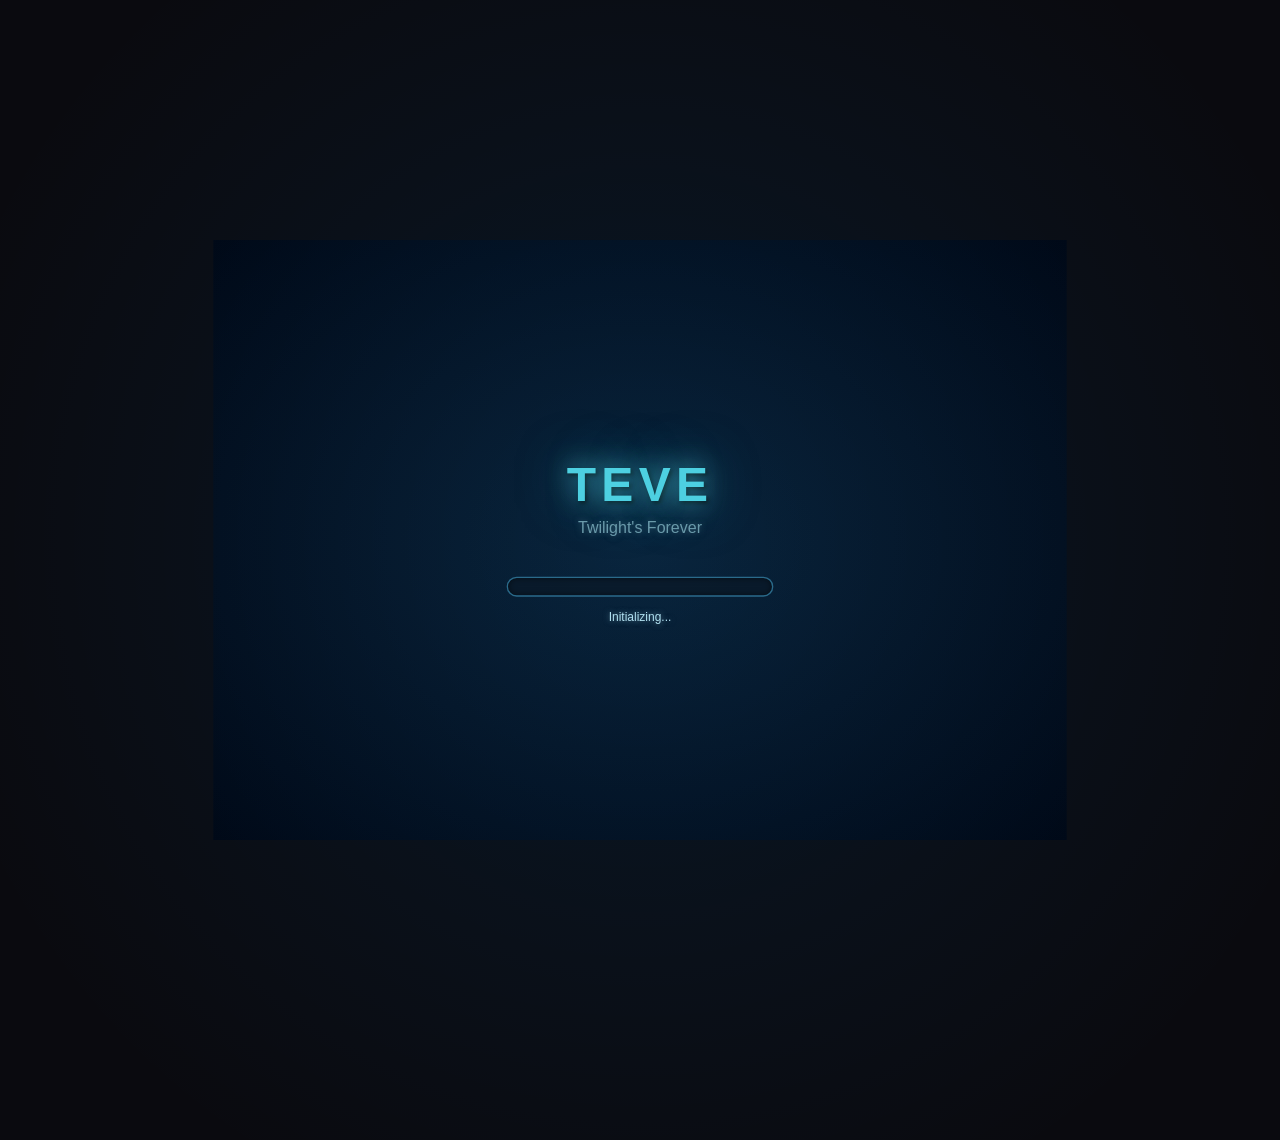
==== index.html @ 59e9733a "Update index.html" ====
<!DOCTYPE html>
<html lang="en">
<head>
    <meta charset="UTF-8">
    <meta name="viewport" content="width=device-width, initial-scale=1.0">
    <title>TEVE - Twilight's Forever</title>
    <link rel="stylesheet" href="styles.css">
</head>
<body>

<!-- Loading Screen -->
<div id="loadingScreen">
    <div class="loadingContent">
        <div class="loadingTitle">TEVE</div>
        <div class="loadingSubtitle">Twilight's Forever</div>
        <div class="loadingBarContainer">
            <div class="loadingBar">
                <div class="loadingFill"></div>
            </div>
            <div class="loadingText">Initializing...</div>
        </div>
        <div class="loadingError" style="display: none;">
            <p>Failed to load game resources.</p>
            <p>Please refresh the page to try again.</p>
        </div>
    </div>
</div>

	<!-- Developer Console -->
<div id="devConsole" style="display: none;">
    <div class="devConsoleHeader">
        <span>Developer Console</span>
        <button class="devConsoleClose" onclick="game.uiManager.toggleDevConsole()">×</button>
    </div>
    <div class="devConsoleOutput" id="devConsoleOutput"></div>
    <div class="devConsoleInputWrapper">
        <span class="devConsolePrompt">></span>
        <input type="text" class="devConsoleInput" id="devConsoleInput" placeholder="Type command..." />
    </div>
</div>

    <div id="gameContainer" style="display: none;">
	    
        <!-- Splash Screen -->
<div id="splashScreen">
    <div class="gameTitle">TEVE</div>
    <div class="splashText">Press any button to continue</div>
</div>

<!-- Main Menu -->
<div id="mainMenuScreen">
    <div class="gameTitleSmall">TEVE</div>
    <div class="worldMap" id="worldMap">
    </div>

    <!-- Trail System Canvas -->
    <canvas id="progressionTrailCanvas"></canvas>

    <!-- Menu Navigation Buttons -->
    <div class="menuNavigation">

        <!-- Stashes Button (top middle) -->
<div class="menuNavButton stashesButton">
    <button class="menuNavPlaceholder" onclick="game.uiManager.showStash()">
        <div class="dungeonTierStarsStatic icon">📦</div>
        <div class="dungeonTierContent">
            <div class="dungeonTierName">New Lights</div>
            <div class="dungeonTierLevel"></div>
        </div>
    </button>
    <img src="https://puzzle-drops.github.io/TEVE/img/menu/stashes_button.png" 
         alt="City of New Lights" 
         class="menuNavImage"
         onclick="game.uiManager.showStash()"
         onerror="this.style.display='none'">
</div>

        <!-- Arena Button (center) -->
<div class="menuNavButton arenaButton">
    <button class="menuNavPlaceholder" onclick="game.uiManager.showArena()">
        <div class="dungeonTierStarsStatic icon">⚔️</div>
        <div class="dungeonTierContent">
            <div class="dungeonTierName">Arena</div>
            <div class="dungeonTierLevel"></div>
        </div>
    </button>
    <img src="https://puzzle-drops.github.io/TEVE/img/menu/arena_button.png" 
         alt="Arena" 
         class="menuNavImage"
         onclick="game.uiManager.showArena()"
         onerror="this.style.display='none'">
</div>
        
        <!-- Heroes Button (bottom middle) -->
<div class="menuNavButton heroesButton">
    <button class="menuNavPlaceholder" onclick="game.uiManager.showHeroes()">
        <div class="dungeonTierStarsStatic icon">👥</div>
        <div class="dungeonTierContent">
            <div class="dungeonTierName">Celestia</div>
            <div class="dungeonTierLevel"></div>
        </div>
    </button>
    <img src="https://puzzle-drops.github.io/TEVE/img/menu/heroes_button.png" 
         alt="Heroes" 
         class="menuNavImage"
         onclick="game.uiManager.showHeroes()"
         onerror="this.style.display='none'">
</div>
	    
<!-- Save/Load Button -->
<div class="menuNavButton saveLoadButton" style="position: fixed; top: 10px; right: 10px;">
    <button class="menuNavPlaceholder" onclick="game.uiManager.showSaveLoad()">
        <div class="dungeonTierStarsStatic icon">💾</div>
        <div class="dungeonTierContent">
            <div class="dungeonTierName"></div>
            <div class="dungeonTierLevel"></div>
        </div>
    </button>
</div>

	<!-- Dungeon Map Orbs -->
<!-- Easy -->
<div class="menuNavButton dungeonOrb0" data-tier="0">
    <button class="menuNavPlaceholder" onclick="game.uiManager.showDungeonBladeScreen('Easy')">
        <div class="dungeonTierStarsStatic normal">★</div>
        <div class="dungeonTierContent">
            <div class="dungeonTierName">Easy</div>
            <div class="dungeonTierLevel">0-50</div>
        </div>
    </button>
    <img src="https://puzzle-drops.github.io/TEVE/img/menu/easy_button.png" 
         alt="Easy" 
         class="menuNavImage"
         onclick="game.uiManager.showDungeonBladeScreen('Easy')"
         onerror="this.style.display='none'">
</div>

<!-- Medium -->
<div class="menuNavButton dungeonOrb1" data-tier="1">
    <button class="menuNavPlaceholder" onclick="game.uiManager.showDungeonBladeScreen('Medium')">
        <div class="dungeonTierStarsStatic normal">★★</div>
        <div class="dungeonTierContent">
            <div class="dungeonTierName">Medium</div>
            <div class="dungeonTierLevel">75-125</div>
        </div>
    </button>
    <img src="https://puzzle-drops.github.io/TEVE/img/menu/medium_button.png" 
         alt="Medium" 
         class="menuNavImage"
         onclick="game.uiManager.showDungeonBladeScreen('Medium')"
         onerror="this.style.display='none'">
</div>

<!-- Hard -->
<div class="menuNavButton dungeonOrb2" data-tier="2">
    <button class="menuNavPlaceholder" onclick="game.uiManager.showDungeonBladeScreen('Hard')">
        <div class="dungeonTierStarsStatic normal">★★★</div>
        <div class="dungeonTierContent">
            <div class="dungeonTierName">Hard</div>
            <div class="dungeonTierLevel">150-200</div>
        </div>
    </button>
    <img src="https://puzzle-drops.github.io/TEVE/img/menu/hard_button.png" 
         alt="Hard" 
         class="menuNavImage"
         onclick="game.uiManager.showDungeonBladeScreen('Hard')"
         onerror="this.style.display='none'">
</div>

<!-- Forsaken -->
<div class="menuNavButton dungeonOrb3" data-tier="3">
    <button class="menuNavPlaceholder" onclick="game.uiManager.showDungeonBladeScreen('Forsaken')">
        <div class="dungeonTierStarsStatic normal">★★★★</div>
        <div class="dungeonTierContent">
            <div class="dungeonTierName">Forsaken</div>
            <div class="dungeonTierLevel">225-275</div>
        </div>
    </button>
    <img src="https://puzzle-drops.github.io/TEVE/img/menu/forsaken_button.png" 
         alt="Forsaken" 
         class="menuNavImage"
         onclick="game.uiManager.showDungeonBladeScreen('Forsaken')"
         onerror="this.style.display='none'">
</div>

<!-- Nightmare -->
<div class="menuNavButton dungeonOrb4" data-tier="4">
    <button class="menuNavPlaceholder" onclick="game.uiManager.showDungeonBladeScreen('Nightmare')">
        <div class="dungeonTierStarsStatic purple">★★★★★</div>
        <div class="dungeonTierContent">
            <div class="dungeonTierName">Nightmare</div>
            <div class="dungeonTierLevel">300-350</div>
        </div>
    </button>
    <img src="https://puzzle-drops.github.io/TEVE/img/menu/nightmare_button.png" 
         alt="Nightmare" 
         class="menuNavImage"
         onclick="game.uiManager.showDungeonBladeScreen('Nightmare')"
         onerror="this.style.display='none'">
</div>

<!-- Hell -->
<div class="menuNavButton dungeonOrb5" data-tier="5">
    <button class="menuNavPlaceholder" onclick="game.uiManager.showDungeonBladeScreen('Hell')">
        <div class="dungeonTierStarsStatic purple">★★★★★★</div>
        <div class="dungeonTierContent">
            <div class="dungeonTierName">Hell</div>
            <div class="dungeonTierLevel">375-425</div>
        </div>
    </button>
    <img src="https://puzzle-drops.github.io/TEVE/img/menu/hell_button.png" 
         alt="Hell" 
         class="menuNavImage"
         onclick="game.uiManager.showDungeonBladeScreen('Hell')"
         onerror="this.style.display='none'">
</div>

<!-- Impossible -->
<div class="menuNavButton dungeonOrb6" data-tier="6">
    <button class="menuNavPlaceholder" onclick="game.uiManager.showDungeonBladeScreen('Impossible')">
        <div class="dungeonTierStarsStatic purple">★★★★★★★</div>
        <div class="dungeonTierContent">
            <div class="dungeonTierName">Impossible</div>
            <div class="dungeonTierLevel">450-500</div>
        </div>
    </button>
    <img src="https://puzzle-drops.github.io/TEVE/img/menu/impossible_button.png" 
         alt="Impossible" 
         class="menuNavImage"
         onclick="game.uiManager.showDungeonBladeScreen('Impossible')"
         onerror="this.style.display='none'">
</div>

<!-- Mythical -->
<div class="menuNavButton dungeonOrb7" data-tier="7">
    <button class="menuNavPlaceholder" onclick="game.uiManager.showDungeonBladeScreen('Mythical')">
        <div class="dungeonTierStarsStatic red">★★★★★★★★</div>
        <div class="dungeonTierContent">
            <div class="dungeonTierName">Mythical</div>
            <div class="dungeonTierLevel">500</div>
        </div>
    </button>
    <img src="https://puzzle-drops.github.io/TEVE/img/menu/mythical_button.png" 
         alt="Mythical" 
         class="menuNavImage"
         onclick="game.uiManager.showDungeonBladeScreen('Mythical')"
         onerror="this.style.display='none'">
</div>

<!-- Divine -->
<div class="menuNavButton dungeonOrb8" data-tier="8">
    <button class="menuNavPlaceholder" onclick="game.uiManager.showDungeonBladeScreen('Divine')">
        <div class="dungeonTierStarsStatic red">★★★★★★★★</div>
        <div class="dungeonTierContent">
            <div class="dungeonTierName">Divine</div>
            <div class="dungeonTierLevel">500</div>
        </div>
    </button>
    <img src="https://puzzle-drops.github.io/TEVE/img/menu/divine_button.png" 
         alt="Divine" 
         class="menuNavImage"
         onclick="game.uiManager.showDungeonBladeScreen('Divine')"
         onerror="this.style.display='none'">
</div>

<!-- Ascended -->
<div class="menuNavButton dungeonOrb9" data-tier="9">
    <button class="menuNavPlaceholder" onclick="game.uiManager.showDungeonBladeScreen('Ascended')">
        <div class="dungeonTierStarsStatic red">★★★★★★★★</div>
        <div class="dungeonTierContent">
            <div class="dungeonTierName">Ascended</div>
            <div class="dungeonTierLevel">500</div>
        </div>
    </button>
    <img src="https://puzzle-drops.github.io/TEVE/img/menu/ascended_button.png" 
         alt="Ascended" 
         class="menuNavImage"
         onclick="game.uiManager.showDungeonBladeScreen('Ascended')"
         onerror="this.style.display='none'">
</div>

<!-- Transcendent -->
<div class="menuNavButton dungeonOrb10" data-tier="10">
    <button class="menuNavPlaceholder" onclick="game.uiManager.showDungeonBladeScreen('Transcendent')">
        <div class="dungeonTierStarsStatic red">★★★★★★★★</div>
        <div class="dungeonTierContent">
            <div class="dungeonTierName">Transcendent</div>
            <div class="dungeonTierLevel">500</div>
        </div>
    </button>
    <img src="https://puzzle-drops.github.io/TEVE/img/menu/transcendent_button.png" 
         alt="Transcendent" 
         class="menuNavImage"
         onclick="game.uiManager.showDungeonBladeScreen('Transcendent')"
         onerror="this.style.display='none'">
</div>

<!-- Twilight -->
<div class="menuNavButton dungeonOrb11" data-tier="11">
    <button class="menuNavPlaceholder" onclick="game.uiManager.showDungeonBladeScreen('Twilight')">
        <div class="dungeonTierStarsStatic red">★★★★★★★★★★</div>
        <div class="dungeonTierContent">
            <div class="dungeonTierName">Twilight</div>
            <div class="dungeonTierLevel">1000</div>
        </div>
    </button>
    <img src="https://puzzle-drops.github.io/TEVE/img/menu/twilight_button.png" 
         alt="Twilight" 
         class="menuNavImage"
         onclick="game.uiManager.showDungeonBladeScreen('Twilight')"
         onerror="this.style.display='none'">
</div>

	    
    </div>
    
</div>

<!-- Dungeon Blade Select Screen -->
<div id="dungeonSelectScreen" class="dungeonSelectScreen">
    <div class="dungeonBladesContainer">
        <div class="dungeonBlade" id="dungeonBlade1" data-index="0">
            <div class="bladeBackdrop"></div>
            <div class="bladeContent">
                <div class="bladeDungeonName"></div>
                <div class="bladeDungeonLevel"></div>
                <div class="bladeDungeonStars"></div>
            </div>
        </div>
        <div class="dungeonBlade" id="dungeonBlade2" data-index="1">
            <div class="bladeBackdrop"></div>
            <div class="bladeContent">
                <div class="bladeDungeonName"></div>
                <div class="bladeDungeonLevel"></div>
                <div class="bladeDungeonStars"></div>
            </div>
        </div>
        <div class="dungeonBlade" id="dungeonBlade3" data-index="2">
            <div class="bladeBackdrop"></div>
            <div class="bladeContent">
                <div class="bladeDungeonName"></div>
                <div class="bladeDungeonLevel"></div>
                <div class="bladeDungeonStars"></div>
            </div>
        </div>
    </div>
</div>

        <!-- Battle Scene -->
<div id="battleScene">
    <div class="battleField">
	    <div class="battleFieldBackground"></div>
                <!-- Party Units -->
                <div class="unitSlot party1" id="party1">
                    <div class="healthBar">
                        <div class="healthFill" style="width: 100%"></div>
                        <div class="healthText">100/100</div>
                    </div>
	            <div class="unit">P1</div>
                    <div class="unitShadow"></div>
                </div>
                <div class="unitSlot party2" id="party2">
                    <div class="unit">P2</div>
                    <div class="healthBar">
                        <div class="healthFill" style="width: 100%"></div>
                        <div class="healthText">100/100</div>
                    </div>
                    <div class="unitShadow"></div>
                </div>
                <div class="unitSlot party3" id="party3">
                    <div class="unit">P3</div>
                    <div class="healthBar">
                        <div class="healthFill" style="width: 100%"></div>
                        <div class="healthText">100/100</div>
                    </div>
                    <div class="unitShadow"></div>
                </div>
                <div class="unitSlot party4" id="party4">
                    <div class="unit">P4</div>
                    <div class="healthBar">
                        <div class="healthFill" style="width: 100%"></div>
                        <div class="healthText">100/100</div>
                    </div>
                    <div class="unitShadow"></div>
                </div>
                <div class="unitSlot party5" id="party5">
                    <div class="unit">P5</div>
                    <div class="healthBar">
                        <div class="healthFill" style="width: 100%"></div>
                        <div class="healthText">100/100</div>
                    </div>
                    <div class="unitShadow"></div>
                </div>

                <!-- Enemy Units -->
                <div class="unitSlot enemy1" id="enemy1">
                    <div class="unit">E1</div>
                    <div class="healthBar">
                        <div class="healthFill" style="width: 100%"></div>
                        <div class="healthText">67/67</div>
                    </div>
                    <div class="unitShadow"></div>
                </div>
                <div class="unitSlot enemy2" id="enemy2" style="display: none;">
                    <div class="unit">E2</div>
                    <div class="healthBar">
                        <div class="healthFill" style="width: 100%"></div>
                        <div class="healthText">50/50</div>
                    </div>
                    <div class="unitShadow"></div>
                </div>
                <div class="unitSlot enemy3" id="enemy3" style="display: none;">
                    <div class="unit">E3</div>
                    <div class="healthBar">
                        <div class="healthFill" style="width: 100%"></div>
                        <div class="healthText">50/50</div>
                    </div>
                    <div class="unitShadow"></div>
                </div>
                <div class="unitSlot enemy4" id="enemy4" style="display: none;">
                    <div class="unit">E4</div>
                    <div class="healthBar">
                        <div class="healthFill" style="width: 100%"></div>
                        <div class="healthText">50/50</div>
                    </div>
                    <div class="unitShadow"></div>
                </div>
                <div class="unitSlot enemy5" id="enemy5" style="display: none;">
                    <div class="unit">E5</div>
                    <div class="healthBar">
                        <div class="healthFill" style="width: 100%"></div>
                        <div class="healthText">50/50</div>
                    </div>
                    <div class="unitShadow"></div>
                </div>
            </div>

<div class="battleLog" id="battleLog">
    Battle started!<br>
</div>
<div class="autoToggleContainer">
    <label style="color: #b0e0f0;">
        <input type="checkbox" id="autoModeToggle" onchange="game.toggleAutoBattleInBattle(this.checked)">
        Auto Battle
    </label>
    <label style="color: #b0e0f0; margin-left: 20px;">
        <input type="checkbox" id="autoReplayToggle" onchange="game.toggleAutoReplay(this.checked)">
        Auto Replay
    </label>
</div>

<div class="battleUI">
    <div class="abilityPanel" id="abilityPanel">
    </div>
</div>
            <button class="exitBattleButton" onclick="game.exitBattle()">Exit Battle</button>
        </div>

        <!-- Heroes Screen -->
        <div id="heroesScreen">
            <div class="heroPanel">
                <div class="heroPortrait" id="heroPortrait">
                    <img src="" alt="Hero" style="display: none;">
                </div>
                <div class="heroStats">
                    <div class="heroTabs">
                        <button class="tabButton active" onclick="game.uiManager.showHeroTab('info')">Info</button>
                        <button class="tabButton" onclick="game.uiManager.showHeroTab('gear')">Gear</button>
                        <button class="tabButton" onclick="game.uiManager.showHeroTab('skills')">Skills</button>
                        <button class="tabButton" onclick="game.uiManager.showHeroTab('promote')">Promote</button>
                        <button class="tabButton" onclick="game.uiManager.showHeroTab('log')">Log</button>
                    </div>
                    <div class="tabContent" id="heroContent">
                        <!-- Content will be dynamically generated -->
                    </div>
                </div>
            </div>
            <div class="heroList" id="heroList">
                <!-- Hero thumbnails will be dynamically generated -->
            </div>
            <button class="backButton" onclick="game.uiManager.showMainMenu()">Back</button>
        </div>

        <!-- Stash Screen -->
<div id="stashScreen">
    <h1 class="stashTitle">City of New Lights</h1>
    <div class="stashContainer">
        <!-- Left NPC Button -->
        <button class="npcButton npcButtonLeft" onclick="game.handleNPCClick('arnold')">
            <img src="https://puzzle-drops.github.io/TEVE/img/npc/arnold_city_1.png" alt="Arnold" />
        </button>
        
        <!-- Center Content Wrapper -->
        <div class="stashCenterContent">
            <!-- Stash Grid -->
            <div class="stashGrid" id="stashList">
                <!-- Stash grid will be dynamically generated -->
            </div>
            
            <!-- Collection Log Button -->
            <button class="collectionLogButton" onclick="game.uiManager.showCollectionLog()">
                <span style="font-size: 24px; margin-right: 10px;">📖</span>
                Collection Log
            </button>
        </div>
        
        <!-- Right NPC Button -->
        <button class="npcButton npcButtonRight" onclick="game.handleNPCClick('squeaky')">
            <img src="https://puzzle-drops.github.io/TEVE/img/npc/squeaky_city_1.png" alt="Squeaky" />
        </button>
    </div>
    <button class="backButton" onclick="game.uiManager.showMainMenu()">Back</button>
</div>

        <!-- Party Select Screen -->
        <div id="partySelectScreen">
	    <div class="partySelectBattlefield"></div>
            <div class="partySelectContainer">
                <div class="partySelectHeader">
                    <div class="dungeonTitle" id="dungeonName">Satyrs</div>
                </div>
                <div class="battlePreview">
    <!-- Records Section (NEW) -->
    <div style="display: flex; flex-direction: column; align-items: center; margin-right: 140px">
        <div class="rewardsLabel">
            <span class="rewardsLabelText">Records</span>
        </div>
        <div class="rewardsContent" id="recordsContent">
            <div class="rewardStats">
                <div class="rewardStat">
                    <span class="recordIcon">⏱️</span>
                    <span id="dungeonBestTime">--:--</span>
                </div>
                <div class="rewardStat">
                    <span class="recordIcon">🏆</span>
                    <span id="dungeonCompletions">0</span>
                </div>
                <div class="rewardStat">
                    <span class="recordIcon">📖</span>
                    <span id="dungeonCollectionPercent">0%</span>
                </div>
            </div>
        </div>
    </div>

    <div style="display: flex; flex-direction: column; align-items: center;">
        <div class="partyLabel">
            <span class="partyLabelText">My Party</span>
        </div>
        <div class="partyFormation" id="partyFormation">
            <div class="partySlot" data-slot="0">
                <div class="slotPlaceholder">⬡</div>
            </div>
            <div class="partySlot" data-slot="1">
                <div class="slotPlaceholder">⬡</div>
            </div>
            <div class="partySlot" data-slot="2">
                <div class="slotPlaceholder">⬡</div>
            </div>
            <div class="partySlot" data-slot="3">
                <div class="slotPlaceholder">⬡</div>
            </div>
            <div class="partySlot" data-slot="4">
                <div class="slotPlaceholder">⬡</div>
            </div>
        </div>
    </div>
    
    <div class="vsText">VS</div>
    
    <div style="display: flex; flex-direction: column; align-items: center;">
        <div id="waveNavigation" class="waveNavigation">
            <button class="waveArrow" onclick="game.uiManager.navigateWave('prev')">←</button>
            <span class="waveText">Wave 1/1</span>
            <button class="waveArrow" onclick="game.uiManager.navigateWave('next')">→</button>
        </div>
        <div class="enemyFormation" id="enemyFormation">
            <div class="enemySlot" data-slot="0">
                <div class="slotPlaceholder">⬡</div>
            </div>
            <div class="enemySlot" data-slot="1">
                <div class="slotPlaceholder">⬡</div>
            </div>
            <div class="enemySlot" data-slot="2">
                <div class="slotPlaceholder">⬡</div>
            </div>
            <div class="enemySlot" data-slot="3">
                <div class="slotPlaceholder">⬡</div>
            </div>
            <div class="enemySlot" data-slot="4">
                <div class="slotPlaceholder">⬡</div>
            </div>
        </div>
    </div>
        
<div style="display: flex; flex-direction: column; align-items: center; margin-left: 140px">
        <div class="rewardsLabel">
            <span class="rewardsLabelText">Rewards</span>
        </div>
        <div class="rewardsContent" id="rewardsContent">
            <div class="rewardStats">
                <div class="rewardStat">
                    <span class="goldIcon">💰</span>
                    <span id="dungeonGoldReward">0</span>
                </div>
                <div class="rewardStat">
                    <span class="expIcon">✨</span>
                    <span id="dungeonExpReward">0 EXP</span>
                </div>
            </div>
            <div class="rewardItemsGrid" id="rewardItemsGrid">
                <!-- Items will be dynamically added here -->
            </div>
        </div>
    </div>
</div>
<!-- End of battlePreview -->

		    
                
                <div class="heroSelectArea">
                    <div class="heroSelectList" id="heroSelectList">
                        <!-- Hero thumbnails will be generated here -->
                    </div>
                    <div class="actionButtons">
    <!-- Autosell Button -->
<div class="autosellButtonContainer" id="autosellButtonContainer" style="display: none;">
    <button class="autosellButton" onclick="game.uiManager.showAutosellSettings()">
        <span class="autosellText">Autosell</span>
        <label class="autosellToggle" onclick="event.stopPropagation()">
            <input type="checkbox" id="autosellToggleSwitch" 
                   onchange="game.autosell.enabled = this.checked; game.autosell.saveSettings()">
            <span class="toggleSlider"></span>
        </label>
        <span class="autosellPresetText" id="autosellPresetText">Basic preset</span>
    </button>
</div>
    
    <div class="autoTogglesPartySelect">
        <label style="color: #b0e0f0; font-weight: bold;">
            <input type="checkbox" id="autoBattleToggle" onchange="game.toggleAutoBattle(this.checked)">
            Auto Battle
        </label>
        <label style="color: #b0e0f0; font-weight: bold;">
            <input type="checkbox" id="autoReplayToggleParty" onchange="game.toggleAutoReplay(this.checked)">
            Auto Replay
        </label>
    </div>
                        <button class="startBattleBtn" id="startBattleBtn" disabled onclick="game.startBattle()">
                            ⚔️ Start
                        </button>
                        <button class="cancelBtn" onclick="game.closePartySelect()">
                            Cancel
                        </button>
                    </div>
		</div>
            </div>
        </div>

        <!-- Hero Info Popup -->
        <div id="heroInfoPopup" class="heroInfoPopup">
            <div class="heroInfoHeader">
                <div class="heroInfoTitle" id="popupHeroName">Hero Name</div>
                <button class="closeInfoBtn" onclick="game.uiManager.closeHeroInfo()">×</button>
            </div>
            <div class="heroInfoContent">
                <div class="heroInfoStats">
                    <div id="popupStats"></div>
                    <div class="abilityList">
                        <div id="popupAbilities"></div>
                    </div>
                </div>
                <div class="heroInfoGear">
                    <div id="popupGear"></div>
                </div>
            </div>
        </div>

        <!-- Battle Results Popup -->
        <div id="battleResultsPopup" class="battleResultsPopup">
            <div class="resultsHeader">
                <div class="resultsTitle" id="resultsTitle">Victory!</div>
                <div class="dungeonInfo" id="dungeonInfo">Defeated Satyrs in 02:45</div>
            </div>
            
            <div class="heroResultsSection">
    <div class="heroResultsGrid" id="heroResultsGrid">
        <!-- Hero results will be generated here -->
    </div>
</div>
            <div class="battleResultsButtons">
    <button class="replayBtn" onclick="game.replayBattle()">Replay</button>
    <button class="mapBtn" onclick="game.returnToMap()">Continue</button>
</div>
        </div>

	    <!-- Arena Results Popup -->
<div id="arenaResultsPopup" class="arenaResultsPopup">
    <div class="arenaResultsHeader">
        <div class="arenaResultsTitle">Arena Results</div>
        <div class="arenaMatchInfo" id="arenaMatchInfo">Spar Mode - Time: 00:00</div>
    </div>
    <div class="arenaStatsContainer">
        <div class="arenaTeamStats" id="playerTeamStats">
            <h3>Your Team</h3>
            <!-- Stats grid here -->
        </div>
        <div class="arenaTeamStats" id="enemyTeamStats">
            <h3>Enemy Team</h3>
            <!-- Stats grid here -->
        </div>
    </div>
    <div class="arenaResultsButtons">
        <button class="rematchBtn" onclick="game.rematchArena()">Rematch</button>
        <button class="continueBtn" onclick="game.continueFromArena()">Continue</button>
    </div>
</div>
        
        <!-- Individual Stash Screen -->
        <div id="individualStashScreen" class="individualStashScreen">
            <div class="stashHeader">
                <h2 id="stashFamilyName">Acolyte Stash</h2>
                <div class="stashGold">
                    <span class="goldIcon">💰</span>
                    <span id="stashGoldAmount">0</span>
                </div>
            </div>
            <div class="stashInventory" id="stashInventory">
                <!-- Items will be displayed here -->
            </div>
            <button class="backButton" onclick="game.uiManager.showStash()">Back</button>
        </div>
    
<!-- Arena Screen -->
<div id="arenaScreen" class="arenaScreen">
    <h1 class="arenaTitle">Arena</h1>
    <div class="arenaContainer">
        <!-- Left NPC Button (Bob) -->
        <button class="npcButton npcButtonLeft" onclick="game.handleNPCClick('bob')">
            <img src="https://puzzle-drops.github.io/TEVE/img/npc/bob_colo_1.png" alt="Bob" />
        </button>
        
        <!-- Center Content -->
        <div class="arenaCenterContent">
            <div class="arenaModeButtons">
                <button class="arenaModeButton" onclick="console.log('PvP not implemented yet')">
                    <span class="arenaModeTitle">PvP</span>
                    <span class="arenaModeSubtitle">Challenge other players</span>
                </button>
                <button class="arenaModeButton" onclick="game.arena.enterSparMode()">
                    <span class="arenaModeTitle">Spar</span>
                    <span class="arenaModeSubtitle">Practice against AI teams</span>
                </button>
            </div>
        </div>
    </div>
    <button class="backButton" onclick="game.uiManager.showMainMenu()">Back</button>
</div>

<!-- Save/Load Screen -->
<div id="saveLoadScreen" class="saveLoadScreen">
    <h1 class="saveLoadTitle">Save / Load Game</h1>
    
    <div class="saveSlotContainer">
    <div id="saveSlot1" class="saveSlot">
        <div class="slotNumber">
            <div>Slot 1</div>
            <span class="defaultIndicator" style="display: none;">[Default]</span>
        </div>
        <div class="slotInfo">
            <div class="slotEmpty">Empty</div>
        </div>
        <div class="slotActions">
            <button class="saveButton" onclick="saveManager.saveToSlot(1)">Save</button>
            <button class="loadButton" onclick="saveManager.loadFromSlot(1)" disabled>Load</button>
            <button class="deleteButton" onclick="game.uiManager.deleteSaveSlot(1)" disabled>Delete</button>
            <button class="exportButton" onclick="saveManager.exportSave(1)" disabled>Export</button>
            <button class="defaultButton" onclick="game.uiManager.toggleDefaultSlot(1)" disabled>Set Default</button>
        </div>
    </div>
    
    <div id="saveSlot2" class="saveSlot">
        <div class="slotNumber">
            <div>Slot 2</div>
            <span class="defaultIndicator" style="display: none;">[Default]</span>
        </div>
        <div class="slotInfo">
            <div class="slotEmpty">Empty</div>
        </div>
        <div class="slotActions">
            <button class="saveButton" onclick="saveManager.saveToSlot(2)">Save</button>
            <button class="loadButton" onclick="saveManager.loadFromSlot(2)" disabled>Load</button>
            <button class="deleteButton" onclick="game.uiManager.deleteSaveSlot(2)" disabled>Delete</button>
            <button class="exportButton" onclick="saveManager.exportSave(2)" disabled>Export</button>
            <button class="defaultButton" onclick="game.uiManager.toggleDefaultSlot(2)" disabled>Set Default</button>
        </div>
    </div>
    
    <div id="saveSlot3" class="saveSlot">
        <div class="slotNumber">
            <div>Slot 3</div>
            <span class="defaultIndicator" style="display: none;">[Default]</span>
        </div>
        <div class="slotInfo">
            <div class="slotEmpty">Empty</div>
        </div>
        <div class="slotActions">
            <button class="saveButton" onclick="saveManager.saveToSlot(3)">Save</button>
            <button class="loadButton" onclick="saveManager.loadFromSlot(3)" disabled>Load</button>
            <button class="deleteButton" onclick="game.uiManager.deleteSaveSlot(3)" disabled>Delete</button>
            <button class="exportButton" onclick="saveManager.exportSave(3)" disabled>Export</button>
            <button class="defaultButton" onclick="game.uiManager.toggleDefaultSlot(3)" disabled>Set Default</button>
        </div>
    </div>
</div>
    
    <div class="saveLoadActions">
    <label class="importLabel">
        Import Save: 
        <input type="file" id="importSaveFile" accept=".sav" onchange="game.uiManager.handleImportSave(event)">
    </label>
</div>
    
    <button class="backButton" onclick="game.uiManager.showMainMenu()">Back</button>
</div>

<!-- Save Notification -->
<div id="saveNotification" class="saveNotification"></div>
	    
<!-- Collection Log Screen -->
<div id="collectionLogScreen" class="collectionLogScreen">
    <div class="collectionHeader">
        <h1>Collection Log</h1>
        <div class="collectionProgress">
            <div class="collectionProgressText" id="collectionProgressText">0/0 collected</div>
            <div class="collectionProgressBar">
                <div class="collectionProgressFill" id="collectionProgressFill"></div>
                <div class="collectionProgressPercent" id="collectionProgressPercent">0%</div>
            </div>
        </div>
    </div>
    <div class="collectionContentWrapper">
        <div class="tierSidebar" id="tierSidebar">
            <!-- Tier buttons will be generated here -->
        </div>
        <div class="collectionContent" id="collectionContent">
            <!-- Dungeon collections will be generated here -->
        </div>
    </div>
    <button class="backButton" onclick="game.uiManager.showStash()">Back</button>
</div>

<!-- Blur Overlay -->
<div id="refinementOverlay" class="refinementOverlay"></div>

<!-- Item Refinement Popup -->
<div id="itemRefinementPopup" class="itemRefinementPopup">
    <div class="refinementHeader">
        <div class="refinementTitle">Refine Item</div>
        <div class="refinementCost">
            <span class="goldIcon">💰</span>
            <span id="refinementGoldCost">0</span>
        </div>
    </div>
    
    <div class="refinementContent">
        <div class="refinementColumns" id="refinementColumns">
            <div class="refinementColumn">
                <div class="refinementColumnLabel">Current Item</div>
                <div class="refinementItemDisplay" id="currentItemDisplay"></div>
            </div>
            
            <div class="refinementArrow" id="refinementArrow">→</div>
            
            <div class="refinementColumn" id="previewColumn">
                <div class="refinementColumnLabel">After Refinement</div>
                <div class="refinementItemDisplay" id="previewItemDisplay"></div>
                <div class="refinementExplanation" id="refinementExplanation"></div>
            </div>
        </div>
        
        <div class="refinementResult" id="refinementResult" style="display: none;">
            <div class="refinementColumnLabel" id="refinementResultLabel">Current Item</div>
            <div class="refinementItemDisplay" id="refinedItemDisplay"></div>
            <div class="refinedItemSlot" id="refinedItemSlot"></div>
        </div>
    </div>
    
    <div class="refinementButtons" id="refinementButtons">
        <button class="refinementButton refineBtn" onclick="game.confirmRefinement()">Refine Item</button>
        <button class="refinementButton cancelBtn" onclick="game.cancelRefinement()">Cancel</button>
    </div>
    
    <div class="refinementButtons" id="refinementCloseButton" style="display: none;">
        <button class="refinementButton closeBtn" onclick="game.uiManager.closeRefinementPopup()">Close</button>
    </div>
</div>

<!-- NPC Dialogue System -->
<div id="npcDialogueOverlay" class="npcDialogueOverlay" style="display: none;">
    <div class="npcDialogueContainer">
        <div class="npcPortrait">
            <img id="npcPortraitImage" src="" alt="NPC">
        </div>
        <div class="npcDialogueBox">
            <div class="npcDialogueText" id="npcDialogueText"></div>
            <div class="npcDialogueContinue" id="npcDialogueContinue" style="display: none;">Click to continue...</div>
        </div>
    </div>
</div>


</div>
	
<!-- Collection Complete Popup -->
<div id="collectionCompletePopup" class="collectionCompletePopup">
    <div class="collectionCompleteContent">
        <div class="collectionCompleteTitle">Collection log slot completed!</div>
        <div class="collectionCompleteItem" id="collectionCompleteItem">
            <!-- Item will be shown here -->
        </div>
        <div class="collectionCompleteInfo" id="collectionCompleteInfo">
            <!-- Hero info and timestamp -->
        </div>
    </div>
</div>

    <!-- Confirmation Modal -->
    <div id="confirmModal" class="confirmModal">
        <div class="confirmContent">
            <div class="confirmText" id="confirmText"></div>
            <div class="confirmCost" id="confirmCost"></div>
            <div class="confirmButtons">
                <button class="confirmBtn confirmYes" onclick="game.confirmPromotion()">Yes</button>
                <button class="confirmBtn confirmNo" onclick="game.uiManager.cancelPromotion()">No</button>
            </div>
        </div>
    </div>

<!-- Sell Confirmation Modal -->
<div id="sellConfirmModal" class="confirmModal">
    <div class="confirmContent">
        <div class="confirmText" id="sellConfirmText"></div>
        <div class="confirmCost" id="sellConfirmDetails"></div>
        <div class="confirmButtons">
            <button class="confirmBtn confirmYes" onclick="game.confirmSell()">Yes</button>
            <button class="confirmBtn confirmNo" onclick="game.cancelSell()">No</button>
        </div>
    </div>
</div>
	
<!-- Load only the loading manager and viewport scaler initially -->
<script src="loadingManager.js"></script>
<script src="viewportScaler.js"></script>
<script>
    // Initialize viewport scaler immediately
    window.viewportScaler.init();
</script>
<script>
	
    // Global managers
    let spellManager;
    let unitData;
    let dungeonData;
    let itemData;
    let arenaData;

// Initialize game after loading data
window.addEventListener('DOMContentLoaded', async () => {
    // Viewport scaler is already initialized before this
    
    const loadSuccess = await loadGameData();
    
    if (loadSuccess) {
        // Initialize dev console after scripts are loaded
        window.devConsole = new DevConsole();
        
        // Create game instance
        window.game = new Game();

        // Initialize save manager
saveManager.init(game);

// Try to auto-load default save (will always set a default slot)
const autoLoaded = saveManager.autoLoadDefaultSave();

// If we auto-loaded, show notification
if (autoLoaded) {
    // The notification is already handled in loadFromSlot
    console.log('Successfully auto-loaded save');
} else {
    // No save was loaded, but we now have a default slot set
    console.log(`Ready for new game in slot ${saveManager.currentSlot}`);
}

// Always show splash screen, whether auto-loaded or not
const splashHandler = (e) => {
    if (game.currentScreen === 'splashScreen') {
        e.preventDefault();
        document.removeEventListener('keydown', splashHandler);
        document.removeEventListener('click', splashHandler);
        game.uiManager.showMainMenu();
    }
};

// Show splash screen on start
setTimeout(() => {
    game.uiManager.showSplashScreen();
    document.addEventListener('keydown', splashHandler);
    document.addEventListener('click', splashHandler);
}, 100);
            
        }
        
        // Add global escape key handler
        document.addEventListener('keydown', (e) => {
            if (e.key === 'Escape') {
                // Close hero info popup if open
                const heroInfoPopup = document.getElementById('heroInfoPopup');
                if (heroInfoPopup && heroInfoPopup.style.display === 'block') {
                    game.uiManager.closeHeroInfo();
                    e.preventDefault();
                    return;
                }

                // Close item context menu if open
                const contextMenu = document.getElementById('itemContextMenu');
                if (contextMenu) {
                    game.uiManager.closeItemContextMenu();
                    e.preventDefault();
                    return;
                }
                
                // Close confirmation modal if open
                const confirmModal = document.getElementById('confirmModal');
                if (confirmModal && confirmModal.style.display === 'flex') {
                    game.uiManager.cancelPromotion();
                    e.preventDefault();
                    return;
                }

// Close refinement popup if open
const refinementPopup = document.getElementById('itemRefinementPopup');
if (refinementPopup && refinementPopup.style.display === 'block') {
    game.uiManager.closeRefinementPopup();
    e.preventDefault();
    return;
}

// Close sell confirmation modal if open
const sellConfirmModal = document.getElementById('sellConfirmModal');
if (sellConfirmModal && sellConfirmModal.style.display === 'flex') {
    game.cancelSell();
    e.preventDefault();
    return;
}

// Close autosell settings overlay if open
const autosellOverlay = document.getElementById('autosellOverlay');
if (autosellOverlay) {
    game.uiManager.closeAutosellSettings();
    e.preventDefault();
    return;
}

                // Close collection complete popup if open
                const collectionPopup = document.getElementById('collectionCompletePopup');
                if (collectionPopup && collectionPopup.style.display === 'block') {
                    collectionPopup.style.display = 'none';
                    // Remove the click handler
                    if (collectionPopup._closeHandler) {
                        collectionPopup.removeEventListener('click', collectionPopup._closeHandler);
                        collectionPopup._closeHandler = null;
                    }
                    // Show next popup if any
                    game.uiManager.showNextCollectionPopup();
                    e.preventDefault();
                    return;
                }
		    
// Close unit details popup if open
const unitDetailsPopup = document.getElementById('unitDetailsPopup');
if (unitDetailsPopup) {
    unitDetailsPopup.remove();
    e.preventDefault();
    return;
}
		    
		    // Close bestiary if open
const bestiaryOverlay = document.getElementById('bestiaryOverlay');
if (bestiaryOverlay) {
    game.tutorial.closeBestiary();
    e.preventDefault();
    return;
}
		    
                // Clear targeting in battle if active
                if (game.currentBattle && game.currentBattle.targetingState) {
                    game.currentBattle.clearTargeting();
                    e.preventDefault();
                    return;
                }
                
// Navigate between screens based on current screen
switch(game.currentScreen) {
    case 'mainMenuScreen':
        game.uiManager.showSplashScreen();
        // Re-add the splash screen event handlers
        const splashHandler = (e) => {
            if (game.currentScreen === 'splashScreen') {
                e.preventDefault();
                document.removeEventListener('keydown', splashHandler);
                document.removeEventListener('click', splashHandler);
                game.uiManager.showMainMenu();
            }
        };
        document.addEventListener('keydown', splashHandler);
        document.addEventListener('click', splashHandler);
        e.preventDefault();
        break;
    case 'dungeonSelectScreen':
        game.uiManager.closeDungeonSelect();
        e.preventDefault();
        break;
    case 'individualStashScreen':
        game.uiManager.showStash();
        e.preventDefault();
        break;
    case 'partySelectScreen':
        game.closePartySelect();
        e.preventDefault();
        break;
    case 'stashScreen':
        game.uiManager.showMainMenu();
        e.preventDefault();
        break;
    case 'heroesScreen':
        game.uiManager.showMainMenu();
        e.preventDefault();
        break;
    case 'collectionLogScreen':
        game.uiManager.showStash();
        e.preventDefault();
        break;
    case 'arenaScreen':
        game.uiManager.showMainMenu();
        e.preventDefault();
        break;
    case 'saveLoadScreen':
        game.uiManager.showMainMenu();
        e.preventDefault();
        break;
}
            }
        });

	    // Add this after the escape key handler
document.addEventListener('keydown', (e) => {
    // Ctrl+S or Cmd+S for quick save
    if ((e.ctrlKey || e.metaKey) && e.key === 's') {
        e.preventDefault();
        
        // Only allow saving if not in battle and game is initialized
        if (game && game.currentScreen !== 'battleScene' && saveManager.currentSlot) {
            saveManager.saveToSlot(saveManager.currentSlot);
        } else if (game && !saveManager.currentSlot) {
            // If no current slot, go to save screen
            game.uiManager.showSaveLoad();
        }
    }
});
        
        // Global Alt key handler for both item and ability tooltips
        let altKeyPressed = false;
        let currentHoveredAbility = null;
        let currentHoveredUnit = null;
        let currentHoveredSource = null; // 'battle' or 'popup'

        document.addEventListener('keydown', (e) => {
            if (e.key === 'Alt' && !altKeyPressed) {
                e.preventDefault(); // Prevent default Alt key behavior
                altKeyPressed = true;
                
                // Update item tooltip if visible
                const itemTooltip = document.getElementById('itemTooltipDiv');
                if (itemTooltip && itemTooltip.style.display === 'block' && itemTooltip._currentItem) {
                    if (itemTooltip._isComparison && itemTooltip._equippedItem) {
    // Rebuild comparison tooltip with max values
    let tooltipHTML = '<div style="display: flex; gap: 20px;">';
    tooltipHTML += '<div style="flex: 1;">';
    tooltipHTML += '<div style="text-align: center; color: #6a9aaa; margin-bottom: 10px; font-size: 14px;">New Item</div>';
    
    // Get new item tooltip with comparison indicators
    let newItemTooltip = itemTooltip._currentItem.getTooltip(true);
    newItemTooltip = game.uiManager.addComparisonIndicators(newItemTooltip, itemTooltip._currentItem, itemTooltip._equippedItem);
    tooltipHTML += newItemTooltip;
    
    tooltipHTML += '</div>';
    tooltipHTML += '<div style="width: 1px; background: #2a6a8a; margin: 0 10px;"></div>';
    tooltipHTML += '<div style="flex: 1;">';
    tooltipHTML += '<div style="text-align: center; color: #6a9aaa; margin-bottom: 10px; font-size: 14px;">Currently Equipped</div>';
    tooltipHTML += itemTooltip._equippedItem.getTooltip(true);
    tooltipHTML += '</div>';
    tooltipHTML += '</div>';
    itemTooltip.innerHTML = tooltipHTML;
} else {
                        itemTooltip.innerHTML = itemTooltip._currentItem.getTooltip(true);
                    }
                }
                
                // Update ability tooltip if visible
                const abilityTooltip = document.getElementById('abilityTooltip');
                if (abilityTooltip && abilityTooltip.style.display === 'block' && currentHoveredAbility && currentHoveredUnit) {
                    let unit = currentHoveredUnit;
                    // If it's from battle, get the source unit for proper calculations
                    if (currentHoveredSource === 'battle' && currentHoveredUnit.source) {
                        unit = currentHoveredUnit.source;
                    }
                    const tooltipHtml = game.uiManager.formatAbilityTooltip(currentHoveredAbility, currentHoveredAbility.level, unit, true);
                    abilityTooltip.innerHTML = tooltipHtml;
                }
                
                // Update skill description if on skills tab
                if (game.currentScreen === 'heroesScreen' && game.uiManager.currentTab === 'skills' && game.uiManager.currentSkillIndex !== undefined) {
                    const hero = game.heroes[game.uiManager.selectedHero];
                    const skill = hero.abilities[game.uiManager.currentSkillIndex];
                    const desc = document.getElementById('skillDescription');
                    if (desc && skill) {
                        desc.innerHTML = game.uiManager.formatAbilityTooltip(skill, skill.level, hero, true);
                    }
                }
            }
        });

        document.addEventListener('keyup', (e) => {
            if (e.key === 'Alt' && altKeyPressed) {
                altKeyPressed = false;
                
                // Update item tooltip without max values
                const itemTooltip = document.getElementById('itemTooltipDiv');
                if (itemTooltip && itemTooltip.style.display === 'block' && itemTooltip._currentItem) {
                    if (itemTooltip._isComparison && itemTooltip._equippedItem) {
    // Rebuild comparison tooltip without max values
    let tooltipHTML = '<div style="display: flex; gap: 20px;">';
    tooltipHTML += '<div style="flex: 1;">';
    tooltipHTML += '<div style="text-align: center; color: #6a9aaa; margin-bottom: 10px; font-size: 14px;">New Item</div>';
    
    // Get new item tooltip with comparison indicators
    let newItemTooltip = itemTooltip._currentItem.getTooltip(false);
    newItemTooltip = game.uiManager.addComparisonIndicators(newItemTooltip, itemTooltip._currentItem, itemTooltip._equippedItem);
    tooltipHTML += newItemTooltip;
    
    tooltipHTML += '</div>';
    tooltipHTML += '<div style="width: 1px; background: #2a6a8a; margin: 0 10px;"></div>';
    tooltipHTML += '<div style="flex: 1;">';
    tooltipHTML += '<div style="text-align: center; color: #6a9aaa; margin-bottom: 10px; font-size: 14px;">Currently Equipped</div>';
    tooltipHTML += itemTooltip._equippedItem.getTooltip(false);
    tooltipHTML += '</div>';
    tooltipHTML += '</div>';
    itemTooltip.innerHTML = tooltipHTML;
} else {
                        itemTooltip.innerHTML = itemTooltip._currentItem.getTooltip(false);
                    }
                }
                
                // Update ability tooltip without formula
                const abilityTooltip = document.getElementById('abilityTooltip');
                if (abilityTooltip && abilityTooltip.style.display === 'block' && currentHoveredAbility && currentHoveredUnit) {
                    let unit = currentHoveredUnit;
                    // If it's from battle, get the source unit for proper calculations
                    if (currentHoveredSource === 'battle' && currentHoveredUnit.source) {
                        unit = currentHoveredUnit.source;
                    }
                    const tooltipHtml = game.uiManager.formatAbilityTooltip(currentHoveredAbility, currentHoveredAbility.level, unit, false);
                    abilityTooltip.innerHTML = tooltipHtml;
                }
                
                // Update skill description if on skills tab
if (game.currentScreen === 'heroesScreen' && game.uiManager.currentTab === 'skills' && game.uiManager.currentSkillIndex !== undefined) {
    const hero = game.heroes[game.uiManager.selectedHero];
    const skill = hero.abilities[game.uiManager.currentSkillIndex];
    const desc = document.getElementById('skillDescription');
    if (desc && skill) {
        desc.innerHTML = game.uiManager.formatAbilityTooltip(skill, skill.level, hero, false);
    }
}
            }
        });

        // Store references when hovering abilities for Alt key updates
        document.addEventListener('mouseover', (e) => {
            // Check if hovering over an ability in battle panel
            const battleAbility = e.target.closest('#abilityPanel .ability');
            if (battleAbility && game.currentBattle && game.currentBattle.currentUnit) {
                const unit = game.currentBattle.currentUnit;
                const abilityIndex = Array.from(battleAbility.parentNode.children).indexOf(battleAbility);
                const ability = unit.abilities.filter(a => !a.passive)[abilityIndex];
                if (ability) {
                    currentHoveredAbility = ability;
                    currentHoveredUnit = unit;
                    currentHoveredSource = 'battle';
                }
                return;
            }
            
            // Check if hovering over ability in unit popup
            const popupAbility = e.target.closest('.abilityIconSmall');
            if (popupAbility) {
                const abilityIndex = parseInt(popupAbility.getAttribute('data-ability-index'));
                const heroType = popupAbility.getAttribute('data-hero-type');
                
                // Get the hero/enemy from the popup
                const popupTitle = document.getElementById('popupHeroName').textContent;
                let unit = null;
                
                if (heroType === 'hero') {
                    // Extract hero name from popup title (format: "Lv.X ClassName ♂/♀ | HeroName")
                    const namePart = popupTitle.split('|')[1];
                    if (namePart) {
                        const heroName = namePart.trim();
                        unit = game.heroes.find(h => h.name === heroName);
                    }
                    
                    // If not found by name, try to find by the context of which screen we're on
                    if (!unit && (game.currentScreen === 'heroesScreen' || game.currentScreen === 'partySelectScreen')) {
                        // Check if the popup is showing for a specific hero we just clicked
                        const popup = document.getElementById('heroInfoPopup');
                        if (popup && popup._currentHero) {
                            unit = popup._currentHero;
                        }
                    }
                } else if (heroType === 'enemy') {
                    // For enemies, check if we're in battle or party select
                    if (game.currentBattle) {
                        // Find enemy in current battle
                        const allUnits = [...game.currentBattle.party, ...game.currentBattle.enemies];
                        const battleUnit = allUnits.find(u => popupTitle.includes(u.name));
                        if (battleUnit && battleUnit.source) {
                            unit = battleUnit.source;
                        }
                    } else if (game.dungeonWaves) {
                        // In party select, find enemy in preview waves
                        const enemyName = popupTitle.split('Lv.')[1]?.split(' ').slice(1).join(' ').trim();
                        if (enemyName) {
                            // Find enemy in current preview wave
                            const currentWaveEnemies = game.dungeonWaves[game.uiManager.currentPreviewWave];
                            unit = currentWaveEnemies.find(e => e.name === enemyName);
                        }
                    }
                }
                
                if (unit && unit.abilities && unit.abilities[abilityIndex]) {
                    currentHoveredAbility = unit.abilities[abilityIndex];
                    currentHoveredUnit = unit;
                    currentHoveredSource = 'popup';
                }
            }
        });

        // Clear references when not hovering
        document.addEventListener('mouseout', (e) => {
            const battleAbility = e.target.closest('#abilityPanel .ability');
            const popupAbility = e.target.closest('.abilityIconSmall');
            
            if ((battleAbility && !battleAbility.contains(e.relatedTarget)) ||
                (popupAbility && !popupAbility.contains(e.relatedTarget))) {
                currentHoveredAbility = null;
                currentHoveredUnit = null;
                currentHoveredSource = null;
            }
        });

// Add resize handler for trail canvas
window.addEventListener('resize', () => {
    if (game && game.uiManager) {
        // Small delay to ensure viewport scale is updated first
        setTimeout(() => {
            game.uiManager.resizeTrailCanvas();
        }, 10);
    }
});

	    
        // Disable right-click context menu globally
        document.addEventListener('contextmenu', (e) => {
            e.preventDefault();
            return false;
        });
    });

	
	
</script>
</body>
</html>
---- styles.css ----
/* Viewport Scaling System */
body {
    margin: 0;
    padding: 0;
    overflow: hidden;
    background-color: #000; /* Black bars for letterboxing */
    display: flex;
    justify-content: center;
    align-items: center;
    min-height: 100vh;
}

#gameContainer {
    width: 1920px;
    height: 1080px;
    position: relative;
    transform-origin: center center;
    background-color: #0a1a2a; /* Your game's background color */
    display: none; /* Keep it hidden initially */
}

/* Ensure loading screen also respects the viewport */
#loadingScreen {
    position: absolute;
    top: 0;
    left: 0;
    width: 1920px;
    height: 1080px;
    background-color: #0a1a2a;
    z-index: 10000;
    display: flex; /* Make it flex for centering content */
    justify-content: center;
    align-items: center;
}

/* Loading Screen */
#loadingScreen {
    position: fixed;
    top: 0;
    left: 0;
    width: 100vw;
    height: 100vh;
    background: radial-gradient(ellipse at center, #0a1929 0%, #000511 100%);
    display: flex;
    align-items: center;
    justify-content: center;
    z-index: 9999;
}

#loadingScreen::before {
    content: '';
    position: absolute;
    top: -50%;
    left: -50%;
    width: 200%;
    height: 200%;
    background: radial-gradient(circle at center, rgba(0, 150, 255, 0.1) 0%, transparent 70%);
    animation: pulse 4s ease-in-out infinite;
    pointer-events: none;
}

.loadingContent {
    text-align: center;
    position: relative;
    z-index: 1;
}

.loadingTitle {
    font-size: 72px;
    font-weight: bold;
    color: #4dd0e1;
    text-shadow: 
        0 0 40px rgba(77, 208, 225, 0.8),
        0 0 80px rgba(77, 208, 225, 0.5),
        3px 3px 6px rgba(0,0,0,0.9);
    margin-bottom: 10px;
    letter-spacing: 8px;
    animation: loadingPulse 2s ease-in-out infinite;
}

.loadingSubtitle {
    font-size: 24px;
    color: #6a9aaa;
    margin-bottom: 60px;
    text-shadow: 0 0 10px rgba(106, 154, 170, 0.5);
}

@keyframes loadingPulse {
    0%, 100% { opacity: 0.8; }
    50% { opacity: 1; }
}

.loadingBarContainer {
    width: 400px;
    margin: 0 auto;
}

.loadingBar {
    width: 100%;
    height: 30px;
    background: rgba(10, 25, 41, 0.8);
    border: 2px solid #2a6a8a;
    border-radius: 15px;
    overflow: hidden;
    box-shadow: inset 0 0 10px rgba(0,0,0,0.5);
}

.loadingFill {
    height: 100%;
    width: 0%;
    background: linear-gradient(90deg, #4dd0e1 0%, #2a9aaa 100%);
    box-shadow: 0 0 20px rgba(77, 208, 225, 0.5);
    transition: width 0.3s ease;
}

.loadingText {
    margin-top: 20px;
    font-size: 18px;
    color: #b0e0f0;
    text-shadow: 0 0 10px rgba(176, 224, 240, 0.5);
}

.loadingError {
    margin-top: 40px;
    padding: 20px;
    background: rgba(138, 42, 42, 0.3);
    border: 2px solid #aa5a5a;
    border-radius: 4px;
}

.loadingError p {
    color: #ff4444;
    margin: 10px 0;
    font-size: 18px;
}

/* Death Animation */
@keyframes unitDeath {
    0% {
        opacity: 1;
        transform: scale(1) rotate(0deg);
        filter: grayscale(0%) brightness(1);
    }
    50% {
        opacity: 0.7;
        transform: scale(0.9) rotate(-5deg);
        filter: grayscale(50%) brightness(0.7);
    }
    100% {
        opacity: 0;
        transform: scale(0.7) rotate(-10deg) translateY(20px);
        filter: grayscale(100%) brightness(0.3);
    }
}

.unit.dying {
    animation: unitDeath 0.8s ease-out forwards;
}

* {
    margin: 0;
    padding: 0;
    box-sizing: border-box;
}

body {
    font-family: Arial, sans-serif;
    background: #0a0a0f;
    color: #e0e0e0;
    overflow: hidden;
    user-select: none;
}

#gameContainer {
    width: 100vw;
    height: 100vh;
    display: flex;
    flex-direction: column;
}

/* Main Menu */
#mainMenu {
    display: flex;
    flex-direction: column;
    justify-content: center;
    align-items: center;
    height: 100%;
    background: radial-gradient(ellipse at center, #0a1929 0%, #000511 100%);
    position: relative;
    overflow: hidden;
}

#mainMenu::before {
    content: '';
    position: absolute;
    top: -50%;
    left: -50%;
    width: 200%;
    height: 200%;
    background: radial-gradient(circle at center, rgba(0, 150, 255, 0.1) 0%, transparent 70%);
    animation: pulse 4s ease-in-out infinite;
}

@keyframes pulse {
    0%, 100% { opacity: 0.5; transform: scale(1); }
    50% { opacity: 1; transform: scale(1.1); }
}

.gameTitle {
    font-size: 72px;
    font-weight: bold;
    color: #4dd0e1;
    text-shadow: 
        0 0 40px rgba(77, 208, 225, 0.8),
        0 0 80px rgba(77, 208, 225, 0.5),
        3px 3px 6px rgba(0,0,0,0.9);
    margin-bottom: 60px;
    letter-spacing: 8px;
    z-index: 1;
}

.menuButtons {
    display: flex;
    gap: 20px;
    z-index: 1;
}

.menuButton {
    padding: 20px 40px;
    font-size: 24px;
    background: linear-gradient(135deg, #0a2e4a 0%, #0f3f5f 100%);
    border: 2px solid #2a6a8a;
    color: #b0e0f0;
    cursor: pointer;
    transition: all 0.3s;
    text-shadow: 0 0 10px rgba(176, 224, 240, 0.5);
    box-shadow: 
        0 0 20px rgba(42, 106, 138, 0.5),
        inset 0 0 20px rgba(42, 106, 138, 0.2);
}

.menuButton:hover {
    background: linear-gradient(135deg, #0f3f5f 0%, #1a5a7a 100%);
    border-color: #4dd0e1;
    transform: translateY(-2px);
    box-shadow: 
        0 5px 30px rgba(77, 208, 225, 0.5),
        inset 0 0 30px rgba(77, 208, 225, 0.3);
    text-shadow: 0 0 20px rgba(77, 208, 225, 0.8);
}

#battleScene {
    display: none;
    height: 100%;
    background: #0a0f1a;
    position: relative;
    overflow: hidden; /* Hide the parts of background that extend beyond */
}

.battleFieldBackground {
    position: absolute;
    width: 110%;
    height: 110%;
    left: -5%;
    top: -8%;
    background-image: url('https://puzzle-drops.github.io/TEVE/img/fields/arena.png');
    background-size: cover;
    background-position: bottom center;
    background-repeat: no-repeat;
    background-color: #0a0f1a; /* Fallback color */
    z-index: 0;
}

.battleField {
    position: absolute;
    width: 100%;
    height: 100%;
    top: 0%; /* Default position as failsafe */
    z-index: 1; /* Ensure battlefield is above background */
    transition: top 3s cubic-bezier(0.4, 0, 0.2, 1); /* Smooth 3-second animation */
}

/* Wave counter styling */
.waveCounter {
    position: absolute;
    top: 63px;
    left: 50%;
    transform: translateX(-50%);
    padding: 10px 20px;
    background: rgba(10, 25, 41, 0.9);
    border: 1px solid #2a6a8a;
    color: #4dd0e1;
    font-size: 24px;
    font-weight: bold;
    box-shadow: 0 0 15px rgba(42, 106, 138, 0.5);
    text-align: center;
    min-width: 200px;
    z-index: 10;
}

.waveCounter .battleTimerText {
    font-size: 22px;
    color: #b0e0f0;
    margin-bottom: 4px;
}

.waveCounter .waveText {
    font-size: 24px;
    text-shadow: 0 0 10px rgba(77, 208, 225, 0.5);
}

.dungeonNameDisplay {
    position: absolute;
    top: 5px;
    left: 50%;
    transform: translateX(-50%);
    padding: 10px 20px;
    background: rgba(10, 25, 41, 0.9);
    border: 1px solid #2a6a8a;
    color: #4dd0e1;
    font-size: 28px;
    font-weight: bold;
    box-shadow: 0 0 15px rgba(42, 106, 138, 0.5);
    text-shadow: 0 0 10px rgba(77, 208, 225, 0.5);
    min-width: 200px;
    text-align: center;
    z-index: 10;
}

.automaticModeDisplay {
    position: absolute;
    top: 145px;
    left: 50%;
    transform: translateX(-50%);
    padding: 10px 20px;
    background: rgba(10, 25, 41, 0.9);
    border: 1px solid #2a6a8a;
    color: #4dd0e1;
    font-size: 18px;
    font-weight: bold;
    box-shadow: 0 0 15px rgba(42, 106, 138, 0.5);
    text-align: center;
    min-width: 200px;
}

.autoModeTitle {
    font-size: 20px;
    margin-bottom: 8px;
    text-shadow: 0 0 10px rgba(77, 208, 225, 0.5);
}

.autoModeTime {
    font-size: 24px;
    margin-bottom: 8px;
    color: #b0e0f0;
}

.autoModeCompletions {
    font-size: 16px;
    color: #6a9aaa;
}

/* Centered stash family name in hero gear panel */
#heroContent h3 {
    text-align: center;
    margin-bottom: 20px;
}

/* Center stash family names in stash screen */
.individualStashScreen .stashHeader h2 {
    text-align: center;
    width: 100%;
}

.heroResult.green {
    border-color: #00ff88;
    box-shadow: 0 0 15px rgba(0, 255, 136, 0.4);
}

.heroResult.blue {
    border-color: #4dd0e1;
    box-shadow: 0 0 15px rgba(77, 208, 225, 0.4);
}

.heroResult.purple {
    border-color: #d896ff;
    box-shadow: 0 0 15px rgba(216, 150, 255, 0.4);
}

.heroResult.red {
    border-color: #ff4444;
    box-shadow: 0 0 20px rgba(255, 68, 68, 0.5);
}

/* Make item slots in battle results clickable for tooltip */
.heroResult .itemSlot {
    position: relative;
    cursor: pointer;
    overflow: visible;
}

.heroResult .itemSlot:hover {
    transform: scale(1.05);
}

/* Gold reward styling in battle results */
.heroResult.green .itemSlot {
    border: 2px solid #00ff88;
    box-shadow: 0 0 15px rgba(0, 255, 136, 0.4);
}

.heroResult.blue {
    border-color: #00c3ff; /* Changed from #4dd0e1 */
    box-shadow: 0 0 20px rgba(0, 195, 255, 0.5);
}

.heroResult.blue .itemSlot {
    border: 2px solid #00c3ff; /* Changed from #4dd0e1 */
    box-shadow: 0 0 20px rgba(0, 195, 255, 0.5);
}

.heroResult.purple .itemSlot {
    border: 2px solid #d896ff;
    box-shadow: 0 0 15px rgba(216, 150, 255, 0.4);
}

.heroResult.red .itemSlot {
    border: 2px solid #ff4444;
    box-shadow: 0 0 20px rgba(255, 68, 68, 0.5);
}

.heroResult.golden .itemSlot {
    border: 2px solid #ffd700;
    box-shadow: 0 0 15px rgba(255, 215, 0, 0.5);
}

.heroResult .itemSlot.golden:hover {
    box-shadow: 0 0 25px rgba(255, 215, 0, 0.7);
}

/* Gold image in item slots */
.itemSlot.golden img {
    filter: drop-shadow(0 0 5px rgba(255, 215, 0, 0.5));
}

/* Gold rarity items - 5 star perfect items */
.stashItemSlot.gold {
    border-color: #ffd700;
    box-shadow: 0 0 20px rgba(255, 215, 0, 0.7);
}

.gearItem.gold {
    border: 2px solid #ffd700;
    box-shadow: 0 0 20px rgba(255, 215, 0, 0.7);
}

.heroResult.gold {
    border-color: #ffd700;
    box-shadow: 0 0 25px rgba(255, 215, 0, 0.8);
}

.itemTooltip.gold .itemName {
    color: #ffd700;
    text-shadow: 0 0 10px rgba(255, 215, 0, 0.8);
}

/* Item stars matching rarity colors */
.itemStars.green {
    color: #00ff88;
    text-shadow: 
        0 0 4px rgba(0, 0, 0, 0.9),
        1px 1px 2px rgba(0, 0, 0, 1),
        -1px -1px 2px rgba(0, 0, 0, 1);
}

.itemStars.blue {
    color: #00c3ff;
    text-shadow: 
        0 0 4px rgba(0, 0, 0, 0.9),
        1px 1px 2px rgba(0, 0, 0, 1),
        -1px -1px 2px rgba(0, 0, 0, 1);
}

.itemStars.purple {
    color: #d896ff;
    text-shadow: 
        0 0 4px rgba(0, 0, 0, 0.9),
        1px 1px 2px rgba(0, 0, 0, 1),
        -1px -1px 2px rgba(0, 0, 0, 1);
}

.itemStars.red {
    color: #ff4444;
    text-shadow: 
        0 0 4px rgba(0, 0, 0, 0.9),
        1px 1px 2px rgba(0, 0, 0, 1),
        -1px -1px 2px rgba(0, 0, 0, 1);
}

.itemStars.gold {
    color: #ffd700;
    text-shadow: 
        0 0 8px rgba(255, 215, 0, 0.9),
        0 0 15px rgba(255, 215, 0, 0.6);
}

/* Ensure item tooltip has higher max-height */
.itemTooltip {
    min-width: 200px;
    max-width: 250px;
    max-height: 600px;
    overflow-y: auto;
}

.stashItemSlot img,
.gearItem img,
.itemSlot img {
    max-width: 100%;
    max-height: 100%;
    object-fit: contain;
}

/* Refined item asterisk */
.itemRefined {
    position: absolute;
    top: 2px;
    left: 2px;
    font-size: 16px;
    font-weight: bold;
    color: #fff;
    text-shadow: 
        0 0 4px rgba(0, 0, 0, 0.9),
        1px 1px 2px rgba(0, 0, 0, 1),
        -1px -1px 2px rgba(0, 0, 0, 1);
    z-index: 2;
}

/* Battle Results Popup */
.battleResultsPopup {
    display: none;
    position: fixed;
    top: 50%;
    left: 50%;
    transform: translate(-50%, -50%);
    background: linear-gradient(135deg, #0a1929 0%, #0a0f1a 100%);
    border: 3px solid #2a6a8a;
    padding: 30px;
    z-index: 1003;
    box-shadow: 0 0 50px rgba(0, 0, 0, 0.9);
    min-width: 900px;  /* Increased from 700px */
    max-width: 1100px; /* Increased from 900px */
    max-height: 80vh;
    overflow-y: auto;
}

.resultsHeader {
    text-align: center;
    margin-bottom: 20px;
    padding-bottom: 20px;
}

.resultsTitle {
    font-size: 36px;
    margin-bottom: 10px;
    text-shadow: 0 0 20px rgba(77, 208, 225, 0.5);
}

.resultsTitle.victory {
    color: #00ff88;
}

.resultsTitle.defeat {
    color: #ff4444;
}

.dungeonInfo {
    font-size: 20px;
    color: #6a9aaa;
}

.heroResultsGrid {
    display: flex;
    gap: 15px;
    justify-content: center;
    flex-wrap: wrap;
}

.heroResultsSection {
    margin-top: 20px;
}

.heroResult {
    background: rgba(10, 25, 41, 0.8);
    border: 2px solid #2a6a8a;
    padding: 15px;
    width: 160px;
    text-align: center;
    position: relative;
}

.heroResult.dead {
    opacity: 0.6;
    border-color: #8a2a2a;
}

.heroResultThumb {
    width: 100px;
    height: 100px;
    margin: 0 auto 10px;
    position: relative;
}

.heroResultThumb img {
    width: 100%;
    height: 100%;
    image-rendering: pixelated;
}

.heroResultName {
    font-size: 12px;
    color: #6a9aaa;
    margin-bottom: 5px;
}

.heroResultClass {
    font-size: 14px;
    color: #b0e0f0;
    margin-bottom: 10px;
}

.expGainBar {
    width: 100%;
    height: 20px;
    background: rgba(10, 25, 41, 0.8);
    border: 1px solid #2a6a8a;
    margin-bottom: 5px;
    position: relative;
}

.expGainFill {
    height: 100%;
    background: linear-gradient(90deg, #4dd0e1 0%, #2a9aaa 100%);
    transition: width 1s ease-out;
}

.expGainText {
    position: absolute;
    width: 100%;
    text-align: center;
    line-height: 20px;
    font-size: 11px;
    color: #fff;
    text-shadow: 1px 1px 2px rgba(0,0,0,0.8);
}

.itemSlot {
    width: 64px;
    height: 64px;
    background: rgba(10, 25, 41, 0.8);
    border: 1px solid #2a6a8a;
    margin: 15px auto 5px;
}

/* Battle Results Buttons Container */
.battleResultsButtons {
    display: flex;
    justify-content: center;
    gap: 20px;
    margin: 30px auto 0;
}

/* Update the existing closeResultsBtn to be replayBtn */
.replayBtn {
    padding: 15px 40px;
    background: linear-gradient(135deg, #4dd0e1 0%, #2a9aaa 100%);
    border: none;
    color: #0a1929;
    font-size: 20px;
    font-weight: bold;
    cursor: pointer;
    box-shadow: 0 0 20px rgba(77, 208, 225, 0.5);
    transition: all 0.3s;
}

.replayBtn:hover {
    background: linear-gradient(135deg, #6de0f1 0%, #4dd0e1 100%);
    box-shadow: 0 0 30px rgba(109, 224, 241, 0.7);
}

/* New Map button styles */
.mapBtn {
    padding: 15px 40px;
    background: linear-gradient(135deg, #8a2a8a 0%, #5a1a5a 100%);
    border: none;
    color: #ffffff;
    font-size: 20px;
    font-weight: bold;
    cursor: pointer;
    box-shadow: 0 0 20px rgba(138, 42, 138, 0.5);
    transition: all 0.3s;
}

.mapBtn:hover {
    background: linear-gradient(135deg, #aa4aaa 0%, #8a2a8a 100%);
    box-shadow: 0 0 30px rgba(170, 74, 170, 0.7);
}

/* Gold in hero screen */
.goldDisplay {
    position: absolute;
    top: 15px;
    right: 20px;
    font-size: 24px;
    color: #ffd700;
    text-shadow: 0 0 10px rgba(255, 215, 0, 0.5);
    display: flex;
    align-items: center;
    gap: 10px;
}

.goldIcon {
    font-size: 28px;
}

.goldAmount {
    font-weight: bold;
}

.unit {
    width: 100%;
    border-radius: 50%;
    display: flex;
    align-items: center;
    justify-content: center;
    font-size: 14px;
    margin: 5px 0 0 0;
    position: absolute;
    bottom: 0;
}

.unitShadow {
    position: absolute;
    top: 92%;
    left: 50%;
    transform: translateX(-50%);
    width: 55%;
    height: 32px;
    background: rgba(0, 0, 0, 0.3);
    border-radius: 50%;
    filter: blur(3px);
    z-index: 0;
}

.healthBar {
    width: 100%;
    height: 24px;
    top: -15px;
    background: #0a1929;
    border: 1px solid #2a6a8a;
    position: relative;
    box-shadow: inset 0 0 10px rgba(0,0,0,0.5);
}

.healthFill {
    position: absolute;
    height: 100%;
    background: linear-gradient(90deg, #00ff88 0%, #00cc66 100%);
    transition: width 0.3s;
    box-shadow: 0 0 10px rgba(0, 255, 136, 0.5);
}

.healthText {
    position: absolute;
    width: 100%;
    text-align: center;
    font-size: 24px;
    line-height: 20px;
    text-shadow: 1px 1px 2px rgba(0,0,0,0.8);
}

/* Party positions - more horizontal spacing */
.party1 { left: 30%; top: 56%; }
.party2 { left: 18%; top: 40%; }
.party3 { left: 14%; top: 70%; }
.party4 { left: 6%; top: 35%; }
.party5 { left: 2%; top: 65%; }

/* Enemy positions - mirrored */
.enemy1 { right: 30%; top: 56%; }
.enemy2 { right: 18%; top: 40%; }
.enemy3 { right: 14%; top: 70%; }
.enemy4 { right: 6%; top: 35%; }
.enemy5 { right: 2%; top: 65%; }

/* Battle UI */
.battleUI {
    position: absolute;
    bottom: 0;
    left: 0;
    right: 0;
    height: auto;
    display: flex;
    justify-content: space-between;
    align-items: flex-end;
    padding: 20px;
    pointer-events: none;
}

.battleUI > * {
    pointer-events: auto;
}

.levelIndicator {
    position: absolute;
    left: 24px;
    top: -20px;
    width: 44px;
    height: 44px;
    background: radial-gradient(circle, #1a4a6a 0%, #0a2a4a 100%);
    border: 2px solid #2a6a8a;
    border-radius: 50%;
    display: flex;
    flex-direction: column;
    align-items: center;
    justify-content: center;
    box-shadow: 
        0 0 15px rgba(42, 106, 138, 0.5),
        inset 0 0 10px rgba(0,0,0,0.5);
    z-index: 5;
    transition: all 0.3s;
}

.levelIndicator:hover {
    border-color: #4dd0e1;
    box-shadow: 
        0 0 25px rgba(77, 208, 225, 0.7),
        inset 0 0 15px rgba(77, 208, 225, 0.3);
    transform: scale(1.1);
}
.levelNumber {
    font-size: 20px;
    font-weight: bold;
    color: #4dd0e1;
    text-shadow: 0 0 10px rgba(77, 208, 225, 0.5);
    line-height: 1;
    margin-bottom: -2px;
}

.levelIndicator .levelStars {
    font-size: 14px;
    font-weight: bold;
    letter-spacing: -2px;
    text-shadow: 
        0 0 3px rgba(0, 0, 0, 0.9),
        1px 1px 1px rgba(0, 0, 0, 1);
    line-height: 1;
    margin-top: 0px;
}

.levelIndicator .levelStars.awakened {
    color: #d896ff;
}

.levelIndicator .levelStars.normal,
.levelIndicator .levelStars {
    color: #ffd700;
}

.levelIndicator .levelStars.purple {
    color: #d896ff;
}

.levelIndicator .levelStars.red {
    color: #ff4444;
}

.unitSlot img {
        width: 256px;
	max-height: 256px;
	position: relative;
	top: 4px;
	z-index: 1;
}

.unitSlot .healthBar {
	left: 60px;
	width: 65%;
	top: -15px;
}

.unitSlot .actionBar {
    position: absolute;
    top: 9px;
    left: 60px;
    width: 65%;
    height: 10px;
    background: #0a1929;
    border: 1px solid #2a6a8a;
    margin: 0;
    z-index: 4;
}

.unitSlot .actionFill {
    height: 100%;
    background: linear-gradient(90deg, rgb(77, 208, 225) 0%, rgb(42, 154, 170) 100%);
    transition: width 0.1s;
    box-shadow: rgb(77, 208, 225) 0px 0px 10px;
}

.actionBar {
    margin-top: 0 !important;
}

.autoToggleContainer {
    position: absolute;
    bottom: 20px;
    left: 50%;
    transform: translateX(-50%);
    padding: 10px 20px;
    background: rgba(10, 25, 41, 0.9);
    border: 1px solid #2a6a8a;
    color: #4dd0e1;
    font-size: 28px;
    font-weight: bold;
    box-shadow: 0 0 15px rgba(42, 106, 138, 0.5);
    text-shadow: 0 0 10px rgba(77, 208, 225, 0.5);
    display: flex;
    gap: 20px;
    z-index: 11;
}

.autoToggleContainer label {
    display: flex;
    align-items: center;
    gap: 5px;
    cursor: pointer;
}

.autoToggleContainer input[type="checkbox"] {
    width: 20px;
    height: 20px;
    cursor: pointer;
}

.battleLog {
    position: absolute;
    top: 5px;
    right: 5px;
    width: 600px;
    height: 200px;
    background: rgba(10, 25, 41, 0.9);
    border: 1px solid #2a6a8a;
    padding: 10px;
    overflow-y: auto;
    font-size: 18px;
    box-shadow: inset 0 0 20px rgba(0,0,0,0.5);
    z-index: 10;
}

.exitBattleButton {
    position: absolute;
    top: 5px;
    left: 5px;
    padding: 10px 20px;
    background: rgba(10, 25, 41, 0.9);
    border: 1px solid #2a6a8a;
    color: #4dd0e1;
    font-size: 28px;
    font-weight: bold;
    cursor: pointer;
    box-shadow: 0 0 15px rgba(42, 106, 138, 0.5);
    text-shadow: 0 0 10px rgba(77, 208, 225, 0.5);
    transition: all 0.3s;
    z-index: 10;
}

.exitBattleButton:hover {
    background: rgba(42, 106, 138, 0.5);
    border-color: #4dd0e1;
    box-shadow: 0 0 20px rgba(77, 208, 225, 0.7);
}

.unitSlot {
    position: absolute;
    width: 256px;
    height: 284px;
    display: flex;
    flex-direction: column;
    align-items: center;
    justify-content: flex-start;
}
.ability {
    width: 114px;
    height: 114px;
    background: radial-gradient(circle, #1a4a6a 0%, #0a2a4a 100%);
    border: 2px solid #2a6a8a;
    display: flex;
    align-items: center;
    justify-content: center;
    cursor: pointer;
    position: relative;
    box-shadow: 0 0 20px rgba(42, 106, 138, 0.5);
    transition: all 0.3s;
}

.ability:hover {
    border-color: #4dd0e1;
    box-shadow: 0 0 30px rgba(77, 208, 225, 0.7);
    transform: translateY(-2px);
}

.ability.onCooldown {
    opacity: 0.5;
    cursor: not-allowed;
    background: radial-gradient(circle, #1a2a3a 0%, #0a1a2a 100%);
}

.cooldownText {
    position: absolute;
    bottom: 5px;
    right: 5px;
    font-size: 36px;
    color: white;
    text-shadow: 1px 1px 2px rgba(0,0,0,0.8);
}

.partyLabel {
    display: flex;
    align-items: center;
    justify-content: center;
    margin-bottom: 15px;
    background: rgba(10, 25, 41, 0.8);
    border: 1px solid #2a6a8a;
    padding: 10px 20px;
    border-radius: 4px;
    box-shadow: 0 0 15px rgba(42, 106, 138, 0.3);
    min-width: 180px; /* Match the wave navigation width */
}

.partyLabelText {
    font-size: 20px;
    color: #4dd0e1;
    text-shadow: 0 0 10px rgba(77, 208, 225, 0.5);
    text-align: center;
}

/* Wave Navigation */
.waveNavigation {
    display: flex;
    align-items: center;
    gap: 20px;
    margin-bottom: 15px;
    background: rgba(10, 25, 41, 0.8);
    border: 1px solid #2a6a8a;
    padding: 10px 20px;
    border-radius: 4px;
    box-shadow: 0 0 15px rgba(42, 106, 138, 0.3);
}

.waveText {
    font-size: 20px;
    color: #4dd0e1;
    text-shadow: 0 0 10px rgba(77, 208, 225, 0.5);
    min-width: 100px;
    text-align: center;
}

.waveArrow {
    background: linear-gradient(135deg, #0a2e4a 0%, #0f3f5f 100%);
    border: 1px solid #2a6a8a;
    color: #b0e0f0;
    font-size: 24px;
    width: 40px;
    height: 20px;
    cursor: pointer;
    transition: all 0.3s;
    display: flex;
    align-items: center;
    justify-content: center;
    box-shadow: 0 0 10px rgba(42, 106, 138, 0.3);
}

.waveArrow:hover {
    background: linear-gradient(135deg, #0f3f5f 0%, #1a5a7a 100%);
    border-color: #4dd0e1;
    box-shadow: 0 0 20px rgba(77, 208, 225, 0.5);
    transform: scale(1.1);
}

.waveArrow:active {
    transform: scale(0.95);
}

/* Updated Stash Grid Layout */
.stashGrid {
    display: grid;
    grid-template-columns: repeat(3, 1fr);
    grid-template-rows: repeat(3, 1fr);
    gap: 20px;
    max-width: 800px;
    margin: 0 auto;
    margin-top: 48px;
}

/* Heroes Screen */
#heroesScreen {
    display: none;
    height: 100%;
    background: linear-gradient(135deg, #0a1929 0%, #0a0f1a 100%);
    padding: 20px;
}

.heroPanel {
    display: flex;
    height: 75%;
    gap: 20px;
    margin-bottom: 20px;
}

.heroPortrait {
    width: 30%;
    height: 100%;
    background: radial-gradient(circle, #1a4a6a 0%, #0a2a4a 100%);
    border: 2px solid #2a6a8a;
    display: flex;
    align-items: center;
    justify-content: center;
    overflow: hidden;
    box-shadow: 0 0 30px rgba(42, 106, 138, 0.5);
    background-size: cover;
    background-position: center;
    background-repeat: no-repeat;
    position: relative;
}

.heroPortraitShadow {
    position: absolute;
    bottom: 15%;
    left: 50%;
    transform: translateX(-50%);
    width: 40%;
    height: 60px;
    background: rgba(0, 0, 0, 0.4);
    border-radius: 50%;
    filter: blur(8px);
    z-index: 1; /* Above background but below image */
    pointer-events: none;
}

.heroPortrait img {
    width: 512px;
    height: 512px;
    image-rendering: pixelated;
    object-fit: contain;
    position: relaive;
    z-index: 2;
}

.heroStats {
    flex: 1;
    background: rgba(10, 25, 41, 0.8);
    border: 1px solid #2a6a8a;
    padding: 0;
    display: flex;
    flex-direction: column;
    box-shadow: 0 0 20px rgba(0,0,0,0.5);
	width: 70%;
}

.heroTabs {
    display: flex;
    background: rgba(10, 15, 26, 0.9);
    border-bottom: 1px solid #2a6a8a;
}

.tabButton {
    padding: 15px 30px;
    background: transparent;
    border: none;
    border-right: 1px solid #2a6a8a;
    cursor: pointer;
    color: #6a9aaa;
    font-size: 24px;
    transition: all 0.3s;
}

.tabButton:hover {
    background: rgba(42, 106, 138, 0.3);
    color: #b0e0f0;
}

.tabButton.active {
    background: rgba(42, 106, 138, 0.5);
    color: #4dd0e1;
    text-shadow: 0 0 10px rgba(77, 208, 225, 0.5);
}

.tabContent {
    padding: 20px;
    overflow-y: auto;
    flex: 1;
}

#abilityTooltip {
    position: fixed;
    background: rgba(10, 15, 26, 0.95);
    border: 2px solid #2a6a8a;
    padding: 16px;
    border-radius: 4px;
    z-index: 1002;
    max-width: 400px;
    box-shadow: 0 0 20px rgba(0,0,0,0.8);
    pointer-events: none;
}

.abilityPanel {
    display: flex;
    gap: 10px;
    align-items: center;
    justify-content: flex-end;
    margin-bottom: 0px;
    margin-left: 0;
    margin-right: 160px;
    width: auto;
    position: absolute;
    bottom: 20px;
    left: auto;
    right: 20px;
    z-index: 10;
}

.statLine {
    display: flex;
    justify-content: flex-start;
    gap: 20px;
    margin: 10px 0;
    font-size: 24px;
}

.statName {
    color: #4dd0e1;
    min-width: 160px;
}

.statValue {
    color: #b0e0f0;
}

.statBonus {
    color: #00ff88;
    text-shadow: 0 0 10px rgba(0, 255, 136, 0.5);
}

.heroName {
    font-size: 48px;
    color: #4dd0e1;
    text-shadow: 0 0 20px rgba(77, 208, 225, 0.5);
}

.classStars {
    color: #ffd700;
    text-shadow: 0 0 10px rgba(255, 215, 0, 0.5);
}

.expBar {
    background: rgba(10, 25, 41, 0.8);
    height: 30px;
    border: 1px solid #2a6a8a;
    position: relative;
    box-shadow: inset 0 0 10px rgba(0,0,0,0.5);
}

.expFill {
    background: linear-gradient(90deg, #0066cc 0%, #0099ff 100%);
    height: 100%;
    transition: width 0.3s;
    box-shadow: 0 0 10px rgba(0, 153, 255, 0.5);
}

.expFill.maxLevel {
    background: linear-gradient(90deg, #d896ff 0%, #a855f7 100%);
    box-shadow: 0 0 10px rgba(216, 150, 255, 0.5);
}

.expText {
    position: absolute;
    width: 100%;
    text-align: center;
    line-height: 30px;
    color: #b0e0f0;
    text-shadow: 1px 1px 2px rgba(0,0,0,0.8);
}

.heroList {
    height: 180px;
    display: flex;
    gap: 10px;
    overflow-x: auto;
    overflow-y: hidden;
    padding: 10px;
    background: rgba(10, 25, 41, 0.8);
    border: 1px solid #2a6a8a;
    scroll-behavior: smooth;
    -webkit-overflow-scrolling: touch;
    box-shadow: inset 0 0 20px rgba(0,0,0,0.5);
}

.heroThumb {
    width: 140px;
    height: 140px;
    background: radial-gradient(circle, #1a4a6a 0%, #0a2a4a 100%);
    border: 2px solid #2a6a8a;
    cursor: pointer;
    flex-shrink: 0;
    display: flex;
    flex-direction: column;
    align-items: center;
    justify-content: flex-end;
    padding: 2px;
    transition: all 0.2s;
    box-shadow: 0 0 15px rgba(42, 106, 138, 0.3);
    position: relative;
    overflow: hidden;
}

.heroThumb:hover {
    border-color: #4dd0e1;
    background: radial-gradient(circle, #2a5a7a 0%, #1a3a5a 100%);
    box-shadow: 0 0 20px rgba(77, 208, 225, 0.5);
}

.heroThumb.selected {
    border-color: #ffd700;
    background: radial-gradient(circle, #2a5a7a 0%, #1a3a5a 100%);
    box-shadow: 0 0 25px rgba(255, 215, 0, 0.5);
}

.heroThumb img {
    width: 100%;
    height: 100%;
    image-rendering: pixelated;
}

.thumbClass {
    font-size: 14px;
    color: #b0e0f0;
    margin-top: 2px;
    line-height: 1;
    white-space: nowrap;
}

.thumbName {
    font-size: 13px;
    color: #6a9aaa;
    line-height: 1;
    white-space: nowrap;
}

.thumbLevel {
    position: absolute;
    bottom: 2px;
    right: 4px;
    font-size: 16px;
    font-weight: bold;
    color: #fff;
    text-shadow: 
        0 0 4px rgba(0, 0, 0, 0.9),
        1px 1px 2px rgba(0, 0, 0, 1),
        -1px -1px 2px rgba(0, 0, 0, 1);
}

.thumbStars {
    position: absolute;
    bottom: 2px;
    left: 4px;
    font-size: 16px; 
    font-weight: bold;
    letter-spacing: -5px;
    text-shadow: 
        0 0 4px rgba(0, 0, 0, 0.9),
        1px 1px 2px rgba(0, 0, 0, 1),
        -1px -1px 2px rgba(0, 0, 0, 1);
}
.thumbStars.awakened {
    color: #d896ff;
}

.thumbStars.normal {
    color: #ffd700;
}

.promoteArrowThumb {
    position: absolute;
    top: 2px;
    left: 4px;
    font-size: 16px;
    font-weight: bold;
    text-shadow: 
        0 0 4px rgba(0, 0, 0, 0.9),
        1px 1px 2px rgba(0, 0, 0, 1),
        -1px -1px 2px rgba(0, 0, 0, 1);
}

.promoteArrowThumb.normal {
    color: #ffd700;
}

.promoteArrowThumb.awaken {
    color: #d896ff;
}

/* Confirmation Modal */
.confirmModal {
    display: none;
    position: fixed;
    top: 0;
    left: 0;
    width: 100%;
    height: 100%;
    background: rgba(0, 0, 0, 0.8);
    z-index: 1000;
    justify-content: center;
    align-items: center;
}

.confirmContent {
    background: linear-gradient(135deg, #0a1929 0%, #0a0f1a 100%);
    border: 2px solid #2a6a8a;
    padding: 30px;
    text-align: center;
    box-shadow: 0 0 30px rgba(77, 208, 225, 0.3);
    min-width: 440px;
    max-width: fit-content;
}

.confirmText {
    font-size: 18px;
    color: #b0e0f0;
    margin-bottom: 15px;
}

.confirmCost {
    font-size: 16px;
    color: #ffd700;
    margin-bottom: 20px;
    display: flex;
    align-items: center;
    justify-content: center;
    gap: 5px;
}

.confirmButtons {
    display: flex;
    gap: 20px;
    justify-content: center;
}

.confirmBtn {
    padding: 10px 30px;
    font-size: 16px;
    border: none;
    cursor: pointer;
    transition: all 0.3s;
    font-weight: bold;
}

.confirmYes {
    background: linear-gradient(135deg, #4dd0e1 0%, #2a9aaa 100%);
    color: #0a1929;
    box-shadow: 0 0 15px rgba(77, 208, 225, 0.5);
}

.confirmYes:hover {
    background: linear-gradient(135deg, #6de0f1 0%, #4dd0e1 100%);
    box-shadow: 0 0 20px rgba(109, 224, 241, 0.7);
}

.confirmNo {
    background: linear-gradient(135deg, #8a4a4a 0%, #6a2a2a 100%);
    color: #fff;
    box-shadow: 0 0 15px rgba(138, 74, 74, 0.5);
}

.confirmNo:hover {
    background: linear-gradient(135deg, #aa5a5a 0%, #8a3a3a 100%);
    box-shadow: 0 0 20px rgba(170, 90, 90, 0.7);
}

/* Skills Tab */
.skillsContainer {
    display: flex;
    gap: 20px;
    flex-wrap: wrap;
}

.skillBox {
    width: 114px;
    height: 114px;
    background: radial-gradient(circle, #1a4a6a 0%, #0a2a4a 100%);
    border: 2px solid #2a6a8a;
    display: flex;
    flex-direction: column;
    align-items: center;
    justify-content: center;
    cursor: pointer;
    position: relative;
    padding: 5px;
    box-shadow: 0 0 15px rgba(42, 106, 138, 0.3);
    transition: all 0.3s;
}

.skillBox:hover {
    border-color: #4dd0e1;
    box-shadow: 0 0 25px rgba(77, 208, 225, 0.5);
    transform: translateY(-2px);
}

/* Selected skill styling */
.skillBox.selected {
    border-color: #4dd0e1;
    box-shadow: 0 0 25px rgba(77, 208, 225, 0.5);
    transform: translateY(-2px);
}

/* Ensure hover still works on non-selected skills */
.skillBox:not(.selected):hover {
    border-color: #4dd0e1;
    box-shadow: 0 0 25px rgba(77, 208, 225, 0.5);
    transform: translateY(-2px);
}

.skillBox img {
    width: 100px;
    height: 100px;
    image-rendering: pixelated;
}

.skillDescription {
    margin-top: 20px;
    padding: 20px;
    background: rgba(10, 25, 41, 0.8);
    border: 1px solid #2a6a8a;
    min-height: 100px;
    box-shadow: inset 0 0 20px rgba(0,0,0,0.5);
}

/* Promote Tab */
.promoteContent {
    text-align: center;
    padding: 10px;
}

.promoteArrowPanelArrow {
    font-size: 48px;
    margin: 20px 0;
    color: #4dd0e1;
    text-shadow: 0 0 20px rgba(77, 208, 225, 0.5);
}

.classCard {
    background: rgba(10, 25, 41, 0.8);
    border: 2px solid #2a6a8a;
    padding: 14px;
    margin: 20px auto;
    width: 240px;
    position: relative;
    box-shadow: 0 0 20px rgba(42, 106, 138, 0.3);
}

.classCard h2 {
    margin: 0;
}

.classCard h3 {
    margin: 5px 0;
    font-size: 16px;
    color: #6a9aaa;
}

.classCard p {
    margin: 0 0 10px 0;
    font-size: 14px;
    color: #6a9aaa;
}

.classCard img {
    width: 80px;
    height: 80px;
    image-rendering: pixelated;
}

.promoteOptions {
    display: flex;
    justify-content: center;
    gap: 20px;
    margin-top: 2px;
    flex-wrap: wrap;
}

.promoteOptionsVillager {
    display: grid;
    grid-template-columns: repeat(4, 1fr);
    gap: 20px;
    margin-top: 2px;
    max-width: 1000px;
    margin-left: auto;
    margin-right: auto;
}

.promoteButton {
    padding: 15px 40px;
    background: linear-gradient(135deg, #4dd0e1 0%, #2a9aaa 100%);
    border: none;
    color: #0a1929;
    font-size: 18px;
    cursor: pointer;
    margin-top: 20px;
    box-shadow: 0 0 20px rgba(77, 208, 225, 0.5);
    transition: all 0.3s;
    text-shadow: 1px 1px 2px rgba(255,255,255,0.3);
    font-weight: bold;
}

.promoteButton:hover {
    background: linear-gradient(135deg, #6de0f1 0%, #4dd0e1 100%);
    box-shadow: 0 0 30px rgba(109, 224, 241, 0.7);
    transform: translateY(-2px);
}

.promoteButton:disabled,
.promoteButton.disabled {
    background: #1a3a4a !important;
    cursor: not-allowed !important;
    box-shadow: none !important;
    color: #6a9aaa !important;
}

.promoteButton.disabled:hover {
    background: #1a3a4a !important;
    cursor: not-allowed !important;
    box-shadow: none !important;
    transform: none !important;
}

/* Item tooltip stability - prevent child elements from interfering */
.itemContainer .itemRefined,
.itemContainer .itemStars,
.itemContainer .itemLevel,
.itemContainer .itemQuality {
    pointer-events: none;
}

/* Ensure containers remain interactive */
.stashItemSlot {
    cursor: pointer;
    pointer-events: auto;
}

.gearItem {
    cursor: pointer;
    pointer-events: auto;
}

.itemContainer {
    pointer-events: auto;
}

.itemContainer img {
    pointer-events: auto;
}

/* Item visual indicators */
.itemContainer {
    position: relative;
    width: 100%;
    height: 100%;
}

.itemStars {
    position: absolute;
    bottom: 0px;
    left: 0px;
    font-size: 12px;
    font-weight: bold;
    letter-spacing: -3px;
    text-shadow: 
        0 0 4px rgba(0, 0, 0, 0.9),
        1px 1px 2px rgba(0, 0, 0, 1),
        -1px -1px 2px rgba(0, 0, 0, 1);
    z-index: 2;
}

.itemStars.golden {
    color: #ffd700;
}

.itemStars.red {
    color: #ff4444;
}

.itemLevel {
    position: absolute;
    bottom: 0px;
    right: 0px;
    font-size: 12px;
    font-weight: bold;
    color: #fff;
    text-shadow: 
        0 0 4px rgba(0, 0, 0, 0.9),
        1px 1px 2px rgba(0, 0, 0, 1),
        -1px -1px 2px rgba(0, 0, 0, 1);
    z-index: 2;
}

.itemQuality {
    position: absolute;
    top: 2px;
    right: 2px;
    font-size: 11px;
    font-weight: bold;
    color: #fff;
    z-index: 2;
}

/* Gear Tab */
.gearSlot {
    background: rgba(10, 25, 41, 0.8);
    border: 1px solid #2a6a8a;
    padding: 0;
    text-align: center;
    box-shadow: inset 0 0 10px rgba(0,0,0,0.5);
    width: 64px;
    height: 64px;
    position: relative;
    overflow: hidden;
}

.gearLabel {
    position: absolute;
    top: 50%;
    left: 50%;
    transform: translate(-50%, -50%);
    font-size: 14px;
    color: #6a9aaa;
    margin: 0;
    z-index: 0;
}

.gearItem {
    position: absolute;
    top: 0;
    left: 0;
    width: 100%;
    height: 100%;
    display: flex;
    align-items: center;
    justify-content: center;
    z-index: 1;
    background: rgba(10, 25, 41, 0.95);
    cursor: pointer;
}

.gearGrid {
    display: grid;
    grid-template-columns: 1fr 1fr;
    gap: 10px 10px;
    margin-top: 39px;
}

/* Gear item image containers */
.gearItem.green {
    border: 2px solid #00ff88;
    box-shadow: 0 0 10px rgba(0, 255, 136, 0.3);
}

.gearItem.blue {
    border: 2px solid #00c3ff; /* Changed from #4dd0e1 */
    box-shadow: 0 0 15px rgba(0, 195, 255, 0.5);
}

.gearItem.purple {
    border: 2px solid #d896ff;
    box-shadow: 0 0 10px rgba(216, 150, 255, 0.3);
}

.gearItem.red {
    border: 2px solid #ff4444;
    box-shadow: 0 0 15px rgba(255, 68, 68, 0.5);
}

.gearItem img {
    width: 100%;
    height: 100%;
    image-rendering: pixelated;
    object-fit: contain;
}
/* Party Select Screen */
#partySelectScreen {
    display: none;
    height: 100vh;
    background: linear-gradient(135deg, #0a1929 0%, #0a0f1a 100%);
    position: relative;
    overflow: hidden;
}

.partySelectContainer {
    height: 100%;
    display: flex;
    flex-direction: column;
}

.partySelectHeader {
    background: linear-gradient(to bottom, rgb(42, 106, 138) 0%, rgb(10, 25, 41) 100%);
    padding: 20px;
    text-align: center;
    border-bottom: 2px solid #2a6a8a;
}

/* Party Select Background */
.partySelectBattlefield {
    position: absolute;
    width: 110%;
    height: 110%;
    top: 0%;
    left: -5%;
    background-size: cover;
    background-position: bottom center;
    background-repeat: no-repeat;
    background-color: #0a0f1a; /* Fallback color */
    z-index: 0; /* Ensure it's behind everything */
}

/* Make sure the container is above the background */
.partySelectContainer {
    position: relative;
    z-index: 1;
}

.dungeonTitle {
    font-size: 48px;
    color: #4dd0e1;
    text-shadow: 0 0 20px rgba(77, 208, 225, 0.5);
    margin-bottom: 10px;
}

.battlePreview {
    flex: 1;
    display: flex;
    align-items: flex-start;
    justify-content: center;
    gap: 60px;
    padding: 40px;
    padding-top: 200px;
    background: rgba(10, 15, 26, 0.35);
}

.partyFormation {
    display: grid;
    grid-template-columns: repeat(3, 120px);
    grid-template-rows: repeat(2, 120px);
    gap: 15px;
}

.partySlot {
    background: rgba(10, 25, 41, 0.75);
    border: 2px solid #2a6a8a;
    border-radius: 8px;
    display: flex;
    align-items: center;
    justify-content: center;
    cursor: pointer;
    transition: all 0.3s;
    position: relative;
}

/* Fix ONLY the party and enemy slot images - not thumbnails */
.partySlot > div > div:first-child > img,
.enemySlot > div > div:first-child > img {
    width: 60px;
    height: 60px;
    image-rendering: pixelated;
    object-fit: contain; /* This maintains aspect ratio */
}

/* Fix stars ONLY in party slots - not touching heroThumb */
.partySlot .thumbStars {
    bottom: -2px !important;
    left: -2px !important;
    font-size: 10px !important;
    letter-spacing: -3px !important;
}

/* Fix level ONLY in party slots - not touching heroThumb */
.partySlot .thumbLevel {
    bottom: -2px !important;
    right: -2px !important;
    font-size: 10px !important;
}

/* Enemy slots already use different classes (enemyStars, enemyLevel) so they're safe */

.partySlot:nth-child(1) {
    grid-column: 1;
    grid-row: 1;
}

.partySlot:nth-child(2) {
    grid-column: 2;
    grid-row: 1;
}

.partySlot:nth-child(3) {
    grid-column: 3;
    grid-row: 1;
}

.partySlot:nth-child(4) {
    grid-column: 1;
    grid-row: 2;
}

.partySlot:nth-child(5) {
    grid-column: 2;
    grid-row: 2;
}

.partySlot.filled {
    background: rgba(42, 106, 138, 0.5);
    border-color: #4dd0e1;
    overflow: hidden;
}

.slotPlaceholder {
    font-size: 48px;
    color: #2a6a8a;
    opacity: 0.5;
}

.vsText {
    font-size: 48px;
    color: #ffd700;
    text-shadow: 
        0 0 30px rgba(255, 215, 0, 0.8),
        0 2px 4px rgba(0, 0, 0, 0.8);
    font-weight: bold;
    padding-top: 160px;
}

.heroSelectArea {
    background: rgb(10, 25, 41);
    border-top: 2px solid #2a6a8a;
    padding: 20px;
    display: flex;
    gap: 20px;
    align-items: center;
}

.heroSelectList {
    flex: 1;
    display: flex;
    gap: 10px;
    overflow-x: auto;
    padding: 10px 0;
}

.selectableHero {
    position: relative;
    transition: all 0.3s;
}

.selectableHero .heroThumb {
    /* Inherits all styles from regular heroThumb */
}

.selectableHero.selected {
    opacity: 0.5;
}

.selectableHero.selected::after {
    content: '✓';
    position: absolute;
    top: 50%;
    left: 50%;
    transform: translate(-50%, -50%);
    font-size: 36px;
    color: #00ff88;
    text-shadow: 
        0 0 10px rgba(0, 255, 136, 0.8),
        0 2px 4px rgba(0, 0, 0, 0.8);
    font-weight: bold;
    z-index: 10;
}

/* Enemy Formation - matches party formation */
.enemyFormation {
    display: grid;
    grid-template-columns: repeat(3, 120px);
    grid-template-rows: repeat(2, 120px);
    gap: 15px;
}

.enemySlot {
    background: rgba(10, 25, 41, 0.75);
    border: 2px solid #2a6a8a;
    border-radius: 8px;
    display: flex;
    align-items: center;
    justify-content: center;
    cursor: pointer;
    transition: all 0.3s;
    position: relative;
}

.enemySlot:nth-child(1) {
    grid-column: 1;
    grid-row: 1;
}

.enemySlot:nth-child(2) {
    grid-column: 2;
    grid-row: 1;
}

.enemySlot:nth-child(3) {
    grid-column: 3;
    grid-row: 1;
}

.enemySlot:nth-child(4) {
    grid-column: 1;
    grid-row: 2;
}

.enemySlot:nth-child(5) {
    grid-column: 2;
    grid-row: 2;
}

.enemySlot.filled {
    background: rgba(138, 42, 42, 0.5);
    border-color: #aa5a5a;
    overflow: hidden;
}

.enemySlot.filled:hover {
    transform: scale(1.05);
    box-shadow: 0 0 20px rgba(170, 90, 90, 0.3);
    background: rgba(170, 74, 74, 0.5);
    cursor: pointer;
}

.enemySlot:hover {
    transform: scale(1.05);
    box-shadow: 0 0 20px rgba(170, 90, 90, 0.3);
}

/* Enemy stars with different colors based on level */
.enemyStars {
    position: absolute;
    bottom: 0px;
    left: 2px;
    font-size: 12px;
    font-weight: bold;
    letter-spacing: -5px;
    text-shadow: 
        0 0 4px rgba(0, 0, 0, 0.9),
        1px 1px 2px rgba(0, 0, 0, 1),
        -1px -1px 2px rgba(0, 0, 0, 1);
}

.enemyStars.normal {
    color: #ffd700;
}

.enemyStars.purple {
    color: #d896ff;
}

.enemyStars.red {
    color: #ff4444;
}

/* Enemy level display */
.enemyLevel {
    position: absolute;
    bottom: 0px;
    right: 2px;
    font-size: 12px;
    font-weight: bold;
    color: #fff;
    text-shadow: 
        0 0 4px rgba(0, 0, 0, 0.9),
        1px 1px 2px rgba(0, 0, 0, 1),
        -1px -1px 2px rgba(0, 0, 0, 1);
}

/* Enemy name display */
.enemyName {
    font-size: 11px;
    color: #ff9999;
    line-height: 1;
    margin-top: 2px;
}

.actionButtons {
    display: flex;
    flex-direction: column;
    gap: 10px;
}

.autoTogglesPartySelect {
    display: flex;
    gap: 20px;
    justify-content: center;
    padding: 10px;
    background: rgba(10, 25, 41, 0.9);
    border: 1px solid #2a6a8a;
    font-size: 16px;
}

.autoTogglesPartySelect label {
    display: flex;
    align-items: center;
    gap: 5px;
    cursor: pointer;
}

.autoTogglesPartySelect input[type="checkbox"] {
    width: 18px;
    height: 18px;
    cursor: pointer;
}

.startBattleBtn {
    padding: 15px 40px;
    background: linear-gradient(135deg, #4dd0e1 0%, #2a9aaa 100%);
    border: none;
    color: #0a1929;
    font-size: 20px;
    font-weight: bold;
    cursor: pointer;
    box-shadow: 0 0 20px rgba(77, 208, 225, 0.5);
    transition: all 0.3s;
    display: flex;
    align-items: center;
    justify-content: center;
    gap: 10px;
    width: 100%;
    text-align: center;
}

.startBattleBtn:hover {
    background: linear-gradient(135deg, #6de0f1 0%, #4dd0e1 100%);
    box-shadow: 0 0 30px rgba(109, 224, 241, 0.7);
    transform: translateY(-2px);
}

.startBattleBtn:disabled {
    background: #1a3a4a;
    cursor: not-allowed;
    box-shadow: none;
    color: #6a9aaa;
}

.cancelBtn {
    padding: 15px 40px;
    background: linear-gradient(135deg, #8a4a4a 0%, #6a2a2a 100%);
    border: none;
    color: #fff;
    font-size: 18px;
    cursor: pointer;
    box-shadow: 0 0 15px rgba(138, 74, 74, 0.5);
    transition: all 0.3s;
}

.cancelBtn:hover {
    background: linear-gradient(135deg, #aa5a5a 0%, #8a3a3a 100%);
    box-shadow: 0 0 20px rgba(170, 90, 90, 0.7);
}

/* Hero Info Popup */
.heroInfoPopup {
    display: none;
    position: fixed;
    top: 50%;
    left: 50%;
    transform: translate(-50%, -50%);
    background: linear-gradient(135deg, #0a1929 0%, #0a0f1a 100%);
    border: 3px solid #2a6a8a;
    padding: 20px;
    z-index: 1001;
    box-shadow: 0 0 50px rgba(0, 0, 0, 0.8);
    min-width: 800px;
}

.heroInfoHeader {
    display: flex;
    justify-content: space-between;
    align-items: center;
    margin-bottom: 20px;
    padding-bottom: 10px;
    border-bottom: 1px solid #2a6a8a;
}

.heroInfoTitle {
    font-size: 24px;
    color: #4dd0e1;
}

.closeInfoBtn {
    background: none;
    border: none;
    color: #6a9aaa;
    font-size: 24px;
    cursor: pointer;
    transition: color 0.3s;
}

.closeInfoBtn:hover {
    color: #b0e0f0;
}

.heroInfoContent {
    display: flex;
    gap: 30px;
}

.heroInfoStats {
    flex: 1;
}

/* Hero Info Popup Gear Grid */
.heroInfoGear .gearGrid {
    display: grid;
    grid-template-columns: 1fr 1fr;
    gap: 10px 10px;
    margin-top: 0px;
    max-width: 138px;
}

.heroInfoGear .gearSlot {
    background: rgba(10, 25, 41, 0.8);
    border: 1px solid #2a6a8a;
    padding: 0;
    text-align: center;
    box-shadow: inset 0 0 10px rgba(0,0,0,0.5);
    width: 64px;
    height: 64px;
    position: relative;
    overflow: hidden;
}

.heroInfoGear .gearLabel {
    position: absolute;
    top: 50%;
    left: 50%;
    transform: translate(-50%, -50%);
    font-size: 14px;
    color: #6a9aaa;
    margin: 0;
    z-index: 0;
}

.heroInfoGear .gearItem {
    position: absolute;
    top: 0;
    left: 0;
    width: 100%;
    height: 100%;
    display: flex;
    align-items: center;
    justify-content: center;
    z-index: 1;
    background: rgba(10, 25, 41, 0.95);
    cursor: pointer;
}

.statRow {
    display: flex;
    justify-content: space-between;
    margin: 8px 0;
    font-size: 16px;
    min-width: 200px;
}

.statLabel {
    color: #6a9aaa;
}

.statValue {
    color: #b0e0f0;
}

.abilityList {
    margin-top: 10px;
    padding-top: 10px;
    border-top: 1px solid #2a6a8a;
}

.abilityItem {
    margin: 10px 0;
    padding: 10px;
    background: rgba(10, 25, 41, 0.5);
    border: 1px solid #2a6a8a;
}

.abilityIconSmall {
    width: 73px;
    height: 73px;
    border: 1px solid #2a6a8a;
    border-radius: 3px;
    cursor: pointer;
    transition: all 0.2s;
    position: relative;
    display: flex;
    align-items: center;
    justify-content: center;
}

.abilityIconSmall img {
    position: relative !important;
    z-index: 2;
}

.abilityIconSmall:hover {
    border-color: #4dd0e1;
    box-shadow: 0 0 10px rgba(77, 208, 225, 0.5);
}

/* Drag and Drop styles */
.partySlot.dragover {
    background: rgba(77, 208, 225, 0.3);
    border-color: #6de0f1;
    box-shadow: 0 0 20px rgba(109, 224, 241, 0.5);
}

.partySlot.dragging {
    opacity: 0.5;
}

.backButton {
    position: absolute;
    top: 20px;
    left: 20px;
    padding: 12px 24px;
    background: linear-gradient(135deg, #0a2e4a 0%, #0f3f5f 100%);
    border: 1px solid #2a6a8a;
    cursor: pointer;
    color: #b0e0f0;
    font-size: 24px;
    transition: all 0.3s;
    box-shadow: 0 0 15px rgba(42, 106, 138, 0.3);
}

.backButton:hover {
    background: linear-gradient(135deg, #0f3f5f 0%, #1a5a7a 100%);
    border-color: #4dd0e1;
    box-shadow: 0 0 20px rgba(77, 208, 225, 0.5);
}

/* Dungeons Screen */
#dungeonsScreen {
    display: none;
    height: 100vh;
    background: #0a0f1a;
    position: relative;
    overflow: hidden;
}

.worldMap {
    position: absolute;
    width: 100%;
    height: 105%;
    top: -5%;
    background-image: url('https://puzzle-drops.github.io/TEVE/img/menu/map.png');
    background-size: cover;
    background-position: center;
    background-repeat: no-repeat;
    filter: brightness(0.8) contrast(1.1);
}

.mapOrb {
    position: absolute;
    width: 40px;
    height: 40px;
    background: radial-gradient(circle, rgba(42, 106, 138, 0.9), rgba(26, 74, 106, 0.9));
    border: 3px solid #4dd0e1;
    border-radius: 50%;
    cursor: pointer;
    display: flex;
    align-items: center;
    justify-content: center;
    font-size: 24px;
    font-weight: bold;
    color: #b0e0f0;
    transition: all 0.3s;
    box-shadow: 
        0 0 30px rgba(77, 208, 225, 0.5),
        inset 0 0 20px rgba(77, 208, 225, 0.3);
    text-shadow: 0 0 10px rgba(176, 224, 240, 0.8);
}

.mapOrb:hover {
    transform: scale(1.1);
    border-color: #6de0f1;
    box-shadow: 
        0 0 40px rgba(109, 224, 241, 0.7),
        inset 0 0 30px rgba(109, 224, 241, 0.5);
}

.mapOrb.selected {
    border-color: #ffd700;
    box-shadow: 
        0 0 50px rgba(255, 215, 0, 0.7),
        inset 0 0 30px rgba(255, 215, 0, 0.4);
}

/* Dungeon tier colors */
.mapOrb.easy { background: radial-gradient(circle, rgba(42, 138, 74, 0.9), rgba(26, 106, 42, 0.9)); }
.mapOrb.hard { background: radial-gradient(circle, rgba(138, 138, 42, 0.9), rgba(106, 106, 26, 0.9)); }
.mapOrb.nightmare { background: radial-gradient(circle, rgba(106, 42, 138, 0.9), rgba(74, 26, 106, 0.9)); }
.mapOrb.hell { background: radial-gradient(circle, rgba(138, 42, 42, 0.9), rgba(106, 26, 26, 0.9)); }
.mapOrb.impossible { background: radial-gradient(circle, rgba(138, 42, 138, 0.9), rgba(106, 26, 106, 0.9)); }
.mapOrb.mythical { background: radial-gradient(circle, rgba(42, 106, 138, 0.9), rgba(26, 74, 106, 0.9)); }
.mapOrb.divine { background: radial-gradient(circle, rgba(138, 138, 42, 0.9), rgba(106, 106, 26, 0.9)); }
.mapOrb.ascended { background: radial-gradient(circle, rgba(170, 74, 170, 0.9), rgba(138, 42, 138, 0.9)); }
.transcendent { background: radial-gradient(circle, rgba(170, 170, 170, 0.9), rgba(138, 138, 138, 0.9)); }

.dungeonTierTitle {
    font-size: 24px;
    color: #4dd0e1;
    margin-bottom: 20px;
    padding-bottom: 10px;
    border-bottom: 2px solid #2a6a8a;
    text-shadow: 0 0 20px rgba(77, 208, 225, 0.5);
}

.dungeonItem {
    background: rgba(10, 25, 41, 0.8);
    border: 1px solid #2a6a8a;
    padding: 15px;
    margin-bottom: 10px;
    cursor: pointer;
    transition: all 0.3s;
    box-shadow: 0 0 15px rgba(0,0,0,0.5);
}

.dungeonItem:hover {
    background: rgba(42, 106, 138, 0.4);
    border-color: #4dd0e1;
    box-shadow: 0 0 20px rgba(77, 208, 225, 0.3);
}

.dungeonItem.expanded {
    background: rgba(42, 106, 138, 0.5);
    border-color: #4dd0e1;
}

.dungeonHeader {
    display: flex;
    justify-content: space-between;
    align-items: center;
}

.dungeonName {
    font-size: 16px;
    color: #b0e0f0;
}

.dungeonLevel {
    font-size: 16px;
    color: #6a9aaa;
}

/* Dungeon Blade Select Screen */
.dungeonSelectScreen {
    display: none;
    position: fixed;
    top: 0;
    left: 0;
    width: 100vw;
    height: 100vh;
    background: #0a0f1a;
    z-index: 100;
}

.dungeonBladesContainer {
    display: flex;
    width: 100%;
    height: 100%;
}

.dungeonBlade {
    flex: 1;
    position: relative;
    cursor: pointer;
    overflow: hidden;
    transition: all 0.3s ease;
    border-right: 2px solid rgba(42, 106, 138, 0.5);
}

.dungeonBlade:last-child {
    border-right: none;
}

.dungeonBlade:hover {
    transform: scale(1.02);
    box-shadow: 
        inset 0 0 100px rgba(77, 208, 225, 0.3),
        0 0 50px rgba(77, 208, 225, 0.5);
    z-index: 10;
}

.bladeBackdrop {
    position: absolute;
    top: 0;
    left: 0;
    width: 100%;
    height: 100%;
    background-size: cover;
    background-position: center;
    background-repeat: no-repeat;
    filter: brightness(0.7);
    transition: all 0.3s ease;
}

.dungeonBlade:hover .bladeBackdrop {
    filter: brightness(0.9);
    transform: scale(1.05);
}

.bladeContent {
    position: absolute;
    bottom: 10%;
    left: 50%;
    transform: translateX(-50%);
    text-align: center;
    z-index: 2;
    background: rgba(10, 15, 26, 0.9);
    padding: 30px 40px;
    border: 2px solid #2a6a8a;
    border-radius: 4px;
    box-shadow: 0 0 30px rgba(0, 0, 0, 0.8);
    width: 700px;
}

.bladeDungeonName {
    font-size: 32px;
    color: #4dd0e1;
    font-weight: bold;
    text-shadow: 
        0 0 20px rgba(77, 208, 225, 0.8),
        0 0 40px rgba(77, 208, 225, 0.5),
        0 2px 4px rgba(0, 0, 0, 1);
    margin-bottom: 10px;
}

.bladeDungeonLevel {
    font-size: 24px;
    color: #b0e0f0;
    margin-bottom: 10px;
}

.bladeDungeonStars {
    font-size: 28px;
    font-weight: bold;
    letter-spacing: -2px;
}

.bladeDungeonStars.normal {
    color: #ffd700;
    text-shadow: 
        0 0 10px rgba(255, 215, 0, 0.8),
        0 0 20px rgba(255, 215, 0, 0.5),
        0 2px 4px rgba(0, 0, 0, 1);
}

.bladeDungeonStars.purple {
    color: #d896ff;
    text-shadow: 
        0 0 10px rgba(216, 150, 255, 0.8),
        0 0 20px rgba(216, 150, 255, 0.5),
        0 2px 4px rgba(0, 0, 0, 1);
}

.bladeDungeonStars.red {
    color: #ff4444;
    text-shadow: 
        0 0 10px rgba(255, 68, 68, 0.8),
        0 0 20px rgba(255, 68, 68, 0.5),
        0 2px 4px rgba(0, 0, 0, 1);
}

.dungeonBlade.disabled {
    opacity: 0.5;
    cursor: not-allowed;
}

.dungeonBlade.disabled:hover {
    transform: none;
    box-shadow: none;
}

/* Stash Screen */
#stashScreen {
    display: none;
    height: 100vh;
    background: linear-gradient(135deg, #0a1929 0%, #0a0f1a 100%);
    padding: 40px;
    overflow-y: auto;
}

/* Stash Container with NPCs */
.stashContainer {
    display: flex;
    justify-content: center;
    align-items: flex-start;
    gap: 40px;
    margin-top: 40px;
}

/* Stash Center Content Wrapper */
.stashCenterContent {
    display: flex;
    flex-direction: column;
    gap: 20px;
    max-width: 800px;
}

/* NPC Buttons */
.npcButton {
    width: 530px;
    height: 795px;
    padding: 0;
    background: transparent;
    border: none;
    cursor: pointer;
    transition: all 0.3s;
    position: relative;
    overflow: hidden;
}

.npcButton img {
    width: 100%;
    height: 100%;
    object-fit: cover;
    transition: all 0.3s;
}

.npcButton:hover img {
    transform: scale(1.02);
    filter: brightness(1.1);
}

.npcButton:active img {
    transform: scale(0.98);
}

/* Add a subtle glow on hover */
.npcButton::before {
    content: '';
    position: absolute;
    top: 0;
    left: 0;
    right: 0;
    bottom: 0;
    background: radial-gradient(circle at center, transparent 60%, rgba(77, 208, 225, 0.2) 100%);
    opacity: 0;
    transition: opacity 0.3s;
    pointer-events: none;
}

.npcButton:hover::before {
    opacity: 1;
}

.stashTitle {
    font-size: 36px;
    color: #4dd0e1;
    margin-bottom: 30px;
    text-align: center;
    text-shadow: 0 0 30px rgba(77, 208, 225, 0.5);
}

.stashItem {
    background: rgba(10, 25, 41, 0.8);
    border: 2px solid #2a6a8a;
    padding: 30px 20px;
    cursor: pointer;
    transition: all 0.3s;
    display: flex;
    flex-direction: column;
    align-items: center;
    gap: 15px;
    box-shadow: 0 0 20px rgba(0,0,0,0.5);
    height: 160px;
    width: 254px;
    position: relative;
    overflow: hidden;
}

/* Add a semi-transparent overlay to ensure text readability */
.stashItem::before {
    content: '';
    position: absolute;
    top: 0;
    left: 0;
    right: 0;
    bottom: 0;
    background: rgba(10, 25, 41, 0.7);
    z-index: 0;
}

/* Ensure content appears above the overlay */
.stashItem .stashIcon,
.stashItem .stashName {
    position: relative;
    z-index: 1;
}

.stashItem:hover {
    border-color: #4dd0e1;
    transform: translateY(-5px);
    box-shadow: 0 0 30px rgba(77, 208, 225, 0.4);
}

.stashItem:hover::before {
    background: rgba(42, 106, 138, 0.6);
}


.stashIcon {
    width: 60px;
    height: 60px;
    background: radial-gradient(circle, #1a4a6a 0%, #0a2a4a 100%);
    border: 2px solid #2a6a8a;
    border-radius: 8px;
    display: flex;
    align-items: center;
    justify-content: center;
    font-size: 32px;
    box-shadow: inset 0 0 20px rgba(0,0,0,0.5);
}

.stashName {
    font-size: 18px;
    color: #b0e0f0;
    text-shadow: 0 0 10px rgba(176, 224, 240, 0.5);
    text-align: center;
}

/* Spell cast animation */
@keyframes spellCast {
    0% {
        opacity: 0;
        transform: translateX(-50%) translateY(30px) scale(0.7);
        filter: blur(2px);
    }
    20% {
        opacity: 1;
        transform: translateX(-50%) translateY(-15px) scale(1.2);
        filter: blur(0);
    }
    30% {
        transform: translateX(-50%) translateY(-20px) scale(1.15);
    }
    80% {
        opacity: 1;
        transform: translateX(-50%) translateY(-25px) scale(1);
    }
    100% {
        opacity: 0;
        transform: translateX(-50%) translateY(-45px) scale(0.9);
        filter: blur(1px);
    }
}

.spellText {
    position: absolute;
    top: 40%;
    left: 50%;
    transform: translateX(-50%);
    text-align: center;
    font-size: 28px;
    font-weight: bold;
    text-transform: uppercase;
    white-space: nowrap;
    letter-spacing: 1px;
    animation: buffDebuffFastRise 1.5s ease-out forwards;
    z-index: 15;
    pointer-events: none;
    -webkit-text-stroke: 2px rgba(0, 0, 0, 0.7);
    text-stroke: 2px rgba(0, 0, 0, 0.7);
}
/* Buff/Debuff text - smaller than spell text */
.buffDebuffText {
    position: absolute;
    top: 40%;
    left: 50%;
    transform: translateX(-50%);
    text-align: center;
    font-size: 20px;
    font-weight: bold;
    text-transform: uppercase;
    white-space: nowrap;
    letter-spacing: 1px;
    animation: buffDebuffFastRise 1.5s ease-out forwards;
    z-index: 15;
    pointer-events: none;
    -webkit-text-stroke: 2px rgba(0, 0, 0, 0.7);
    text-stroke: 2px rgba(0, 0, 0, 0.7);
}

.buffDebuffText.buff {
    color: #00c3ff;
    text-shadow: 
        0 0 10px rgba(0, 195, 255, 1),
        0 0 20px rgba(0, 195, 255, 0.9),
        0 0 30px rgba(0, 195, 255, 0.8),
        0 0 40px rgba(0, 195, 255, 0.7),
        0 0 50px rgba(0, 195, 255, 0.6),
        0 0 60px rgba(0, 150, 255, 0.5),
        0 0 80px rgba(0, 150, 255, 0.4),
        0 2px 4px rgba(0, 0, 0, 1),
        0 4px 8px rgba(0, 0, 0, 0.8);
}

.buffDebuffText.debuff {
    color: #ff4444;
    text-shadow: 
        0 0 10px rgba(255, 68, 68, 1),
        0 0 20px rgba(255, 68, 68, 0.9),
        0 0 30px rgba(255, 68, 68, 0.8),
        0 0 40px rgba(255, 68, 68, 0.7),
        0 0 50px rgba(255, 68, 68, 0.6),
        0 0 60px rgba(255, 0, 0, 0.5),
        0 0 80px rgba(255, 0, 0, 0.4),
        0 2px 4px rgba(0, 0, 0, 1),
        0 4px 8px rgba(0, 0, 0, 0.8);
}

/* Fast Rise - Quick movement to avoid overlap */
@keyframes buffDebuffFastRise {
    0% {
        opacity: 0;
        transform: translateX(-50%) translateY(20px) scale(0.7);
    }
    15% {
        opacity: 1;
        transform: translateX(-50%) translateY(-20px) scale(1);
    }
    100% {
        opacity: 0;
        transform: translateX(-50%) translateY(-100px) scale(0.8);
    }
}

/* Enhanced spell text colors with multi-layer glows */
.spellText.damage-physical {
    color: #ff8800;
    text-shadow: 
        /* Inner glow */
        0 0 10px rgba(255, 136, 0, 1),
        0 0 20px rgba(255, 136, 0, 0.9),
        0 0 30px rgba(255, 136, 0, 0.8),
        0 0 40px rgba(255, 136, 0, 0.7),
        0 0 50px rgba(255, 136, 0, 0.6),
        /* Outer dramatic glow */
        0 0 60px rgba(255, 100, 0, 0.5),
        0 0 80px rgba(255, 100, 0, 0.4),
        /* Black shadow for depth */
        0 2px 4px rgba(0, 0, 0, 1),
        0 4px 8px rgba(0, 0, 0, 0.8);
}

.spellText.damage-magical {
    color: #d896ff;
    text-shadow: 
        0 0 10px rgba(216, 150, 255, 1),
        0 0 20px rgba(216, 150, 255, 0.9),
        0 0 30px rgba(216, 150, 255, 0.8),
        0 0 40px rgba(216, 150, 255, 0.7),
        0 0 50px rgba(216, 150, 255, 0.6),
        0 0 60px rgba(180, 100, 255, 0.5),
        0 0 80px rgba(180, 100, 255, 0.4),
        0 2px 4px rgba(0, 0, 0, 1),
        0 4px 8px rgba(0, 0, 0, 0.8);
}

.spellText.damage-pure {
    color: #ffffff;
    text-shadow: 
        0 0 10px rgba(255, 255, 255, 1),
        0 0 20px rgba(255, 255, 255, 0.9),
        0 0 30px rgba(255, 255, 255, 0.8),
        0 0 40px rgba(220, 220, 255, 0.7),
        0 0 50px rgba(220, 220, 255, 0.6),
        0 0 60px rgba(200, 200, 255, 0.5),
        0 0 80px rgba(200, 200, 255, 0.4),
        0 2px 4px rgba(0, 0, 0, 1),
        0 4px 8px rgba(0, 0, 0, 0.8);
}

.spellText.heal {
    color: #00ff88;
    text-shadow: 
        0 0 10px rgba(0, 255, 136, 1),
        0 0 20px rgba(0, 255, 136, 0.9),
        0 0 30px rgba(0, 255, 136, 0.8),
        0 0 40px rgba(0, 255, 136, 0.7),
        0 0 50px rgba(0, 255, 136, 0.6),
        0 0 60px rgba(0, 255, 100, 0.5),
        0 0 80px rgba(0, 255, 100, 0.4),
        0 2px 4px rgba(0, 0, 0, 1),
        0 4px 8px rgba(0, 0, 0, 0.8);
}

.spellText.shield {
    color: #ffd700;
    text-shadow: 
        0 0 10px rgba(255, 215, 0, 1),
        0 0 20px rgba(255, 215, 0, 0.9),
        0 0 30px rgba(255, 215, 0, 0.8),
        0 0 40px rgba(255, 215, 0, 0.7),
        0 0 50px rgba(255, 215, 0, 0.6),
        0 0 60px rgba(255, 200, 0, 0.5),
        0 0 80px rgba(255, 200, 0, 0.4),
        0 2px 4px rgba(0, 0, 0, 1),
        0 4px 8px rgba(0, 0, 0, 0.8);
}

.spellText.buff {
    color: #00c3ff;
    text-shadow: 
        0 0 10px rgba(0, 195, 255, 1),
        0 0 20px rgba(0, 195, 255, 0.9),
        0 0 30px rgba(0, 195, 255, 0.8),
        0 0 40px rgba(0, 195, 255, 0.7),
        0 0 50px rgba(0, 195, 255, 0.6),
        0 0 60px rgba(0, 150, 255, 0.5),
        0 0 80px rgba(0, 150, 255, 0.4),
        0 2px 4px rgba(0, 0, 0, 1),
        0 4px 8px rgba(0, 0, 0, 0.8);
}

.spellText.debuff {
    color: #ff4444;
    text-shadow: 
        0 0 10px rgba(255, 68, 68, 1),
        0 0 20px rgba(255, 68, 68, 0.9),
        0 0 30px rgba(255, 68, 68, 0.8),
        0 0 40px rgba(255, 68, 68, 0.7),
        0 0 50px rgba(255, 68, 68, 0.6),
        0 0 60px rgba(255, 0, 0, 0.5),
        0 0 80px rgba(255, 0, 0, 0.4),
        0 2px 4px rgba(0, 0, 0, 1),
        0 4px 8px rgba(0, 0, 0, 0.8);
}

/* Enhanced animation with more dramatic entrance */
@keyframes spellCast {
    0% {
        opacity: 0;
        transform: translateX(-50%) translateY(30px) scale(0.7);
        filter: blur(2px);
    }
    20% {
        opacity: 1;
        transform: translateX(-50%) translateY(-15px) scale(1.2);
        filter: blur(0);
    }
    30% {
        transform: translateX(-50%) translateY(-20px) scale(1.15);
    }
    80% {
        opacity: 1;
        transform: translateX(-50%) translateY(-25px) scale(1);
    }
    100% {
        opacity: 0;
        transform: translateX(-50%) translateY(-45px) scale(0.9);
        filter: blur(1px);
    }
}

/* Optional: Add a subtle background glow effect */
.spellText::before {
    content: '';
    position: absolute;
    top: 50%;
    left: 50%;
    transform: translate(-50%, -50%);
    width: 120%;
    height: 200%;
    background: radial-gradient(ellipse at center, 
        currentColor 0%, 
        transparent 70%);
    opacity: 0.15;
    z-index: -1;
    filter: blur(20px);
}

/* Add styles for ability effect tags in tooltips */
.abilityEffectTag {
    display: inline-block;
    padding: 4px 8px;
    margin: 0 3px;
    font-size: 14px;
    font-weight: bold;
    border-radius: 4px;
    text-transform: uppercase;
    letter-spacing: 0.5px;
}

.abilityEffectTag.passive {
    background: rgba(255, 215, 0, 0.2);
    color: #ffd700;
    border: 1px solid #ffd700;
}
.abilityEffectTag.aoe {
    background: rgba(255, 192, 203, 0.2);
    color: #ff69b4;
    border: 1px solid #ff69b4;
}
.abilityEffectTag.heal {
    background: rgba(0, 255, 136, 0.2);
    color: #00ff88;
    border: 1px solid #00ff88;
}
.abilityEffectTag.evasion {
    background: rgba(77, 208, 225, 0.2);
    color: #4dd0e1;
    border: 1px solid #4dd0e1;
}
.abilityEffectTag.cleanse {
    background: rgba(240, 248, 255, 0.2);
    color: #e0f0ff;
    border: 1px solid #e0f0ff;
}
.abilityEffectTag.dispel {
    background: rgba(186, 85, 211, 0.2);
    color: #ba55d3;
    border: 1px solid #ba55d3;
}
.abilityEffectTag.shield_break {
    background: rgba(255, 140, 0, 0.2);
    color: #ff8c00;
    border: 1px solid #ff8c00;
}
.abilityEffectTag.support {
    background: rgba(135, 206, 235, 0.2);
    color: #87ceeb;
    border: 1px solid #87ceeb;
}
.abilityEffectTag.physical {
    background: rgba(255, 165, 0, 0.2);
    color: #ffa500;
    border: 1px solid #ffa500;
}
.abilityEffectTag.magical {
    background: rgba(216, 150, 255, 0.2);
    color: #d896ff;
    border: 1px solid #d896ff;
}
.abilityEffectTag.pure {
    background: rgba(255, 255, 255, 0.2);
    color: #ffffff;
    border: 1px solid #ffffff;
}
.abilityEffectTag.buff_increase_attack,
.abilityEffectTag.buff_increase_speed,
.abilityEffectTag.buff_increase_defense,
.abilityEffectTag.buff_immune,
.abilityEffectTag.buff_shield,
.abilityEffectTag.buff_frost_armor {
    background: rgba(0, 153, 255, 0.2);
    color: #0099ff;
    border: 1px solid #0099ff;
}
.abilityEffectTag.debuff_reduce_attack,
.abilityEffectTag.debuff_reduce_speed,
.abilityEffectTag.debuff_reduce_defense,
.abilityEffectTag.debuff_blight,
.abilityEffectTag.debuff_bleed,
.abilityEffectTag.debuff_stun,
.abilityEffectTag.debuff_taunt,
.abilityEffectTag.debuff_silence,
.abilityEffectTag.debuff_mark {
    background: rgba(255, 51, 51, 0.2);
    color: #ff3333;
    border: 1px solid #ff3333;
}

/* Target selection arrow */
.targetArrow {
    position: absolute;
    top: -40px;
    left: 50%;
    transform: translateX(-50%);
    font-size: 36px;
    color: #ffd700;
    text-shadow: 
        0 0 20px rgba(255, 215, 0, 0.8),
        0 0 40px rgba(255, 215, 0, 0.5),
        0 2px 4px rgba(0, 0, 0, 0.9);
    animation: targetBounce 1s ease-in-out infinite;
    z-index: 10;
    pointer-events: none;
}

@keyframes targetBounce {
    0%, 100% { 
        transform: translateX(-50%) translateY(0);
    }
    50% { 
        transform: translateX(-50%) translateY(-10px);
    }
}

.unitActiveCircle {
    position: absolute;
    top: 80%;
    left: 50%;
    transform: translateX(-50%);
    width: 80%;
    height: 80px;
    border: 3px solid #ffd700;
    border-radius: 50%;
    box-shadow: 
        0 0 30px rgba(255, 215, 0, 1),
        0 0 60px rgba(255, 215, 0, 0.7),
        inset 0 0 30px rgba(255, 215, 0, 0.5);
    animation: unitActiveGlow 2s ease-in-out infinite;
    z-index: 0;
    pointer-events: none;
    display: none; /* Hidden by default */
}

@keyframes unitActiveGlow {
    0%, 100% { 
        opacity: 0.8;
        transform: translateX(-50%) scale(1);
        box-shadow: 
            0 0 30px rgba(255, 215, 0, 1),
            0 0 60px rgba(255, 215, 0, 0.7),
            inset 0 0 30px rgba(255, 215, 0, 0.5);
    }
    50% { 
        opacity: 1;
        transform: translateX(-50%) scale(1.05);
        box-shadow: 
            0 0 40px rgba(255, 215, 0, 1),
            0 0 80px rgba(255, 215, 0, 0.8),
            inset 0 0 40px rgba(255, 215, 0, 0.6);
    }
}



/* Different spell animations */
@keyframes unitShake {
    0%, 100% { transform: translateX(0); }
    10%, 30%, 50%, 70%, 90% { transform: translateX(-3px); }
    20%, 40%, 60%, 80% { transform: translateX(3px); }
}

@keyframes unitSpin {
    0%   { transform: rotate(0deg) translateX(50px) rotate(0deg); }
    25%  { transform: rotate(180deg) translateX(50px) rotate(-180deg); }
    50%  { transform: rotate(360deg) translateX(50px) rotate(-360deg); }
    75%  { transform: rotate(540deg) translateX(50px) rotate(-540deg); }
    100% { transform: rotate(720deg) translateX(50px) rotate(-720deg); }
}

@keyframes unitPulse {
    0%, 100% { transform: scale(1); }
    25% { transform: scale(1.1); }
    50% { transform: scale(0.9); }
    75% { transform: scale(1.05); }
}

@keyframes unitGlow {
    0%, 100% { 
        filter: brightness(1);
        box-shadow: 0 0 20px rgba(42, 106, 138, 0.5);
    }
    50% { 
        filter: brightness(1.5);
        box-shadow: 0 0 40px rgba(255, 215, 0, 0.8);
    }
}

@keyframes unitFloat {
    0%, 100% { transform: translateY(0); }
    50% { transform: translateY(-10px); }
}

@keyframes unitBounce {
    0%, 100% { transform: translateY(0); }
    25% { transform: translateY(-8px); }
    50% { transform: translateY(0); }
    75% { transform: translateY(-4px); }
}

@keyframes unitFlash {
    0%, 100% { opacity: 1; }
    25%, 75% { opacity: 0.4; }
    50% { opacity: 1; }
}

/* Gender symbol styling - add this to styles.css */
.thumbClass::after {
    content: attr(data-gender);
    margin-left: 4px;
    font-size: 0.9em;
    opacity: 0.8;
}

/* Optional: Different colors for male/female symbols */
.heroName::after {
    content: attr(data-gender);
    margin-left: 8px;
    font-size: 0.9em;
}

/* Individual Stash Screen Header */
.stashHeader {
    display: flex;
    justify-content: space-between;
    align-items: center;
    padding: 20px;
    margin-bottom: 20px;
    background: rgba(10, 25, 41, 0.8);
    border-bottom: 2px solid #2a6a8a;
}

#stashFamilyName {
    font-size: 36px;
    color: #4dd0e1;
    text-shadow: 0 0 30px rgba(77, 208, 225, 0.5);
    margin: 0;
}

.stashGold {
    display: flex;
    align-items: center;
    gap: 10px;
    font-size: 24px;
    color: #ffd700;
    text-shadow: 0 0 10px rgba(255, 215, 0, 0.5);
}

/* Item rarity borders */
.stashItemSlot {
    width: 64px;
    height: 64px;
    background: rgba(10, 25, 41, 0.8);
    border: 2px solid #2a6a8a;
    padding: 2px;
    cursor: pointer;
    transition: all 0.3s;
}

.stashItemSlot.green {
    border-color: #00ff88;
    box-shadow: 0 0 10px rgba(0, 255, 136, 0.3);
}

.stashItemSlot.blue {
    border-color: #00c3ff; /* Changed from #4dd0e1 */
    box-shadow: 0 0 15px rgba(0, 195, 255, 0.5);
}

.stashItemSlot.purple {
    border-color: #d896ff;
    box-shadow: 0 0 10px rgba(216, 150, 255, 0.3);
}

.stashItemSlot.red {
    border-color: #ff4444;
    box-shadow: 0 0 15px rgba(255, 68, 68, 0.5);
}

.stashItemSlot.golden {
    border-color: #ffd700;
    box-shadow: 0 0 15px rgba(255, 215, 0, 0.5);
}

.stashItemSlot:hover {
    transform: scale(1.1);
}

.itemName {
    font-size: 20px;
    font-weight: bold;
    margin-bottom: 5px;
    padding-bottom: 5px;
    border-bottom: 1px solid #2a6a8a;
}

.itemTooltip.green .itemName {
    color: #00ff88;
}

.itemTooltip.blue .itemName {
    color: #00c3ff; /* Changed from #4dd0e1 */
}

.itemTooltip.purple .itemName {
    color: #d896ff;
}

.itemTooltip.red .itemName {
    color: #ff4444;
}

.itemTooltip.golden .itemName {
    color: #ffd700;
}

.itemQuality {
    font-size: 16px;
    color: #b0e0f0;
    margin-bottom: 10px;
}

.itemImage {
    text-align: center;
    margin: 10px 0;
}

.itemImage img {
    max-width: 60px;
    max-height: 60px;
    image-rendering: pixelated;
}

.itemStat {
    font-size: 16px;
    margin: 4px 0;
}

.itemStat.green {
    color: #00ff88;
}

.itemStat.blue {
    color: #00c3ff;
}

.itemStat.purple {
    color: #d896ff;
}

.itemStat.red {
    color: #ff4444;
}

.itemStat.gold {
    color: #ffd700;
}

.itemSellValue {
    margin-top: 10px;
    padding-top: 10px;
    border-top: 1px solid #2a6a8a;
    font-size: 16px;
    color: #b0e0f0;
}

.goldText {
    color: #ffd700;
    font-weight: bold;
}

/* Gear items in hero screen */
.gearItem.green {
    color: #00ff88;
}

.gearItem.blue {
    color: #00c3ff; /* Changed from #4dd0e1 */
}

.gearItem.purple {
    color: #d896ff;
}

.gearItem.red {
    color: #ff4444;
}

.gearItem.golden {
    color: #ffd700;
}

/* Stats in hero info popup */
.statValue.green {
    color: #00ff88;
}

.statValue.blue {
    color: #00c3ff; /* Changed from #4dd0e1 */
}

.statValue.purple {
    color: #d896ff;
}

.statValue.red {
    color: #ff4444;
}

.statValue.golden {
    color: #ffd700;
}

.stashInventory {
    display: grid;
    grid-template-columns: repeat(auto-fill, 74px);
    gap: 10px;
    padding: 20px;
    min-height: 400px;
    max-height: 100%;
    overflow-y: auto;
}

.individualStashScreen {
    display: none;
    height: 100vh;
    background: linear-gradient(135deg, #0a1929 0%, #0a0f1a 100%);
    padding: 20px;
    overflow-y: auto;
}

/* Updated tooltip styles */
.itemTooltip {
    min-width: 200px;
    max-width: 250px;
}

.itemTooltip .itemName {
    font-size: 20px;
    font-weight: bold;
    margin-bottom: 5px;
    padding-bottom: 5px;
    border-bottom: 1px solid #2a6a8a;
}

.itemQualityText {
    font-size: 16px;
    color: #b0e0f0;
    margin: 4px 0;
}

.itemScoreText {
    font-size: 16px;
    color: #b0e0f0;
    margin: 4px 0;
}

.itemStarsInline {
    font-size: 16px;
    font-weight: bold;
    letter-spacing: -2px;
    margin: 4px 0 8px 0;
}

.itemDivider {
    border-bottom: 1px solid #2a6a8a;
    margin-bottom: 10px;
}

.itemStarsInline.green {
    color: #00ff88;
    text-shadow: 0 0 5px rgba(0, 255, 136, 0.5);
}

.itemStarsInline.blue {
    color: #00c3ff;
    text-shadow: 0 0 5px rgba(0, 195, 255, 0.5);
}

.itemStarsInline.purple {
    color: #d896ff;
    text-shadow: 0 0 5px rgba(216, 150, 255, 0.5);
}

.itemStarsInline.red {
    color: #ff4444;
    text-shadow: 0 0 5px rgba(255, 68, 68, 0.5);
}

.itemStarsInline.gold {
    color: #ffd700;
    text-shadow: 0 0 5px rgba(255, 215, 0, 0.5);
}

/* Fix the item quality overlay on actual items */
.itemContainer .itemQuality {
    position: absolute;
    top: 0px;
    right: 0px;
    font-size: 12px;
    font-weight: bold;
    color: #fff;
    text-shadow: 
        0 0 4px rgba(0, 0, 0, 0.9),
        1px 1px 2px rgba(0, 0, 0, 1),
        -1px -1px 2px rgba(0, 0, 0, 1);
    background: none;
    padding: 0;
    border-radius: 0;
    z-index: 2;
}

/* Item level text in tooltip */
.itemTooltip .itemLevelText {
    font-size: 16px;
    color: #b0e0f0;
    margin: 4px 0;
}

/* Ensure the divider always shows */
.itemDivider {
    width: 100%;
    height: 1px;
    background-color: #2a6a8a;
    margin: 8px 0 10px 0;
}

/* Item Context Menu */
.itemContextMenu {
    position: fixed;
    background: linear-gradient(135deg, #0a1929 0%, #0a0f1a 100%);
    border: 2px solid #2a6a8a;
    padding: 5px 0;
    z-index: 10005;
    box-shadow: 0 0 20px rgba(0, 0, 0, 0.8);
    min-width: 150px;
}

.itemContextOption {
    padding: 10px 20px;
    cursor: pointer;
    color: #b0e0f0;
    font-size: 16px;
    transition: all 0.2s;
    border-bottom: 1px solid rgba(42, 106, 138, 0.3);
}

.itemContextOption:last-child {
    border-bottom: none;
}

.itemContextOption:hover {
    background: rgba(42, 106, 138, 0.5);
    color: #4dd0e1;
    text-shadow: 0 0 10px rgba(77, 208, 225, 0.5);
}

.itemContextOption.disabled {
    color: #6a6a6a;
    cursor: not-allowed;
}

.itemContextOption.disabled:hover {
    background: none;
    color: #6a6a6a;
    text-shadow: none;
}

.itemContextOption .costText {
    font-size: 14px;
    color: #ffd700;
    margin-left: 10px;
}

/* Main stat highlighting */
.statName.mainstat,
.statLabel.mainstat {
    color: #ffd700;
    text-shadow: 0 0 10px rgba(255, 215, 0, 0.5);
    font-weight: bold;
}

/* Rewards Section in Party Select */
.rewardsLabel {
    display: flex;
    align-items: center;
    justify-content: center;
    margin-bottom: 15px;
    background: rgba(10, 25, 41, 0.8);
    border: 1px solid #2a6a8a;
    padding: 10px 20px;
    border-radius: 4px;
    box-shadow: 0 0 15px rgba(42, 106, 138, 0.3);
    min-width: 180px;
    margin-top: 0;
}

.rewardsLabelText {
    font-size: 20px;
    color: #4dd0e1;
    text-shadow: 0 0 10px rgba(77, 208, 225, 0.5);
    text-align: center;
}

.rewardsContent {
    background: rgba(10, 25, 41, 0.8);
    border: 2px solid #2a6a8a;
    border-radius: 8px;
    padding: 15px;
    min-width: 200px;
}

.rewardStats {
    display: flex;
    flex-direction: column;
    gap: 10px;
    margin-bottom: 15px;
    padding-bottom: 15px;
    border-bottom: 1px solid #2a6a8a;
}

.rewardStat {
    display: flex;
    align-items: center;
    gap: 10px;
    font-size: 18px;
    color: #b0e0f0;
}

.rewardStat .goldIcon {
    font-size: 24px;
}

.rewardStat .expIcon {
    font-size: 24px;
}

.recordIcon {
    font-size: 24px;
}

#dungeonGoldReward {
    color: #ffd700;
    font-weight: bold;
    text-shadow: 0 0 10px rgba(255, 215, 0, 0.5);
}

#dungeonExpReward {
    color: #4dd0e1;
    font-weight: bold;
    text-shadow: 0 0 10px rgba(77, 208, 225, 0.5);
}

.rewardItemsGrid {
    display: grid;
    grid-template-columns: repeat(3, 64px);
    gap: 10px;
    justify-content: center;
}

.rewardItemSlot {
    width: 60px;
    height: 60px;
    background: rgba(10, 25, 41, 0.8);
    border: 2px solid;
    position: relative;
    cursor: pointer;
    transition: all 0.3s;
}

.rewardItemSlot:hover {
    transform: scale(1.1);
}

.rewardItemSlot.green {
    border-color: #00ff88;
    box-shadow: 0 0 10px rgba(0, 255, 136, 0.3);
}

.rewardItemSlot.blue {
    border-color: #00c3ff;
    box-shadow: 0 0 15px rgba(0, 195, 255, 0.5);
}

.rewardItemSlot.purple {
    border-color: #d896ff;
    box-shadow: 0 0 10px rgba(216, 150, 255, 0.3);
}

.rewardItemSlot.red {
    border-color: #ff4444;
    box-shadow: 0 0 15px rgba(255, 68, 68, 0.5);
}

.rewardItemSlot.gold {
    border-color: #ffd700;
    box-shadow: 0 0 20px rgba(255, 215, 0, 0.7);
}

/* Stash slot filter dropdown */
.stashSlotFilter {
    margin-left: 20px;
    display: inline-flex;
    align-items: center;
    gap: 10px;
}

.stashSlotFilter label {
    color: #6a9aaa;
    font-size: 16px;
}

.stashSlotFilter select {
    background: rgba(10, 25, 41, 0.8);
    border: 1px solid #2a6a8a;
    color: #b0e0f0;
    padding: 5px 10px;
    font-size: 16px;
    cursor: pointer;
    transition: all 0.3s;
}

.stashSlotFilter select:hover {
    border-color: #4dd0e1;
    box-shadow: 0 0 10px rgba(77, 208, 225, 0.3);
}

.stashSlotFilter select:focus {
    outline: none;
    border-color: #4dd0e1;
    box-shadow: 0 0 15px rgba(77, 208, 225, 0.5);
}

/* Collection Log Button */
.collectionLogButton {
    width: 100%;
    padding: 30px 20px;
    background: linear-gradient(135deg, #0a2e4a 0%, #0f3f5f 100%);
    border: 2px solid #2a6a8a;
    color: #b0e0f0;
    font-size: 20px;
    cursor: pointer;
    transition: all 0.3s;
    display: flex;
    align-items: center;
    justify-content: center;
    box-shadow: 0 0 20px rgba(42, 106, 138, 0.5);
    height: 160px;
    position: relative;
    overflow: hidden;
}

.collectionLogButton:hover {
    background: linear-gradient(135deg, #0f3f5f 0%, #1a5a7a 100%);
    border-color: #4dd0e1;
    box-shadow: 0 0 30px rgba(77, 208, 225, 0.5);
    transform: translateY(-2px);
}

/* Collection Log Button background effect */
.collectionLogButton::before {
    content: '';
    position: absolute;
    top: 0;
    left: 0;
    right: 0;
    bottom: 0;
    background: url('https://puzzle-drops.github.io/TEVE/img/menu/collection_log_bg.png') center/cover;
    opacity: 0.2;
    z-index: 0;
    transition: opacity 0.3s;
}

.collectionLogButton:hover::before {
    opacity: 0.3;
}

.collectionLogButton span,
.collectionLogButton::after {
    position: relative;
    z-index: 1;
}

/* Collection Log Screen */
.collectionLogScreen {
    display: none;
    height: 100vh;
    background: linear-gradient(135deg, #0a1929 0%, #0a0f1a 100%);
    overflow: hidden;
    display: flex;
    flex-direction: column;
}

.collectionHeader {
    text-align: center;
    padding: 20px;
    background: rgba(10, 25, 41, 0.8);
    border-bottom: 2px solid #2a6a8a;
}

.collectionHeader h1 {
    font-size: 36px;
    color: #4dd0e1;
    text-shadow: 0 0 30px rgba(77, 208, 225, 0.5);
    margin-bottom: 20px;
}

.collectionProgress {
    max-width: 600px;
    margin: 0 auto;
}

.collectionProgressText {
    font-size: 24px;
    color: #b0e0f0;
    margin-bottom: 10px;
}

.collectionProgressBar {
    width: 100%;
    height: 30px;
    background: rgba(10, 25, 41, 0.8);
    border: 2px solid #2a6a8a;
    position: relative;
    box-shadow: inset 0 0 10px rgba(0,0,0,0.5);
}

.collectionProgressFill {
    height: 100%;
    background: linear-gradient(90deg, #4dd0e1 0%, #2a9aaa 100%);
    width: 0%;
    transition: width 0.5s ease;
    box-shadow: 0 0 10px rgba(77, 208, 225, 0.5);
}

.collectionProgressPercent {
    position: absolute;
    top: 50%;
    left: 50%;
    transform: translate(-50%, -50%);
    font-size: 18px;
    color: #fff;
    text-shadow: 1px 1px 2px rgba(0,0,0,0.8);
}

/* New layout styles */
.collectionContentWrapper {
    display: flex;
    flex: 1;
    overflow: hidden;
}

/* Tier sidebar */
.tierSidebar {
    width: 25%;
    background: rgba(10, 25, 41, 0.6);
    border-right: 2px solid #2a6a8a;
    overflow-y: auto;
    padding: 10px;
}

.tierButton {
    width: 100%;
    padding: 12px 15px;
    margin-bottom: 8px;
    background: rgba(10, 25, 41, 0.8);
    border: 1px solid #2a6a8a;
    cursor: pointer;
    transition: all 0.3s;
    position: relative;
    overflow: hidden;
}

.tierButton:hover {
    background: rgba(42, 106, 138, 0.4);
    border-color: #4dd0e1;
    box-shadow: 0 0 10px rgba(77, 208, 225, 0.3);
}

.tierButton.active {
    background: rgba(42, 106, 138, 0.6);
    border-color: #4dd0e1;
    box-shadow: 0 0 15px rgba(77, 208, 225, 0.5);
}

.tierButton.completed {
    border-color: #ffd700;
}

.tierButtonContent {
    display: flex;
    justify-content: space-between;
    align-items: center;
    font-size: 16px;
    margin-bottom: 6px;
}

.tierName {
    color: #b0e0f0;
    font-weight: bold;
}

.tierProgress {
    color: #6a9aaa;
    font-size: 14px;
}

.tierButton.completed .tierName,
.tierButton.completed .tierProgress {
    color: #ffd700;
    text-shadow: 0 0 10px rgba(255, 215, 0, 0.5);
}

.tierProgressBar {
    position: absolute;
    bottom: 0;
    left: 0;
    width: 100%;
    height: 4px;
    background: rgba(10, 25, 41, 0.8);
}

.tierProgressFill {
    height: 100%;
    background: linear-gradient(90deg, #4dd0e1 0%, #2a9aaa 100%);
    transition: width 0.3s;
}

.tierButton.completed .tierProgressFill {
    background: linear-gradient(90deg, #ffd700 0%, #ffed4e 100%);
}

/* Roll Chances Display */
.collectionRollChances {
    position: absolute;
    top: 20px;
    left: 140px;
    background: rgba(20, 35, 56, 0.8);
    padding: 15px 20px;
    border: 1px solid #2a6a8a;
    border-radius: 4px;
}

.rollChancesTitle {
    font-size: 14px;
    color: #6a9aaa;
    margin-bottom: 8px;
}

.rollChancesList {
    font-size: 16px;
}

.rollChanceItem {
    margin-bottom: 4px;
}

.rollChanceValue {
    color: #4dd0e1;
    font-weight: bold;
}

.rollChanceBase {
    color: #6a9aaa;
    font-size: 14px;
}

/* Dungeon content area */
.collectionContent {
    width: 75%;
    padding: 20px;
    overflow-y: auto;
    display: grid;
    grid-template-columns: repeat(3, 1fr);
    gap: 20px;
    align-content: start;
}

.dungeonCollection {
    background: rgba(10, 25, 41, 0.8);
    border: 2px solid #2a6a8a;
    padding: 15px;
    transition: all 0.3s;
}

.dungeonCollection.completed {
    border-color: #ffd700;
    box-shadow: 0 0 15px rgba(255, 215, 0, 0.3);
}

.dungeonCollectionHeader {
    font-size: 18px;
    color: #b0e0f0;
    margin-bottom: 15px;
    padding-bottom: 10px;
    border-bottom: 1px solid #2a6a8a;
}

.dungeonCollection.completed .dungeonCollectionHeader {
    color: #ffd700;
    text-shadow: 0 0 10px rgba(255, 215, 0, 0.5);
}

/* Dungeon collection background styling */
.dungeonCollection {
    position: relative;
    overflow: hidden;
    background-size: auto;
    background-position: center center;
    background-repeat: no-repeat;
}

/* Add semi-transparent overlay for better text readability */
.dungeonCollection::before {
    content: '';
    position: absolute;
    top: 0;
    left: 0;
    right: 0;
    bottom: 0;
    background: rgba(10, 15, 26, 0.3);
    z-index: 0;
}

/* Ensure all content appears above the background overlay */
.dungeonCollectionHeader,
.dungeonCollectionItems {
    position: relative;
    z-index: 1;
}

/* Keep all existing item styles exactly as they are */
.dungeonCollectionItems {
    display: block;
}

.itemCollectionRow {
    margin-bottom: 20px;
}

.itemCollectionRow {
    display: flex;
    align-items: center;
    gap: 20px;
    margin-bottom: 15px;
}

.itemCollectionThumbnail {
    width: 60px;
    height: 60px;
    background: rgba(10, 25, 41, 0.8);
    border: 2px solid #2a6a8a;
    position: relative;
    flex-shrink: 0;
}

.itemCollectionThumbnail.green {
    border-color: #00ff88;
    box-shadow: 0 0 10px rgba(0, 255, 136, 0.3);
}

.itemCollectionThumbnail.blue {
    border-color: #00c3ff;
    box-shadow: 0 0 15px rgba(0, 195, 255, 0.5);
}

.itemCollectionThumbnail.purple {
    border-color: #d896ff;
    box-shadow: 0 0 10px rgba(216, 150, 255, 0.3);
}

.itemCollectionThumbnail.red {
    border-color: #ff4444;
    box-shadow: 0 0 15px rgba(255, 68, 68, 0.5);
}

.itemCollectionThumbnail.gold {
    border-color: #ffd700;
    box-shadow: 0 0 20px rgba(255, 215, 0, 0.7);
}

.itemCollectionName {
    font-size: 16px;
    color: #6a9aaa;
    margin-bottom: 10px;
}

.itemQualityGrid {
    display: flex;
    gap: 10px;
    flex: 1;
    justify-content: flex-start;
}

.itemCollectionRow {
    display: flex;
    align-items: center;
    gap: 15px;
    margin-bottom: 15px;
}

.collectionItemThumbnail {
    width: 64px;
    height: 64px;
    background: rgba(10, 25, 41, 0.8);
    border: 2px solid #2a6a8a;
    padding: 2px;
    position: relative;
    cursor: pointer;
    transition: all 0.3s;
    opacity: 0.4;
}

.collectionSlot {
    width: 60px;
    height: 60px;
    background: rgba(10, 25, 41, 0.8);
    border: 2px solid #2a6a8a;
    position: relative;
    cursor: pointer;
    transition: all 0.3s;
    opacity: 0.4;
}

.collectionSlot.collected {
    opacity: 1;
}

.collectionSlot.collected.green {
    border-color: #00ff88;
    box-shadow: 0 0 10px rgba(0, 255, 136, 0.3);
}

.collectionSlot.collected.blue {
    border-color: #00c3ff;
    box-shadow: 0 0 15px rgba(0, 195, 255, 0.5);
}

.collectionSlot.collected.purple {
    border-color: #d896ff;
    box-shadow: 0 0 10px rgba(216, 150, 255, 0.3);
}

.collectionSlot.collected.red {
    border-color: #ff4444;
    box-shadow: 0 0 15px rgba(255, 68, 68, 0.5);
}

.collectionSlot:hover {
    transform: scale(1.1);
}

.collectionCheckmark {
    position: absolute;
    top: 50%;
    left: 50%;
    transform: translate(-50%, -50%);
    font-size: 32px;
    font-weight: bold;
    color: #00ff88;
    text-shadow: 
        0 0 10px rgba(0, 255, 136, 0.8),
        0 0 20px rgba(0, 255, 136, 0.5),
        0 2px 4px rgba(0, 0, 0, 0.9);
    z-index: 3;
}

.collectionSlot.green .collectionCheckmark {
    color: #00ff88;
}

.collectionSlot.blue .collectionCheckmark {
    color: #00c3ff;
}

.collectionSlot.purple .collectionCheckmark {
    color: #d896ff;
}

.collectionSlot.red .collectionCheckmark {
    color: #ff4444;
}

/* Collection log specific item styling */
.itemQualityGrid .stashItemSlot {
    display: inline-block;
    margin: 0;
}

.itemQualityGrid .stashItemSlot.collected {
    opacity: 1 !important;
}

.itemQualityGrid .stashItemSlot:not(.collected) {
    opacity: 0.4 !important;
}

.itemQualityGrid .stashItemSlot:hover {
    transform: scale(1.1);
}

/* Ensure checkmark appears above item content */
.stashItemSlot .collectionCheckmark {
    position: absolute;
    top: 10px;
    left: 10px;
    transform: translate(-50%, -50%);
    font-size: 32px;
    font-weight: bold;
    color: #00ff88;
    text-shadow: 
        0 0 10px rgba(0, 255, 136, 0.8),
        0 0 20px rgba(0, 255, 136, 0.5),
        0 2px 4px rgba(0, 0, 0, 0.9);
    z-index: 10;
    pointer-events: none;
}

/* Buff/Debuff Display System */
.buffDebuffContainer {
    position: absolute;
    top: -52px;
    left: 28px;
    width: auto;
    max-width: none;
    height: 38px;
    display: flex;
    gap: 2px;
    align-items: center;
    justify-content: flex-start;
    padding: 0 30px;
    pointer-events: auto;
    z-index: 1000;
    overflow: visible;
}

.buffIcon, .debuffIcon {
    width: 36px;
    height: 36px;
    position: relative;
    cursor: pointer;
    transition: all 0.2s;
}

.buffIcon {
    box-shadow: 0 0 10px rgba(0, 195, 255, 0.5);
}

.debuffIcon {
    box-shadow: 0 0 10px rgba(255, 68, 68, 0.5);
}

.buffIcon:hover, .debuffIcon:hover {
    transform: scale(1.15);
    z-index: 100;
}

.buffIcon:hover {
    box-shadow: 0 0 15px rgba(0, 195, 255, 0.8);
}

.debuffIcon:hover {
    box-shadow: 0 0 15px rgba(255, 68, 68, 0.8);
}

.buffIcon img, .debuffIcon img {
    width: 100%;
    height: 100%;
    image-rendering: pixelated;
    position: static;
}

.buffDebuffDuration {
    position: absolute;
    bottom: -2px;
    right: -2px;
    font-size: 11px;
    font-weight: bold;
    color: #fff;
    background: rgba(0, 0, 0, 0.8);
    padding: 0 3px;
    border-radius: 2px;
    text-shadow: 1px 1px 2px rgba(0,0,0,1);
    min-width: 12px;
    text-align: center;
}

/* Small icons when there are many buffs/debuffs */
.buffDebuffContainer.many-effects .buffIcon,
.buffDebuffContainer.many-effects .debuffIcon {
    width: 24px;
    height: 24px;
}

.buffDebuffContainer.many-effects .buffIcon img,
.buffDebuffContainer.many-effects .debuffIcon img {
    width: 100%;
    height: 100%;
}

.buffDebuffContainer.many-effects .buffDebuffDuration {
    font-size: 9px;
    bottom: -1px;
    right: -1px;
    padding: 0 2px;
    min-width: 10px;
}

/* Buff/Debuff Tooltip */
#buffDebuffTooltip {
    position: fixed;
    background: rgba(10, 15, 26, 0.95);
    border: 2px solid #2a6a8a;
    padding: 12px;
    border-radius: 4px;
    z-index: 10002;
    pointer-events: none;
    max-width: 300px;
}

#buffDebuffTooltip.buff {
    border-color: #00c3ff;
    box-shadow: 0 0 20px rgba(0, 195, 255, 0.5);
}

#buffDebuffTooltip.debuff {
    border-color: #ff4444;
    box-shadow: 0 0 20px rgba(255, 68, 68, 0.5);
}

.buffDebuffTooltipTitle {
    font-size: 18px;
    font-weight: bold;
    margin-bottom: 5px;
}

.buff .buffDebuffTooltipTitle {
    color: #00c3ff;
}

.debuff .buffDebuffTooltipTitle {
    color: #ff4444;
}

.buffDebuffTooltipDesc {
    font-size: 14px;
    color: #b0e0f0;
}

/* Add to styles.css - Shield bar styling */
.healthBarContainer {
    position: relative;
    z-index: 4;
}

.healthBar {
    position: relative;
    overflow: visible; /* Allow shield to extend beyond */
}

.shieldFill {
    position: absolute;
    height: 100%;
    background: linear-gradient(90deg, #ffffff 0%, #e0e0e0 100%);
    box-shadow: 0 0 10px rgba(255, 255, 255, 0.8);
    z-index: 1;
}

/* Ensure health text appears above both bars */
.healthText {
    z-index: 2;
}


/* Developer Console */
#devConsole {
    position: fixed;
    top: 0;
    left: 0;
    width: 100vw;
    height: 100vh;
    background: rgba(10, 15, 26, 0.98);
    z-index: 20000;
    display: flex;
    flex-direction: column;
    font-family: 'Consolas', 'Monaco', 'Courier New', monospace;
}

.devConsoleHeader {
    background: linear-gradient(to bottom, #1a4a6a 0%, #0a2a4a 100%);
    border-bottom: 2px solid #2a6a8a;
    padding: 10px 20px;
    display: flex;
    justify-content: space-between;
    align-items: center;
    color: #4dd0e1;
    font-size: 18px;
    font-weight: bold;
    text-shadow: 0 0 10px rgba(77, 208, 225, 0.5);
}

.devConsoleClose {
    background: none;
    border: none;
    color: #6a9aaa;
    font-size: 24px;
    cursor: pointer;
    padding: 0 10px;
    transition: color 0.3s;
}

.devConsoleClose:hover {
    color: #ff4444;
}

.devConsoleOutput {
    flex: 1;
    overflow-y: auto;
    padding: 20px;
    font-size: 14px;
    line-height: 1.6;
}

.devConsoleInputWrapper {
    border-top: 1px solid #2a6a8a;
    padding: 10px 20px;
    display: flex;
    align-items: center;
    background: rgba(10, 25, 41, 0.8);
}

.devConsolePrompt {
    color: #4dd0e1;
    margin-right: 10px;
    font-weight: bold;
}

.devConsoleInput {
    flex: 1;
    background: transparent;
    border: none;
    color: #b0e0f0;
    font-family: inherit;
    font-size: 14px;
    outline: none;
}

.devConsoleInput::placeholder {
    color: #6a9aaa;
}

/* Console log entry types */
.consoleEntry {
    margin-bottom: 8px;
    padding: 4px 8px;
    border-radius: 3px;
    word-wrap: break-word;
    user-select: text !important;
    -webkit-user-select: text !important;
    -moz-user-select: text !important;
    -ms-user-select: text !important;
}

.consoleEntry.log {
    color: #b0e0f0;
}

.consoleEntry.warn {
    color: #ffaa00;
    background: rgba(255, 170, 0, 0.1);
}

.consoleEntry.error {
    color: #ff4444;
    background: rgba(255, 68, 68, 0.1);
}

.consoleEntry.info {
    color: #4dd0e1;
}

.consoleEntry.command {
    color: #00ff88;
}

.consoleEntry.result {
    color: #d896ff;
    margin-left: 20px;
}

.consoleTimestamp {
    color: #6a9aaa;
    font-size: 12px;
    margin-right: 10px;
    user-select: text !important;
    -webkit-user-select: text !important;
    -moz-user-select: text !important;
    -ms-user-select: text !important;
}

#devConsoleOutput {
    user-select: text !important;
    -webkit-user-select: text !important;
    -moz-user-select: text !important;
    -ms-user-select: text !important;
}

/* Prevent dragging of battle unit images */
.unitSlot img,
.unit img,
.unitAnimationContainer img {
    user-select: none;
    -webkit-user-drag: none;
    -khtml-user-drag: none;
    -moz-user-drag: none;
    -o-user-drag: none;
    pointer-events: none;
}

/* Ensure the unit container can still receive clicks */
.unitAnimationContainer {
    pointer-events: auto;
}

.unit {
    pointer-events: auto;
}

/* Gender symbol colors */
.gender-male {
    color: #4dd0e1;
    text-shadow: 0 0 5px rgba(77, 208, 225, 0.5);
}

.gender-female {
    color: #ff69b4;
    text-shadow: 0 0 5px rgba(255, 105, 180, 0.5);
}

/* Passive Ability Waterbrush Animations */
.skillBox.passive,
.abilityIconSmall.passive,
.ability.passive {
    position: relative;
    overflow: hidden;
}

/* Ensure ability images are above the animation */
.skillBox.passive img,
.abilityIconSmall.passive img,
.ability.passive img {
    position: relative;
    z-index: 2;
}

/* Waterbrush overlay container */
.waterbrush-overlay-1 {
    position: absolute;
    top: -10px;
    left: -10px;
    right: -10px;
    bottom: -10px;
    pointer-events: none;
    overflow: visible;
    z-index: 1;
}

/* Waterbrush blobs */
.waterbrush-blob-1 {
    position: absolute;
    width: 100%;
    height: 100%;
    background: radial-gradient(circle, rgba(255,255,255,0.9) 0%, rgba(255,255,255,0.6) 40%, transparent 70%);
    border-radius: 100%;
    filter: blur(2px);
    animation: borderTravel1 4s linear infinite;
}

.waterbrush-blob-2 {
    position: absolute;
    width: 100%;
    height: 100%;
    top: calc(100% - 50px);
    left: calc(100% - 50px);
    background: radial-gradient(circle, rgba(255,255,255,0.9) 0%, rgba(255,255,255,0.6) 40%, transparent 70%);
    border-radius: 100%;
    filter: blur(2px);
    animation: borderTravel2 4s linear infinite;
}

/* Animation keyframes for blob 1 - starts at top-left */
@keyframes borderTravel1 {
    0% {
        top: -50px;
        left: -50px;
    }
    25% {
        top: -50px;
        left: calc(100% - 50px);
    }
    50% {
        top: calc(100% - 50px);
        left: calc(100% - 50px);
    }
    75% {
        top: calc(100% - 50px);
        left: -50px;
    }
    100% {
        top: -50px;
        left: -50px;
    }
}

/* Animation keyframes for blob 2 - starts at bottom-right */
@keyframes borderTravel2 {
    0% {
        top: calc(100% - 50px);
        left: calc(100% - 50px);
    }
    25% {
        top: calc(100% - 50px);
        left: -50px;
    }
    50% {
        top: -50px;
        left: -50px;
    }
    75% {
        top: -50px;
        left: calc(100% - 50px);
    }
    100% {
        top: calc(100% - 50px);
        left: calc(100% - 50px);
    }
}

/* Make passive abilities in battle non-clickable */
.ability.passive {
    cursor: default;
    opacity: 1;
}

.ability.passive:hover {
    border-color: #2a6a8a;
    box-shadow: 0 0 20px rgba(42, 106, 138, 0.5);
    transform: none;
}

/* Adjust blob size for smaller ability icons */
.abilityIconSmall .waterbrush-blob-1,
.abilityIconSmall .waterbrush-blob-2 {
    width: 64px;
    height: 64px;
}

.abilityIconSmall .waterbrush-blob-1 {
    animation: borderTravel1Small 4s linear infinite;
}

.abilityIconSmall .waterbrush-blob-2 {
    animation: borderTravel2Small 4s linear infinite;
}

/* Smaller animations for ability icons (73x73 container needs 32px offset) */
@keyframes borderTravel1Small {
    0% {
        top: -32px;
        left: -32px;
    }
    25% {
        top: -32px;
        left: calc(100% - 32px);
    }
    50% {
        top: calc(100% - 32px);
        left: calc(100% - 32px);
    }
    75% {
        top: calc(100% - 32px);
        left: -32px;
    }
    100% {
        top: -32px;
        left: -32px;
    }
}

@keyframes borderTravel2Small {
    0% {
        top: calc(100% - 32px);
        left: calc(100% - 32px);
    }
    25% {
        top: calc(100% - 32px);
        left: -32px;
    }
    50% {
        top: -32px;
        left: -32px;
    }
    75% {
        top: -32px;
        left: calc(100% - 32px);
    }
    100% {
        top: calc(100% - 32px);
        left: calc(100% - 32px);
    }
}

/* Sort Settings Panel */
.sortSettingsButton {
    background: rgba(10, 25, 41, 0.8);
    border: 1px solid #2a6a8a;
    color: #6a9aaa;
    padding: 4px 8px;
    cursor: pointer;
    font-size: 16px;
    margin-left: 10px;
    border-radius: 4px;
    transition: all 0.2s;
}

.sortSettingsButton:hover {
    background: rgba(20, 40, 60, 0.9);
    color: #4dd0e1;
    border-color: #4dd0e1;
}

.sortSettingsButton.active {
    color: #ffd700;
    border-color: #ffd700;
}

.sortSettingsPanel {
    position: absolute;
    background: rgba(10, 15, 26, 0.95);
    border: 2px solid #2a6a8a;
    border-radius: 4px;
    padding: 15px;
    z-index: 1000;
    box-shadow: 0 0 20px rgba(0, 0, 0, 0.8);
    min-width: 250px;
}

.sortSettingsPanel h4 {
    margin: 0 0 10px 0;
    color: #4dd0e1;
    font-size: 18px;
}

.sortCriteriaList {
    list-style: none;
    padding: 0;
    margin: 0 0 10px 0;
}

.sortCriteriaItem {
    background: rgba(10, 25, 41, 0.8);
    border: 1px solid #2a6a8a;
    padding: 8px;
    margin-bottom: 5px;
    display: flex;
    align-items: center;
    cursor: move;
    border-radius: 4px;
    transition: all 0.2s;
}

.sortCriteriaItem:hover {
    background: rgba(20, 40, 60, 0.9);
    border-color: #4dd0e1;
}

.sortCriteriaItem.dragging {
    opacity: 0.5;
}

.sortCriteriaItem.dragover {
    border-color: #ffd700;
    box-shadow: 0 0 10px rgba(255, 215, 0, 0.5);
}

.dragHandle {
    margin-right: 10px;
    color: #6a9aaa;
}

.sortCriteriaLabel {
    flex: 1;
    color: #b0e0f0;
}

.sortDirectionToggle {
    background: transparent;
    border: 1px solid #2a6a8a;
    color: #6a9aaa;
    padding: 2px 6px;
    cursor: pointer;
    font-size: 14px;
    border-radius: 3px;
}

.sortDirectionToggle:hover {
    border-color: #4dd0e1;
    color: #4dd0e1;
}

.resetSortButton {
    width: 100%;
    background: rgba(10, 25, 41, 0.8);
    border: 1px solid #2a6a8a;
    color: #6a9aaa;
    padding: 5px;
    cursor: pointer;
    margin-top: 10px;
    border-radius: 4px;
}

.resetSortButton:hover {
    background: rgba(20, 40, 60, 0.9);
    color: #4dd0e1;
    border-color: #4dd0e1;
}


/* Unit Animation Container */
.unitAnimationContainer {
    position: absolute;
    top: 0;
    left: 0;
    width: 100%;
    height: 100%;
    display: flex;
    flex-direction: column;
    align-items: center;
    justify-content: flex-start;
}

/* Gear Stats Preview */
.gearStatsPreview {
    background: rgba(10, 25, 41, 0.8);
    padding: 4px;
    border-radius: 4px;
    max-height: 400px;
    max-width: 138px;
}

.gearStatsPreview h4 {
    margin: 0 0 10px 0;
    font-size: 16px;
    color: #4dd0e1;
    text-align: center;
    text-shadow: 0 0 10px rgba(77, 208, 225, 0.5);
}

.gearStatsGrid {
    display: grid;
    grid-template-columns: 1fr;
    gap: 4px 15px;
}

.gearStatLine {
    display: flex;
    justify-content: space-between;
    font-size: 14px;
    padding: 2px 0;
}

.gearStatLabel {
    color: #6a9aaa;
    font-weight: bold;
}

.gearStatLabel.mainstat {
    color: #ffd700;
    text-shadow: 0 0 10px rgba(255, 215, 0, 0.5);
}

.gearStatValue {
    color: #b0e0f0;
}

.gearStatLine:hover .gearStatLabel {
    color: #4dd0e1;
}

.gearStatLine:hover .gearStatLabel.mainstat {
    color: #ffed4e;
}

/* Damage Number Animation */
.damageNumber {
    position: absolute;
    font-size: 26px;
    font-weight: bold;
    text-shadow: 
        0 0 10px rgba(0, 0, 0, 0.9),
        0 0 20px rgba(0, 0, 0, 0.7),
        0 0 30px currentColor,
        0 2px 4px rgba(0, 0, 0, 1);
    white-space: nowrap;
    letter-spacing: 1px;
    z-index: 20;
    pointer-events: none;
    animation: damageFall 1.5s ease-out forwards;
}

@keyframes damageFall {
    0% {
        opacity: 1;
        transform: translateY(0) translateX(0) rotate(0deg);
    }
    15% {
        opacity: 1;
        transform: translateY(-15px) translateX(10px) rotate(5deg);
    }
    100% {
        opacity: 0;
        transform: translateY(40px) translateX(30px) rotate(15deg);
    }
}

/* Item Refinement Popup */
.itemRefinementPopup {
    display: none;
    position: fixed;
    top: 50%;
    left: 50%;
    transform: translate(-50%, -50%);
    background: linear-gradient(135deg, #0a1929 0%, #0a0f1a 100%);
    border: 3px solid #ffd700;
    padding: 30px;
    z-index: 10004;
    box-shadow: 0 0 50px rgba(255, 215, 0, 0.8);
    width: 840px; /* Fixed width instead of min-width */
    max-width: 900px;
    height: 760px;
    max-height: 800px;
}

.refinementHeader {
    display: flex;
    justify-content: space-between;
    align-items: center;
    margin-bottom: 20px;
    padding-bottom: 15px;
    border-bottom: 2px solid #2a6a8a;
}

.refinementTitle {
    font-size: 32px;
    color: #ffd700;
    text-shadow: 0 0 20px rgba(255, 215, 0, 0.8);
}

.refinementCost {
    display: flex;
    align-items: center;
    gap: 10px;
    font-size: 24px;
    color: #ffd700;
    text-shadow: 0 0 10px rgba(255, 215, 0, 0.5);
}

.refinementContent {
    margin-bottom: 30px;
    min-height: 300px;
    position: relative;
    overflow: hidden;
    width: 100%;
}

.refinementColumns {
    display: flex;
    align-items: flex-start;
    justify-content: center;
    gap: 30px;
    width: 100%;
}

.refinementColumn {
    flex: 0 0 280px;
    text-align: center;
    position: relative;
    margin-bottom: 40px;
}

.refinementColumnLabel {
    font-size: 20px;
    color: #4dd0e1;
    margin-bottom: 15px;
    text-shadow: 0 0 10px rgba(77, 208, 225, 0.5);
}

.refinementItemDisplay {
    background: rgba(10, 25, 41, 0.8);
    border: 2px solid #2a6a8a;
    padding: 20px;
    min-height: 200px;
    text-align: left;
}

.refinementArrow {
    font-size: 48px;
    color: #ffd700;
    align-self: center;
    text-shadow: 0 0 20px rgba(255, 215, 0, 0.8);
    flex: 0 0 auto;
}

.refinementExplanation {
    margin-top: 15px;
    padding: 15px;
    background: rgba(255, 215, 0, 0.1);
    border: 1px solid #ffd700;
    color: #ffd700;
    font-size: 16px;
    text-shadow: 0 0 10px rgba(255, 215, 0, 0.5);
}

.refinementResult {
    text-align: center;
    width: 280px;
    justify-self: center;
}

.refinedItemSlot {
    width: 80px;
    height: 80px;
    background: rgba(10, 25, 41, 0.8);
    border: 2px solid #ffd700;
    margin: 20px auto;
    cursor: pointer;
    position: relative;
    box-shadow: 0 0 20px rgba(255, 215, 0, 0.5);
    opacity: 0;
    padding: 2px;
}

/* Refined item slot rarity colors */
.refinedItemSlot.green {
    border-color: #00ff88;
    box-shadow: 0 0 20px rgba(0, 255, 136, 0.5);
}

.refinedItemSlot.blue {
    border-color: #00c3ff;
    box-shadow: 0 0 20px rgba(0, 195, 255, 0.5);
}

.refinedItemSlot.purple {
    border-color: #d896ff;
    box-shadow: 0 0 20px rgba(216, 150, 255, 0.5);
}

.refinedItemSlot.red {
    border-color: #ff4444;
    box-shadow: 0 0 20px rgba(255, 68, 68, 0.5);
}

.refinedItemSlot.gold {
    border-color: #ffd700;
    box-shadow: 0 0 20px rgba(255, 215, 0, 0.5);
}

.refinedItemSlot .itemContainer {
    position: relative;
    width: 100%;
    height: 100%;
}

.refinedItemSlot img {
    width: 100%;
    height: 100%;
    object-fit: contain;
    image-rendering: pixelated;
}

.refinedItemSlot.show {
    animation: itemDrop 0.6s ease-out forwards;
}

@keyframes itemDrop {
    0% {
        opacity: 0;
        transform: translateY(-50px) scale(0.8);
    }
    50% {
        opacity: 1;
        transform: translateY(10px) scale(1.1);
    }
    100% {
        opacity: 1;
        transform: translateY(0) scale(1);
    }
}

.refinementButtons {
    display: flex;
    gap: 20px;
    justify-content: center;
}

.refinementButton {
    padding: 15px 40px;
    font-size: 20px;
    font-weight: bold;
    border: none;
    cursor: pointer;
    transition: all 0.3s;
}

.refineBtn {
    background: linear-gradient(135deg, #ffd700 0%, #ffed4e 100%);
    color: #0a1929;
    box-shadow: 0 0 20px rgba(255, 215, 0, 0.5);
}

.refineBtn:hover {
    background: linear-gradient(135deg, #ffed4e 0%, #fff89e 100%);
    box-shadow: 0 0 30px rgba(255, 237, 78, 0.7);
    transform: translateY(-2px);
}

.cancelBtn, .closeBtn {
    background: linear-gradient(135deg, #8a4a4a 0%, #6a2a2a 100%);
    color: #fff;
    box-shadow: 0 0 15px rgba(138, 74, 74, 0.5);
}

.cancelBtn:hover, .closeBtn:hover {
    background: linear-gradient(135deg, #aa5a5a 0%, #8a3a3a 100%);
    box-shadow: 0 0 20px rgba(170, 90, 90, 0.7);
}

/* Floating roll text */
.refinementRollText {
    position: absolute;
    font-size: 36px;
    font-weight: bold;
    color: #ffd700;
    text-shadow: 
        0 0 20px rgba(255, 215, 0, 1),
        0 0 40px rgba(255, 215, 0, 0.8),
        0 2px 4px rgba(0, 0, 0, 1);
    animation: floatUp 1.5s ease-out forwards;
    pointer-events: none;
    z-index: 10006;
    transform: translateX(-50%);
    white-space: nowrap;
}

/* Different styles for stat vs quality text */
.refinementRollText:nth-of-type(odd) {
    /* First text (stat name) */
    font-size: 32px;
}

.refinementRollText:nth-of-type(even) {
    /* Second text (quality) */
    font-size: 40px;
    color: #ffed4e;
    text-shadow: 
        0 0 25px rgba(255, 237, 78, 1),
        0 0 50px rgba(255, 237, 78, 0.8),
        0 2px 4px rgba(0, 0, 0, 1);
}

@keyframes floatUp {
    0% {
        opacity: 0;
        transform: translateX(-50%) translateY(0) scale(0.8);
    }
    20% {
        opacity: 1;
        transform: translateX(-50%) translateY(-20px) scale(1.2);
    }
    100% {
        opacity: 0;
        transform: translateX(-50%) translateY(-80px) scale(1);
    }
}

/* Border color transition */
.refinementItemDisplay {
    transition: border-color 0.5s ease, box-shadow 0.5s ease;
}

.refinementItemDisplay.green {
    border-color: #00ff88;
    box-shadow: 0 0 20px rgba(0, 255, 136, 0.5);
}

.refinementItemDisplay.blue {
    border-color: #00c3ff;
    box-shadow: 0 0 20px rgba(0, 195, 255, 0.5);
}

.refinementItemDisplay.purple {
    border-color: #d896ff;
    box-shadow: 0 0 20px rgba(216, 150, 255, 0.5);
}

.refinementItemDisplay.red {
    border-color: #ff4444;
    box-shadow: 0 0 20px rgba(255, 68, 68, 0.5);
}

.refinementItemDisplay.gold {
    border-color: #ffd700;
    box-shadow: 0 0 30px rgba(255, 215, 0, 0.7);
}

/* Ensure item tooltip appears above refinement popup */
#itemTooltipDiv {
    z-index: 10005 !important;
}

/* Gold flash animation for refinement */
@keyframes refinementFlash {
    0% {
        background: linear-gradient(135deg, #0a1929 0%, #0a0f1a 100%);
    }
    50% {
        background: linear-gradient(135deg, #ffd700 0%, #ffed4e 100%);
        box-shadow: 0 0 100px rgba(255, 215, 0, 1);
    }
    100% {
        background: linear-gradient(135deg, #0a1929 0%, #0a0f1a 100%);
    }
}

.itemRefinementPopup.refinement-flash {
    animation: refinementFlash 0.6s ease-out;
    z-index: 10005 !important; /* Ensure flash is above everything */
}

/* Refinement Overlay */
.refinementOverlay {
    display: none;
    position: fixed;
    top: 0;
    left: 0;
    width: 100vw;
    height: 100vh;
    background: rgba(0, 0, 0, 0.7);
    backdrop-filter: blur(5px);
    -webkit-backdrop-filter: blur(5px);
    z-index: 10001;
}

/* Damage type colors */
.damageNumber.physical { color: #ff4444; }
.damageNumber.magical { color: #aa3af3; }
.damageNumber.pure { color: #fdffc4; }

/* Splash Screen */
#splashScreen {
    display: flex;
    flex-direction: column;
    justify-content: center;
    align-items: center;
    height: 100%;
    background: radial-gradient(ellipse at center, #0a1929 0%, #000511 100%);
    position: relative;
    overflow: hidden;
}

#splashScreen::before {
    content: '';
    position: absolute;
    top: -50%;
    left: -50%;
    width: 200%;
    height: 200%;
    background: radial-gradient(circle at center, rgba(0, 150, 255, 0.1) 0%, transparent 70%);
    animation: pulse 4s ease-in-out infinite;
}

.splashText {
    font-size: 24px;
    color: #6a9aaa;
    margin-top: 40px;
    text-shadow: 0 0 10px rgba(106, 154, 170, 0.5);
    animation: loadingPulse 2s ease-in-out infinite;
    z-index: 1;
}

/* Main Menu Screen */
#mainMenuScreen {
    display: none;
    height: 100vh;
    background: #0a0f1a;
    position: relative;
    overflow: hidden;
}

/* Progression Trail System */
#progressionTrailCanvas {
    position: absolute;
    top: 0;
    left: 0;
    width: 100%;
    height: 100%;
    pointer-events: none;
    z-index: 0;
}

.gameTitleSmall {
    position: absolute;
    top: 20px;
    left: 50%;
    transform: translateX(-50%);
    font-size: 48px;
    font-weight: bold;
    color: #4dd0e1;
    text-shadow: 
        0 0 30px rgba(77, 208, 225, 0.8),
        0 0 60px rgba(77, 208, 225, 0.5),
        3px 3px 6px rgba(0,0,0,0.9);
    letter-spacing: 6px;
    z-index: 10;
}

/* Menu Navigation Buttons */
.menuNavigation {
    position: absolute;
    width: 100%;
    height: 100%;
    pointer-events: none;
}

.menuNavButton {
    position: absolute;
    width: 360px;
    height: 240px;
    pointer-events: auto;
    cursor: pointer;
}

/* Button positions */
.stashesButton {
    bottom: 54%;
    left: 50%;
    transform: translateX(-50%);
}

.arenaButton {
    bottom: 29%;
    left: 50%;
    transform: translateX(-50%);
}

.heroesButton {
    bottom: 5%;
    left: 50%;
    transform: translateX(-50%);
}

/* Dungeon Orb Positions */
.dungeonOrb0 {
    bottom: 3%;
    left: 70%;
    transform: translateX(-50%);
}
.dungeonOrb1 {
    bottom: 26%;
    left: 70%;
    transform: translateX(-50%);
}
.dungeonOrb2 {
    bottom: 52%;
    left: 70%;
    transform: translateX(-50%);
}
.dungeonOrb3 {
    bottom: 52%;
    left: 30%;
    transform: translateX(-50%);
}
.dungeonOrb4 {
    bottom: 26%;
    left: 30%;
    transform: translateX(-50%);
}
.dungeonOrb5 {
    bottom: 3%;
    left: 30%;
    transform: translateX(-50%);
}
.dungeonOrb6 {
    bottom: 1%;
    left: 10%;
    transform: translateX(-50%);
}
.dungeonOrb7 {
    bottom: 25%;
    left: 10%;
    transform: translateX(-50%);
}
.dungeonOrb8 {
    bottom: 49%;
    left: 10%;
    transform: translateX(-50%);
}
.dungeonOrb9 {
    bottom: 1%;
    left: 90%;
    transform: translateX(-50%);
}
.dungeonOrb10 {
    bottom: 25%;
    left: 90%;
    transform: translateX(-50%);
}

.dungeonOrb11 {
    bottom: 49%;
    left: 90%;
    transform: translateX(-50%);
}

.menuNavPlaceholder {
    width: 100%;
    height: 100%;
    background: transparent;
    border: none;
    color: #4dd0e1;
    font-size: 28px;
    font-weight: bold;
    cursor: pointer;
    transition: all 0.3s;
    text-shadow: 
        0 0 20px rgba(77, 208, 225, 0.8),
        0 0 40px rgba(77, 208, 225, 0.5),
        0 2px 4px rgba(0, 0, 0, 1),
        2px 2px 6px rgba(0,0,0,0.9);
    position: relative;
    z-index: 2;
    display: flex;
    align-items: center;
    justify-content: center;
    letter-spacing: 2px;
    padding: 0;
}

.menuNavPlaceholder:hover {
    background: transparent;
    border: none;
    transform: translateY(-2px);
    color: #6de0f1;
    text-shadow: 
        0 0 30px rgba(109, 224, 241, 1),
        0 0 60px rgba(109, 224, 241, 0.7),
        0 2px 4px rgba(0, 0, 0, 1),
        2px 2px 6px rgba(0,0,0,0.9);
}

.menuNavImage {
    position: absolute;
    top: 0;
    left: 0;
    width: 100%;
    height: 100%;
    object-fit: cover;
    cursor: pointer;
    transition: all 0.3s;
}

.menuNavImage:hover {
    filter: brightness(1.2);
    transform: scale(1.02);
}

/* Update mapOrb to show tier names */
.mapOrb {
    font-size: 16px;
    padding: 5px;
    min-width: 80px;
    width: auto;
    height: 40px;
}

/* Dungeon Tier Buttons */
.dungeonTierButton {
    background: linear-gradient(135deg, #0a2e4a 0%, #0f3f5f 100%);
    border: 2px solid #2a6a8a;
    color: #b0e0f0;
    font-size: 24px;
    cursor: pointer;
    transition: all 0.3s;
    text-shadow: 0 0 10px rgba(176, 224, 240, 0.5);
    box-shadow: 
        0 0 20px rgba(42, 106, 138, 0.5),
        inset 0 0 20px rgba(42, 106, 138, 0.2);
}

.dungeonTierButton:hover {
    background: linear-gradient(135deg, #0f3f5f 0%, #1a5a7a 100%);
    border-color: #4dd0e1;
    transform: translateY(-2px);
    box-shadow: 
        0 5px 30px rgba(77, 208, 225, 0.5),
        inset 0 0 30px rgba(77, 208, 225, 0.3);
}

.dungeonTierImage {
    object-fit: cover;
    transition: all 0.3s;
}

.dungeonTierImage:hover {
    filter: brightness(1.2);
    transform: scale(1.02);
}

/* Update back button text for other screens */
.backButton {
    /* existing styles... */
}

/* Dungeon Tier Button Content */
.dungeonTierContent {
    position: absolute;
    bottom: 50px;  /* asdf */
    left: 50%;
    transform: translateX(-50%) translateY(20px);
    display: flex;
    flex-direction: column;
    align-items: center;
    gap: 4px;
    z-index: 2;
    opacity: 0;
    transition: all 0.4s cubic-bezier(0.25, 0.46, 0.45, 0.94);
}

/* Show content on hover */
.menuNavPlaceholder:hover .dungeonTierContent {
    opacity: 1;
    transform: translateX(-50%) translateY(0);
}

.dungeonTierName {
    font-size: 24px;
    font-weight: bold;
    color: #4dd0e1;
    text-shadow: 
        0 0 25px rgba(77, 208, 225, 0.9),
        0 0 50px rgba(77, 208, 225, 0.6),
        0 2px 4px rgba(0, 0, 0, 1),
        2px 2px 6px rgba(0,0,0,0.9);
    letter-spacing: 3px;
    line-height: 1;
}

.dungeonTierLevel {
    font-size: 20px;
    color: #b0e0f0;
    text-shadow: 
        0 0 15px rgba(176, 224, 240, 0.7),
        0 2px 4px rgba(0, 0, 0, 1),
        2px 2px 4px rgba(0,0,0,0.8);
    line-height: 1;
}

.dungeonTierStars {
    font-size: 24px;
    font-weight: bold;
    letter-spacing: -3px;
    line-height: 1;
}

.dungeonTierStars.normal {
    color: #ffd700;
    text-shadow: 
        0 0 15px rgba(255, 215, 0, 0.9),
        0 0 30px rgba(255, 215, 0, 0.6),
        0 2px 4px rgba(0, 0, 0, 1),
        2px 2px 4px rgba(0,0,0,0.9);
}

.dungeonTierStars.purple {
    color: #d896ff;
    text-shadow: 
        0 0 15px rgba(216, 150, 255, 0.9),
        0 0 30px rgba(216, 150, 255, 0.6),
        0 2px 4px rgba(0, 0, 0, 1),
        2px 2px 4px rgba(0,0,0,0.9);
}

.dungeonTierStars.red {
    color: #ff4444;
    text-shadow: 
        0 0 15px rgba(255, 68, 68, 0.9),
        0 0 30px rgba(255, 68, 68, 0.6),
        0 2px 4px rgba(0, 0, 0, 1),
        2px 2px 4px rgba(0,0,0,0.9);
}

/* Enhanced hover effects for tier elements */
.menuNavPlaceholder:hover .dungeonTierName {
    color: #6de0f1;
    text-shadow: 
        0 0 35px rgba(109, 224, 241, 1),
        0 0 70px rgba(109, 224, 241, 0.7),
        0 2px 4px rgba(0, 0, 0, 1),
        2px 2px 6px rgba(0,0,0,0.9);
}

.menuNavPlaceholder:hover .dungeonTierLevel {
    color: #e0f4ff;
    text-shadow: 
        0 0 20px rgba(224, 244, 255, 0.8),
        0 2px 4px rgba(0, 0, 0, 1),
        2px 2px 4px rgba(0,0,0,0.8);
}

.menuNavPlaceholder:hover .dungeonTierStars.normal {
    text-shadow: 
        0 0 20px rgba(255, 215, 0, 1),
        0 0 40px rgba(255, 215, 0, 0.8),
        0 2px 4px rgba(0, 0, 0, 1),
        2px 2px 4px rgba(0,0,0,0.9);
}

.menuNavPlaceholder:hover .dungeonTierStars.purple {
    text-shadow: 
        0 0 20px rgba(216, 150, 255, 1),
        0 0 40px rgba(216, 150, 255, 0.8),
        0 2px 4px rgba(0, 0, 0, 1),
        2px 2px 4px rgba(0,0,0,0.9);
}

.menuNavPlaceholder:hover .dungeonTierStars.red {
    text-shadow: 
        0 0 20px rgba(255, 68, 68, 1),
        0 0 40px rgba(255, 68, 68, 0.8),
        0 2px 4px rgba(0, 0, 0, 1),
        2px 2px 4px rgba(0,0,0,0.9);
}

/* Stagger the fade-in animation for each element */
.menuNavPlaceholder:hover .dungeonTierName {
    transition-delay: 0s;
}

.menuNavPlaceholder:hover .dungeonTierLevel {
    transition-delay: 0.1s;
}

.menuNavPlaceholder:hover .dungeonTierStars {
    transition-delay: 0.2s;
}

/* Static stars always visible at bottom */
.dungeonTierStarsStatic {
    position: absolute;
    bottom: 20px;
    left: 50%;
    transform: translateX(-50%);
    font-size: 24px;
    font-weight: bold;
    letter-spacing: -3px;
    line-height: 1;
    z-index: 2;
    opacity: 1;
    transition: all 0.4s cubic-bezier(0.25, 0.46, 0.45, 0.94);
}

.dungeonTierStarsStatic.normal {
    color: #ffd700;
    text-shadow: 
        0 0 15px rgba(255, 215, 0, 0.9),
        0 0 30px rgba(255, 215, 0, 0.6),
        0 2px 4px rgba(0, 0, 0, 1),
        2px 2px 4px rgba(0,0,0,0.9);
}

.dungeonTierStarsStatic.purple {
    color: #d896ff;
    text-shadow: 
        0 0 15px rgba(216, 150, 255, 0.9),
        0 0 30px rgba(216, 150, 255, 0.6),
        0 2px 4px rgba(0, 0, 0, 1),
        2px 2px 4px rgba(0,0,0,0.9);
}

.dungeonTierStarsStatic.red {
    color: #ff4444;
    text-shadow: 
        0 0 15px rgba(255, 68, 68, 0.9),
        0 0 30px rgba(255, 68, 68, 0.6),
        0 2px 4px rgba(0, 0, 0, 1),
        2px 2px 4px rgba(0,0,0,0.9);
}

/* Icon variant for menu buttons */
.dungeonTierStarsStatic.icon {
    font-size: 36px;
    color: #4dd0e1;
    text-shadow: 
        0 0 20px rgba(77, 208, 225, 0.9),
        0 0 40px rgba(77, 208, 225, 0.6),
        0 2px 4px rgba(0, 0, 0, 1),
        2px 2px 4px rgba(0,0,0,0.9);
    transform: translateX(-50%) scale(0.7);  /* Added scale to shrink emoji */
}

/* Enhanced glow on hover for icons */
.menuNavPlaceholder:hover .dungeonTierStarsStatic.icon {
    text-shadow: 
        0 0 30px rgba(109, 224, 241, 1),
        0 0 60px rgba(109, 224, 241, 0.8),
        0 2px 4px rgba(0, 0, 0, 1),
        2px 2px 4px rgba(0,0,0,0.9);
}

/* Locked Dungeon Blade Styling */
.dungeonBlade.locked .bladeBackdrop {
    filter: brightness(0.7) blur(3px);
}

.dungeonBlade.locked .bladeContent {
    filter: blur(2px);
    opacity: 0.7;
}

.bladeLockOverlay {
    position: absolute;
    top: 0;
    left: 0;
    width: 100%;
    height: 100%;
    display: flex;
    align-items: center;
    justify-content: center;
    background: rgba(0, 0, 0, 0.6);
    z-index: 10;
}

.bladeLockIcon {
    font-size: 96px;
    text-shadow: 
        0 0 30px rgba(0, 0, 0, 1),
        0 0 60px rgba(0, 0, 0, 0.8),
        0 4px 8px rgba(0, 0, 0, 1);
    animation: lockPulse 2s ease-in-out infinite;
}

@keyframes lockPulse {
    0%, 100% { 
        opacity: 0.9;
        transform: scale(1);
    }
    50% { 
        opacity: 1;
        transform: scale(1.1);
    }
}

.dungeonBlade.locked:hover {
    transform: none;
    box-shadow: none;
    cursor: not-allowed;
}

.dungeonBlade.locked:hover .bladeBackdrop {
    filter: brightness(0.85) blur(3px);
    transform: none;
}

/* Arena Screen */
.arenaScreen {
    display: none;
    padding: 20px;
    width: 100%;
    height: 100%;
    overflow-y: auto;
    background-image: url('https://puzzle-drops.github.io/TEVE/img/fields/arena.png');
    background-size: cover;
    background-position: bottom center;
    background-repeat: no-repeat;
    background-color: #0a0f1a;
    z-index: 0;
}

.arenaTitle {
    text-align: center;
    font-size: 48px;
    color: #4dd0e1;
    margin-bottom: 30px;
    text-shadow: 0 0 20px rgba(77, 208, 225, 0.5);
}

.arenaContainer {
    display: flex;
    justify-content: space-between;
    align-items: center;
    gap: 40px;
    max-width: 1200px;
    margin: 0 auto;
}

.arenaCenterContent {
    flex: 1;
    display: flex;
    justify-content: center;
    align-items: center;
}

.arenaModeButtons {
    display: flex;
    flex-direction: column;
    gap: 20px;
    width: 500px;
}

.arenaModeButton {
    width: 100%;
    height: 312px;
    background: rgba(10, 25, 41, 0.9);
    border: 2px solid #2a6a8a;
    color: #b0e0f0;
    cursor: pointer;
    display: flex;
    flex-direction: column;
    justify-content: center;
    align-items: center;
    gap: 10px;
    transition: all 0.3s ease;
}

.arenaModeButton:hover {
    background: rgba(20, 45, 71, 0.95);
    border-color: #4dd0e1;
    box-shadow: 0 0 20px rgba(77, 208, 225, 0.3);
}

.arenaModeTitle {
    font-size: 36px;
    font-weight: bold;
    color: #4dd0e1;
}

.arenaModeSubtitle {
    font-size: 18px;
    color: #6a9aaa;
}

/* Arena Results Popup */
.arenaResultsPopup {
    display: none;
    position: fixed;
    top: 50%;
    left: 50%;
    transform: translate(-50%, -50%);
    background: linear-gradient(135deg, #0a1929 0%, #1a2938 100%);
    border: 3px solid #2a6a8a;
    border-radius: 8px;
    padding: 30px;
    z-index: 1001;
    box-shadow: 0 0 50px rgba(0, 0, 0, 0.8);
    max-width: 1800px;
    width: 90%;
    max-height: 900px;
    overflow-y: auto;
}

.arenaResultsHeader {
    text-align: center;
    margin-bottom: 30px;
}

.arenaResultsTitle {
    font-size: 36px;
    font-weight: bold;
    color: #4dd0e1;
    text-shadow: 0 0 20px rgba(77, 208, 225, 0.5);
}

.arenaMatchInfo {
    font-size: 20px;
    color: #6a9aaa;
    margin-top: 10px;
}

.arenaStatsContainer {
    display: flex;
    gap: 40px;
    margin-bottom: 30px;
}

.arenaTeamStats {
    flex: 1;
    background: rgba(10, 25, 41, 0.8);
    border: 1px solid #2a6a8a;
    border-radius: 4px;
    padding: 20px;
}

.arenaTeamStats h3 {
    text-align: center;
    color: #4dd0e1;
    margin-bottom: 20px;
}

/* Grid-based layout for perfect alignment */
.arenaStatsGrid {
    display: grid;
    grid-template-columns: 280px repeat(5, 1fr);
    gap: 0;
    align-items: stretch;
}

.arenaStatsHeader {
    display: contents;
}

.arenaStatsHeader .arenaHeaderUnit {
    padding: 10px;
    background: rgba(10, 25, 41, 0.6);
    border-bottom: 2px solid #2a6a8a;
    font-weight: bold;
    color: #4dd0e1;
    font-size: 16px;
}

.arenaStatsHeader .arenaHeaderStat {
    padding: 10px;
    background: rgba(10, 25, 41, 0.6);
    border-bottom: 2px solid #2a6a8a;
    text-align: center;
    font-weight: bold;
    color: #4dd0e1;
    font-size: 16px;
}

.arenaStatRow {
    display: contents;
}

.arenaStatRow:hover > * {
    background: rgba(42, 106, 138, 0.3);
}

.arenaUnitInfo {
    display: flex;
    align-items: center;
    gap: 10px;
    padding: 10px;
    min-width: 280px;
}

.arenaUnitPortrait {
    width: 48px;
    height: 48px;
    border-radius: 4px;
    object-fit: cover;
    object-position: top center;
    image-rendering: pixelated;
}

.arenaUnitDetails {
    flex: 1;
    min-width: 0;
}

.arenaUnitName {
    font-weight: bold;
    color: #b0e0f0;
    white-space: nowrap;
    overflow: hidden;
    text-overflow: ellipsis;
}

.arenaUnitLevel {
    font-size: 14px;
    color: #6a9aaa;
}

.arenaStat {
    padding: 10px;
    text-align: left;
    display: flex;
    align-items: center;
    justify-content: flex-start;
}

.arenaKDA {
    font-size: 18px;
    font-weight: bold;
    color: #00ff88;
}

.arenaDamage {
    font-size: 16px;
    color: #ff8844;
}

.arenaSupport {
    font-size: 16px;
    color: #4dd0e1;
}

.arenaBuffs {
    font-size: 16px;
    color: #00c3ff;
}

.arenaDebuffs {
    font-size: 16px;
    color: #ff6666;
}

.arenaResultsButtons {
    display: flex;
    justify-content: center;
    gap: 20px;
}

.rematchBtn, .continueBtn {
    padding: 15px 40px;
    font-size: 20px;
    background: linear-gradient(135deg, #2a6a8a 0%, #1a4a6a 100%);
    color: #b0e0f0;
    border: 2px solid #4dd0e1;
    border-radius: 4px;
    cursor: pointer;
    transition: all 0.3s ease;
}

.rematchBtn:hover, .continueBtn:hover {
    background: linear-gradient(135deg, #3a7a9a 0%, #2a5a7a 100%);
    box-shadow: 0 0 20px rgba(77, 208, 225, 0.5);
    transform: translateY(-2px);
}

/* Arena Stats Vertical Layout */
.arenaStatStacked {
    display: flex;
    flex-direction: column;
    gap: 2px;
    justify-content: center;
    width: 100%;
    align-items: flex-start;
}

.arenaStatLine {
    display: flex;
    align-items: center;
    gap: 4px;
    line-height: 1.2;
}

.arenaStatIcon {
    font-size: 14px;
    min-width: 20px;
    width: 20px;
    text-align: center;
    display: inline-block;
}

.arenaStatValue {
    font-size: 16px;
}

/* K/D/T Coloring */
.arenaKDA {
    display: flex;
    align-items: center;
}

.kdKills {
    color: #00ff88;
    font-weight: bold;
}

.kdDeaths {
    color: #ff4444;
    font-weight: bold;
}

.kdTurns {
    color: #4dd0e1;
    font-weight: bold;
}

.kdSeparator {
    color: #4dd0e1;
    margin: 0 2px;
}

/* NPC Dialogue System */
.npcDialogueOverlay {
    position: fixed;
    top: 0;
    left: 0;
    width: 100%;
    height: 100%;
    z-index: 9999;
    pointer-events: all;
}

.npcDialogueOverlay.blocking {
    pointer-events: all;
}

.npcDialogueContainer {
    position: fixed;
    bottom: 0;
    left: 0;
    width: 100%;
    height: 100%;
    pointer-events: none;
}

.npcPortrait {
    position: fixed;
    bottom: 0;
    left: 0;
    width: 530px;
    height: 530px;
    pointer-events: none;
}

.npcPortrait img {
    width: 100%;
    height: 100%;
    object-fit: contain;
    image-rendering: pixelated;
    filter: drop-shadow(0 0 4px #4dd0e1);
}

.npcDialogueBox {
    position: fixed;
    bottom: 10px;
    right: 10px;
    width: 1370px;
    background: rgba(10, 25, 41, 0.95);
    border: 3px solid #2a6a8a;
    border-radius: 8px;
    padding: 30px;
    min-height: 180px;
    box-shadow: 0 0 30px rgba(42, 106, 138, 0.5);
    pointer-events: all;
    filter: drop-shadow(0 0 10px #4dd0e1);
}

.npcDialogueText {
    font-size: 36px;
    color: #b0e0f0;
    line-height: 1.5;
}

.npcDialogueContinue {
    position: absolute;
    bottom: 15px;
    right: 30px;
    font-size: 18px;
    color: #6a9aaa;
    animation: pulse 1s infinite;
}

@keyframes pulse {
    0%, 100% { opacity: 0.5; }
    50% { opacity: 1; }
}

/* Bestiary Styles */
#bestiaryOverlay {
    animation: fadeIn 0.3s ease-out;
}

#bestiaryContainer {
    animation: slideUp 0.3s ease-out;
}

@keyframes fadeIn {
    from { opacity: 0; }
    to { opacity: 1; }
}

@keyframes slideUp {
    from { transform: translateY(20px); opacity: 0; }
    to { transform: translateY(0); opacity: 1; }
}

.bestiaryTab {
    transition: all 0.2s ease;
}

.bestiaryTab:hover {
    transform: translateY(-2px);
    box-shadow: 0 5px 15px rgba(0, 0, 0, 0.3);
}

#bestiaryContent::-webkit-scrollbar {
    width: 10px;
}

#bestiaryContent::-webkit-scrollbar-track {
    background: rgba(10, 25, 41, 0.5);
    border-radius: 5px;
}

#bestiaryContent::-webkit-scrollbar-thumb {
    background: #2a6a8a;
    border-radius: 5px;
}

#bestiaryContent::-webkit-scrollbar-thumb:hover {
    background: #4dd0e1;
}

#unitDetailsPopup {
    animation: scaleIn 0.2s ease-out;
}

@keyframes scaleIn {
    from { transform: translate(-50%, -50%) scale(0.9); opacity: 0; }
    to { transform: translate(-50%, -50%) scale(1); opacity: 1; }
}

/* Tutorial Button */
.tutorialButton {
    position: absolute;
    bottom: 20%;
    left: 50%;
    transform: translateX(-50%);
    z-index: 3;
}

/* Tutorial-specific styling */
.menuNavButton.tutorialButton .dungeonTierStarsStatic.icon {
    font-size: 36px;
}

/* Save/Load Screen Styles */
.saveLoadScreen {
    display: none;
    position: absolute;
    top: 0;
    left: 0;
    width: 100%;
    height: 100%;
    background: rgba(10, 25, 41, 0.98);
    overflow-y: auto;
    padding: 40px;
}

.saveLoadTitle {
    text-align: center;
    color: #4dd0e1;
    font-size: 48px;
    margin-bottom: 40px;
    text-shadow: 0 0 20px rgba(77, 208, 225, 0.5);
}

.saveSlotContainer {
    max-width: 1000px;
    margin: 0 auto 40px;
    display: flex;
    flex-direction: column;
    gap: 20px;
}

.saveSlot {
    background: rgba(10, 25, 41, 0.8);
    border: 2px solid #2a6a8a;
    border-radius: 8px;
    padding: 20px;
    display: flex;
    align-items: center;
    gap: 20px;
}

.slotNumber {
    font-size: 24px;
    color: #4dd0e1;
    font-weight: bold;
    min-width: 80px;
}

.slotInfo {
    flex: 1;
}

.slotEmpty {
    color: #6a9aaa;
    font-style: italic;
}

.slotDetails {
    color: #b0e0f0;
}

.slotDate {
    color: #6a9aaa;
    font-size: 14px;
    margin-top: 5px;
}

.slotCorrupted {
    color: #ff4444;
    font-weight: bold;
}

.slotActions {
    display: flex;
    gap: 10px;
}

.slotActions button {
    padding: 8px 16px;
    font-size: 16px;
    border: none;
    border-radius: 4px;
    cursor: pointer;
    transition: all 0.3s;
}

.saveButton {
    background: #0066cc;
    color: white;
}

.saveButton:hover {
    background: #0088ff;
}

.loadButton {
    background: #00cc66;
    color: white;
}

.loadButton:hover:not(:disabled) {
    background: #00ff88;
}

.deleteButton {
    background: #cc0000;
    color: white;
}

.deleteButton:hover:not(:disabled) {
    background: #ff0000;
}

.exportButton {
    background: #cc6600;
    color: white;
}

.exportButton:hover:not(:disabled) {
    background: #ff8800;
}

.slotActions button:disabled {
    opacity: 0.5;
    cursor: not-allowed;
}

.saveLoadActions {
    max-width: 1000px;
    margin: 0 auto;
    display: flex;
    justify-content: space-between;
    align-items: center;
    padding: 20px;
    background: rgba(10, 25, 41, 0.8);
    border: 2px solid #2a6a8a;
    border-radius: 8px;
}

.importLabel {
    color: #b0e0f0;
    font-size: 18px;
}

.importLabel input {
    margin-left: 10px;
}

.newGameButton {
    padding: 10px 30px;
    font-size: 18px;
    background: #d896ff;
    color: #0a1929;
    border: none;
    border-radius: 4px;
    cursor: pointer;
    font-weight: bold;
    transition: all 0.3s;
}

.newGameButton:hover {
    background: #e6b0ff;
    box-shadow: 0 0 20px rgba(216, 150, 255, 0.5);
}

/* Save/Load Button on Main Menu */
.saveLoadButton {
    width: 72px;
    height: 72px;
}

.saveLoadButton .menuNavPlaceholder {
    width: 72px;
    height: 72px;
    background: rgba(10, 25, 41, 0.8);
    border: 2px solid #2a6a8a;
    border-radius: 8px;
    display: flex;
    flex-direction: column;
    align-items: center;
    justify-content: center;
    cursor: pointer;
    transition: all 0.3s;
}

.saveLoadButton .menuNavPlaceholder:hover {
    border-color: #4dd0e1;
    box-shadow: 0 0 20px rgba(77, 208, 225, 0.5);
}

.saveLoadButton .icon {
    font-size: 48px;
    margin-top: 10px;
}

/* Save Notification */
.saveNotification {
    position: fixed;
    top: 20px;
    right: 20px;
    background: rgba(10, 25, 41, 0.95);
    border: 2px solid #00ff88;
    border-radius: 8px;
    padding: 15px 25px;
    color: #00ff88;
    font-size: 18px;
    box-shadow: 0 0 20px rgba(0, 255, 136, 0.5);
    opacity: 0;
    transform: translateY(-20px);
    transition: all 0.3s;
    pointer-events: none;
    z-index: 10001;
}

.saveNotification.show {
    opacity: 1;
    transform: translateY(0);
}

/* Default slot indicator */
.defaultIndicator {
    color: #ffd700;
    font-size: 14px;
    margin-left: 10px;
    text-shadow: 0 0 10px rgba(255, 215, 0, 0.5);
}

.saveSlot.defaultSlot {
    border-color: #ffd700;
    box-shadow: 0 0 20px rgba(255, 215, 0, 0.3);
}

.defaultButton {
    background: #6a4c93;
    color: white;
}

.defaultButton:hover:not(:disabled) {
    background: #8b6bb1;
}

.defaultButton:disabled {
    opacity: 0.5;
    cursor: not-allowed;
}

.currentSlot {
    border: 2px solid #ffd700 !important;
    box-shadow: 0 0 20px rgba(255, 215, 0, 0.5) !important;
}

.newGameSlotButton {
    background-color: #2a6a8a;
    color: #b0e0f0;
    border: 1px solid #4dd0e1;
    padding: 5px 15px;
    margin-top: 10px;
    cursor: pointer;
    font-size: 14px;
}

.newGameSlotButton:hover {
    background-color: #3a7a9a;
    box-shadow: 0 0 10px rgba(77, 208, 225, 0.5);
}

/* Collection Complete Popup */
.collectionCompletePopup {
    display: none;
    position: fixed;
    top: 15%;
    left: 50%;
    transform: translate(-50%, -50%);
    background: linear-gradient(135deg, #0a1929 0%, #0a0f1a 100%);
    border: 3px solid #00ff88;
    padding: 30px;
    z-index: 10002;
    box-shadow: 0 0 50px rgba(0, 255, 136, 0.5);
    min-width: 400px;
    max-width: 600px;
    cursor: pointer;
    border-radius: 8px;
}

.collectionCompleteContent {
    text-align: center;
}

.collectionCompleteTitle {
    font-size: 28px;
    font-weight: bold;
    color: #00ff88;
    text-shadow: 0 0 20px rgba(0, 255, 136, 0.5);
    margin-bottom: 20px;
}

.collectionCompleteItem {
    margin: 20px 0;
}

.collectionCompleteInfo {
    font-size: 16px;
    color: #b0e0f0;
    line-height: 1.5;
}

/* Boss Scaling for specific waves */

/* ===== WAVE 3 BOSS (125% scale) ===== */
.unitSlot.boss-wave3 {
    transform: scale(1.25);
    transform-origin: center bottom;
    z-index: 10;
    right: 32%;
    top: 60%;
}

/* Unit sprite/image scaling */
.unitSlot.boss-wave3 .unitAnimationContainer {
    transform-origin: center bottom;
    z-index: 5;
}

/* Unit shadow */
.unitSlot.boss-wave3 .unitShadow {
    transform: translateX(-33%);
    opacity: 0.4;
}

/* Active turn circle */
.unitSlot.boss-wave3 .unitActiveCircle {
    width: 88px;
    height: 88px;
}

/* Health bar */
.unitSlot.boss-wave3 .healthBar {
    width: 71.5%;
    height: 26.4px;
    left: 47px;
    top: -18px;
}

/* Health bar fill */
.unitSlot.boss-wave3 .healthFill {
    height: 26.4px;
}

/* Shield bar fill */
.unitSlot.boss-wave3 .shieldFill {
    height: 26.4px;
}

/* Health text */
.unitSlot.boss-wave3 .healthText {
    font-size: 26.4px;
    line-height: 26.4px;
}

/* Health bar container */
.unitSlot.boss-wave3 .healthBarContainer {
    transform-origin: left center;
    top: -23px;
    left: 0px;
}

/* Action bar */
.unitSlot.boss-wave3 .actionBar {
    width: 71.5%;
    left: 47px;
    top: -14px;
    height: 11px;
}

/* Action bar fill */
.unitSlot.boss-wave3 .actionFill {
    height: 100%;
}

/* Level indicator */
.unitSlot.boss-wave3 .levelIndicator {
    left: 12px;
    top: -46px;
    width: 48.4px;
    height: 48.4px;
}

/* Level number inside indicator */
.unitSlot.boss-wave3 .levelNumber {
    font-size: 22px;
}

/* Level stars inside indicator */
.unitSlot.boss-wave3 .levelIndicator .levelStars {
    font-size: 15.4px;
}

/* Buff/debuff container */
.unitSlot.boss-wave3 .buffDebuffContainer {
    transform-origin: left center;
    left: 18px;
    top: -78px;
}

/* Individual buff/debuff icons */
.unitSlot.boss-wave3 .buffIcon,
.unitSlot.boss-wave3 .debuffIcon {
    width: 39.6px;
    height: 39.6px;
}

/* Buff/debuff duration text */
.unitSlot.boss-wave3 .buffDebuffDuration {
    font-size: 12.1px;
}

/* Damage numbers */
.unitSlot.boss-wave3 .damageNumber {
    font-size: 28.6px;
}

/* Spell text */
.unitSlot.boss-wave3 .spellText {
    font-size: 39.6px;
}

/* Target arrow */
.unitSlot.boss-wave3 .targetArrow {
    font-size: 39.6px;
    top: -50px;
}


/* ===== WAVE 5 BOSS (150% scale) ===== */
.unitSlot.boss-wave5 {
    transform: scale(1.5);
    transform-origin: center bottom;
    z-index: 10;
    right: 34%;
    top: 62%;
}

/* Unit sprite/image scaling */
.unitSlot.boss-wave5 .unitAnimationContainer {
    transform-origin: center bottom;
    z-index: 5;
}

/* Unit shadow */
.unitSlot.boss-wave5 .unitShadow {
    transform: translateX(-50%);
    opacity: 0.5;
}

/* Active turn circle */
.unitSlot.boss-wave5 .unitActiveCircle {
    width: 96px;
    height: 96px;
}

/* Health bar */
.unitSlot.boss-wave5 .healthBar {
    width: 78%;
    height: 28.8px;
    left: 47px;
    top: -18px;
}

/* Health bar fill */
.unitSlot.boss-wave5 .healthFill {
    height: 28.8px;
}

/* Shield bar fill */
.unitSlot.boss-wave5 .shieldFill {
    height: 28.8px;
}

/* Health text */
.unitSlot.boss-wave5 .healthText {
    font-size: 28.8px;
    line-height: 28.8px;
}

/* Health bar container */
.unitSlot.boss-wave5 .healthBarContainer {
    transform-origin: left center;
    top: -23px;
    left: 0px;
}

/* Action bar */
.unitSlot.boss-wave5 .actionBar {
    width: 78%;
    left: 47px;
    top: -11px;
    height: 11px;
}

/* Action bar fill */
.unitSlot.boss-wave5 .actionFill {
    height: 100%;
}

/* Level indicator */
.unitSlot.boss-wave5 .levelIndicator {
    left: 12px;
    top: -46px;
    width: 52.8px;
    height: 52.8px;
}

/* Level number inside indicator */
.unitSlot.boss-wave5 .levelNumber {
    font-size: 24px;
}

/* Level stars inside indicator */
.unitSlot.boss-wave5 .levelIndicator .levelStars {
    font-size: 16.8px;
}

/* Buff/debuff container */
.unitSlot.boss-wave5 .buffDebuffContainer {
    transform-origin: left center;
    left: 22px;
    top: -78px;
}

/* Individual buff/debuff icons */
.unitSlot.boss-wave5 .buffIcon,
.unitSlot.boss-wave5 .debuffIcon {
    width: 43.2px;
    height: 43.2px;
}

/* Buff/debuff duration text */
.unitSlot.boss-wave5 .buffDebuffDuration {
    font-size: 13.2px;
}

/* Damage numbers */
.unitSlot.boss-wave5 .damageNumber {
    font-size: 31.2px;
}

/* Spell text */
.unitSlot.boss-wave5 .spellText {
    font-size: 43.2px;
}

/* Target arrow */
.unitSlot.boss-wave5 .targetArrow {
    font-size: 43.2px;
    top: -50px;
}

/* Buff/debuff container overflow for boss units */
.unitSlot.boss-wave3 .buffDebuffContainer,
.unitSlot.boss-wave5 .buffDebuffContainer {
    overflow: visible;
    width: auto;
    max-width: none;
}

/* Small buff/debuff icons for boss units */
.unitSlot.boss-wave3 .buffDebuffContainer.many-effects .buffIcon,
.unitSlot.boss-wave3 .buffDebuffContainer.many-effects .debuffIcon {
    width: 30px; /* 24 * 1.25 scale */
    height: 30px;
}

.unitSlot.boss-wave5 .buffDebuffContainer.many-effects .buffIcon,
.unitSlot.boss-wave5 .buffDebuffContainer.many-effects .debuffIcon {
    width: 36px; /* 24 * 1.5 scale */
    height: 36px;
}

.unitSlot.boss-wave3 .buffDebuffContainer.many-effects .buffDebuffDuration {
    font-size: 11.25px; /* 9 * 1.25 scale */
}

.unitSlot.boss-wave5 .buffDebuffContainer.many-effects .buffDebuffDuration {
    font-size: 13.5px; /* 9 * 1.5 scale */
}

/* Autosell Styles */
.autosellButton {
    background: rgba(10, 25, 41, 0.9);
    border: 1px solid #2a6a8a;
    padding: 10px 15px;
    cursor: pointer;
    font-size: 16px;
    transition: all 0.3s ease;
    display: flex;
    align-items: center;
    justify-content: space-between;
    gap: 15px;
    position: relative;
    box-shadow: 0 2px 10px rgba(0, 0, 0, 0.3);
    width: 100%;
    height: 40px;
}

.autosellButton:hover {
    background: linear-gradient(135deg, #1a2939 0%, #2a4a62 100%);
    box-shadow: 0 4px 20px rgba(0, 0, 0, 0.4);
}

.autosellText {
    font-size: 16px;
    font-weight: bold;
    color: #b0e0f0;
    text-shadow: 0 2px 4px rgba(0, 0, 0, 0.5);
    flex: 0 0 auto;
}

.autosellToggle {
    position: relative;
    display: inline-block;
    width: 50px;
    height: 24px;
    flex: 0 0 auto;
}

.autosellPresetText {
    font-size: 16px;
    color: #6a9aaa;
    flex: 0 0 auto;
    text-align: right;
}

.toggleSlider {
    position: absolute;
    cursor: pointer;
    top: 0;
    left: 0;
    right: 0;
    bottom: 0;
    background-color: #1a3a52;
    transition: .4s;
    border-radius: 24px;
    border: 1px solid #2a6a8a;
}

.toggleSlider:before {
    position: absolute;
    content: "";
    height: 16px;
    width: 16px;
    left: 3px;
    bottom: 3px;
    background-color: #6a9aaa;
    transition: .4s;
    border-radius: 50%;
}

.autosellToggle input:checked + .toggleSlider {
    background-color: #00ff88;
}

.autosellToggle input:checked + .toggleSlider:before {
    transform: translateX(26px);
    background-color: white;
}

.autosellContent {
    background: rgba(10, 25, 41, 0.8);
    border: 1px solid #2a6a8a;
    border-radius: 8px;
    padding: 15px;
    margin-top: 10px;
    min-width: 200px;
}

.autosellInfo {
    text-align: center;
    color: #6a9aaa;
    font-size: 14px;
}

/* Autosell Popup */
.autosellOverlay {
    position: fixed;
    top: 0;
    left: 0;
    width: 100%;
    height: 100%;
    background: rgba(0, 0, 0, 0.8);
    display: flex;
    align-items: center;
    justify-content: center;
    z-index: 2000;
}

.autosellPopup {
    background: linear-gradient(135deg, #0a1929 0%, #1a3a52 100%);
    border: 2px solid #2a6a8a;
    border-radius: 10px;
    padding: 30px;
    max-width: 600px;
    width: 90%;
    max-height: 80vh;
    overflow-y: auto;
    box-shadow: 0 0 50px rgba(0, 0, 0, 0.8);
}

.autosellHeader {
    display: flex;
    justify-content: space-between;
    align-items: center;
    margin-bottom: 20px;
}

.autosellHeader h2 {
    color: #4dd0e1;
    margin: 0;
}

.closeButton {
    background: none;
    border: none;
    color: #6a9aaa;
    font-size: 24px;
    cursor: pointer;
}

.closeButton:hover {
    color: #4dd0e1;
}

.autosellEnableRow {
    margin-bottom: 20px;
    padding: 10px;
    background: rgba(10, 25, 41, 0.5);
    border-radius: 5px;
}

.autosellEnableRow label {
    display: flex;
    align-items: center;
    gap: 10px;
    color: #b0e0f0;
    font-size: 16px;
    cursor: pointer;
}

.autosellPresets {
    margin-bottom: 20px;
}

.autosellPresets h3 {
    color: #4dd0e1;
    margin-bottom: 10px;
}

.presetButtons {
    display: flex;
    gap: 10px;
    flex-wrap: wrap;
}

.presetButton {
    padding: 8px 16px;
    background: rgba(10, 25, 41, 0.8);
    border: 1px solid #2a6a8a;
    color: #6a9aaa;
    cursor: pointer;
    transition: all 0.3s ease;
    border-radius: 5px;
}

.presetButton:hover {
    background: rgba(42, 106, 138, 0.3);
    color: #b0e0f0;
}

.presetButton.active {
    background: #2a6a8a;
    color: #ffffff;
    border-color: #4dd0e1;
}

.autosellDescription {
    background: rgba(10, 25, 41, 0.8);
    padding: 15px;
    border-radius: 5px;
    color: #b0e0f0;
    margin-bottom: 20px;
    font-style: italic;
}

.autosellCriteria {
    background: rgba(10, 25, 41, 0.5);
    padding: 20px;
    border-radius: 5px;
    margin-bottom: 20px;
}

.autosellCriteria h3 {
    color: #4dd0e1;
    margin-bottom: 15px;
}

.criteriaRow {
    display: flex;
    align-items: center;
    justify-content: space-between;
    margin-bottom: 10px;
}

.criteriaRow label {
    color: #b0e0f0;
    flex: 1;
}

.criteriaRow input[type="number"] {
    width: 100px;
    padding: 5px;
    background: rgba(10, 25, 41, 0.8);
    border: 1px solid #2a6a8a;
    color: #b0e0f0;
    border-radius: 3px;
}

.criteriaRow input:disabled {
    opacity: 0.5;
    cursor: not-allowed;
}

.rarityCheckboxes {
    display: flex;
    gap: 15px;
}

.rarityCheckbox {
    display: flex;
    align-items: center;
    gap: 5px;
    cursor: pointer;
}

.rarityCheckbox span.green { color: #00ff88; }
.rarityCheckbox span.blue { color: #4dd0e1; }
.rarityCheckbox span.purple { color: #d896ff; }
.rarityCheckbox span.red { color: #ff4444; }

.autosellActions {
    display: flex;
    justify-content: center;
    margin-bottom: 20px;
}

.applyButton {
    padding: 10px 30px;
    background: linear-gradient(135deg, #2a6a8a 0%, #4dd0e1 100%);
    border: none;
    color: white;
    font-size: 16px;
    font-weight: bold;
    cursor: pointer;
    border-radius: 5px;
    transition: all 0.3s ease;
}

.applyButton:hover {
    background: linear-gradient(135deg, #3a7a9a 0%, #5de0f1 100%);
    box-shadow: 0 4px 20px rgba(77, 208, 225, 0.4);
}

.autosellStats {
    background: rgba(10, 25, 41, 0.8);
    padding: 20px;
    border-radius: 5px;
}

.autosellStats h3 {
    color: #4dd0e1;
    margin-bottom: 15px;
}

.statsGrid {
    display: grid;
    grid-template-columns: repeat(3, 1fr);
    gap: 15px;
    margin-bottom: 15px;
}

.statItem {
    text-align: center;
    color: #b0e0f0;
}

.statItem span {
    display: block;
    font-size: 20px;
    color: #ffd700;
    margin-top: 5px;
}

.resetStatsButton {
    width: 100%;
    padding: 8px;
    background: rgba(255, 68, 68, 0.2);
    border: 1px solid #ff4444;
    color: #ff4444;
    cursor: pointer;
    border-radius: 5px;
    transition: all 0.3s ease;
}

.resetStatsButton:hover {
    background: rgba(255, 68, 68, 0.3);
    color: #ff6666;
}

/* END end EnD eNd ENd eND enD bottom document/*

/* Directional lunge animations */
@keyframes unitLungeRight {
    0%   { transform: translateX(0); }
    15%  { transform: translateX(-15px); }    /* slower backward windup */
    25%  { transform: translateX(160px); }     /* explosive lunge forward */
    35%  { transform: translateX(160px); }     /* hold at impact */
    100% { transform: translateX(0); }        /* smooth return */
}

@keyframes unitLungeLeft {
    0%   { transform: translateX(0); }
    15%  { transform: translateX(15px); }     /* slower backward windup */
    25%  { transform: translateX(-160px); }    /* explosive lunge forward */
    35%  { transform: translateX(-160px); }    /* hold at impact */
    100% { transform: translateX(0); }        /* smooth return */
}

.unitAnimationContainer.unit-lunge-right {
    animation: unitLungeRight 0.6s cubic-bezier(0.25, 0.46, 0.45, 0.94);
}

.unitAnimationContainer.unit-lunge-left {
    animation: unitLungeLeft 0.6s cubic-bezier(0.25, 0.46, 0.45, 0.94);
}

/* Directional recoil animations */
@keyframes unitRecoilLeft {
    0% { transform: translateX(0); }
    50% { transform: translateX(-12px); }
    100% { transform: translateX(0); }
}

@keyframes unitRecoilRight {
    0% { transform: translateX(0); }
    50% { transform: translateX(12px); }
    100% { transform: translateX(0); }
}

.unitAnimationContainer.unit-recoil-left {
    animation: unitRecoilLeft 0.6s ease-out;
}

.unitAnimationContainer.unit-recoil-right {
    animation: unitRecoilRight 0.6s ease-out;
}

/* Stun visual effect transition */
.unitAnimationContainer {
    transition: transform 0.3s ease, opacity 0.3s ease;
}

/* Animation classes */
.unitAnimationContainer.casting-damage {
    animation: unitShake 0.4s ease-in-out;
}

.unitAnimationContainer.casting-heal {
    animation: unitPulse 0.6s ease-in-out;
}

.unitAnimationContainer.casting-shield {
    animation: unitFloat 0.6s ease-in-out;
}

.unitAnimationContainer.casting-buff {
    animation: unitSpin 0.6s ease-in-out;
}

.unitAnimationContainer.casting-debuff {
    animation: unitFlash 0.6s ease-in-out;
}

/* Dodge animation */
@keyframes dodgeFloat {
    0% {
        opacity: 1;
        transform: translateX(-50%) translateY(0);
    }
    100% {
        opacity: 0;
        transform: translateX(-50%) translateY(-40px);
    }
}

.unit-dodge {
    animation: unitDodge 0.6s ease-out;
}

@keyframes unitDodge {
    0%, 100% {
        transform: translateX(0);
    }
    25% {
        transform: translateX(-15px);
    }
    75% {
        transform: translateX(15px);
    }
}

.dodgeText {
    font-family: 'Segoe UI', Arial, sans-serif;
}
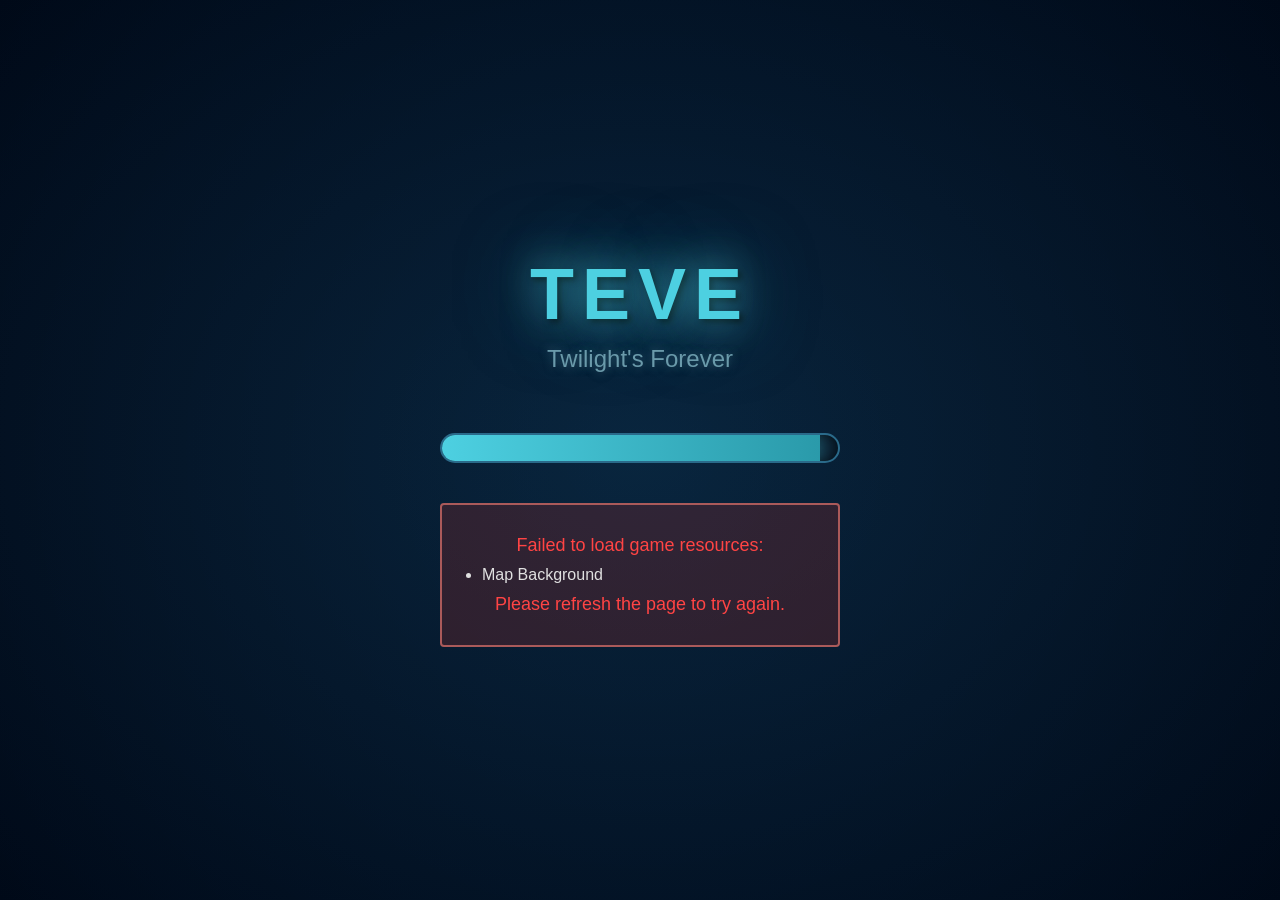
==== commit 73ca205d: "Update index.html" ====
--- a/index.html
+++ b/index.html
@@ -949,13 +949,8 @@
     </div>
 </div>
 	
-<!-- Load only the loading manager and viewport scaler initially -->
+<!-- Load only the loading manager initially -->
 <script src="loadingManager.js"></script>
-<script src="viewportScaler.js"></script>
-<script>
-    // Initialize viewport scaler immediately
-    window.viewportScaler.init();
-</script>
 <script>
 	
     // Global managers
@@ -965,10 +960,8 @@
     let itemData;
     let arenaData;
 
-// Initialize game after loading data
+    // Initialize game after loading data
 window.addEventListener('DOMContentLoaded', async () => {
-    // Viewport scaler is already initialized before this
-    
     const loadSuccess = await loadGameData();
     
     if (loadSuccess) {
@@ -1370,13 +1363,10 @@
             }
         });
 
-// Add resize handler for trail canvas
+	    // Add resize handler for trail canvas
 window.addEventListener('resize', () => {
     if (game && game.uiManager) {
-        // Small delay to ensure viewport scale is updated first
-        setTimeout(() => {
-            game.uiManager.resizeTrailCanvas();
-        }, 10);
+        game.uiManager.resizeTrailCanvas();
     }
 });
 
--- a/styles.css
+++ b/styles.css
@@ -1,38 +1,3 @@
-/* Viewport Scaling System */
-body {
-    margin: 0;
-    padding: 0;
-    overflow: hidden;
-    background-color: #000; /* Black bars for letterboxing */
-    display: flex;
-    justify-content: center;
-    align-items: center;
-    min-height: 100vh;
-}
-
-#gameContainer {
-    width: 1920px;
-    height: 1080px;
-    position: relative;
-    transform-origin: center center;
-    background-color: #0a1a2a; /* Your game's background color */
-    display: none; /* Keep it hidden initially */
-}
-
-/* Ensure loading screen also respects the viewport */
-#loadingScreen {
-    position: absolute;
-    top: 0;
-    left: 0;
-    width: 1920px;
-    height: 1080px;
-    background-color: #0a1a2a;
-    z-index: 10000;
-    display: flex; /* Make it flex for centering content */
-    justify-content: center;
-    align-items: center;
-}
-
 /* Loading Screen */
 #loadingScreen {
     position: fixed;
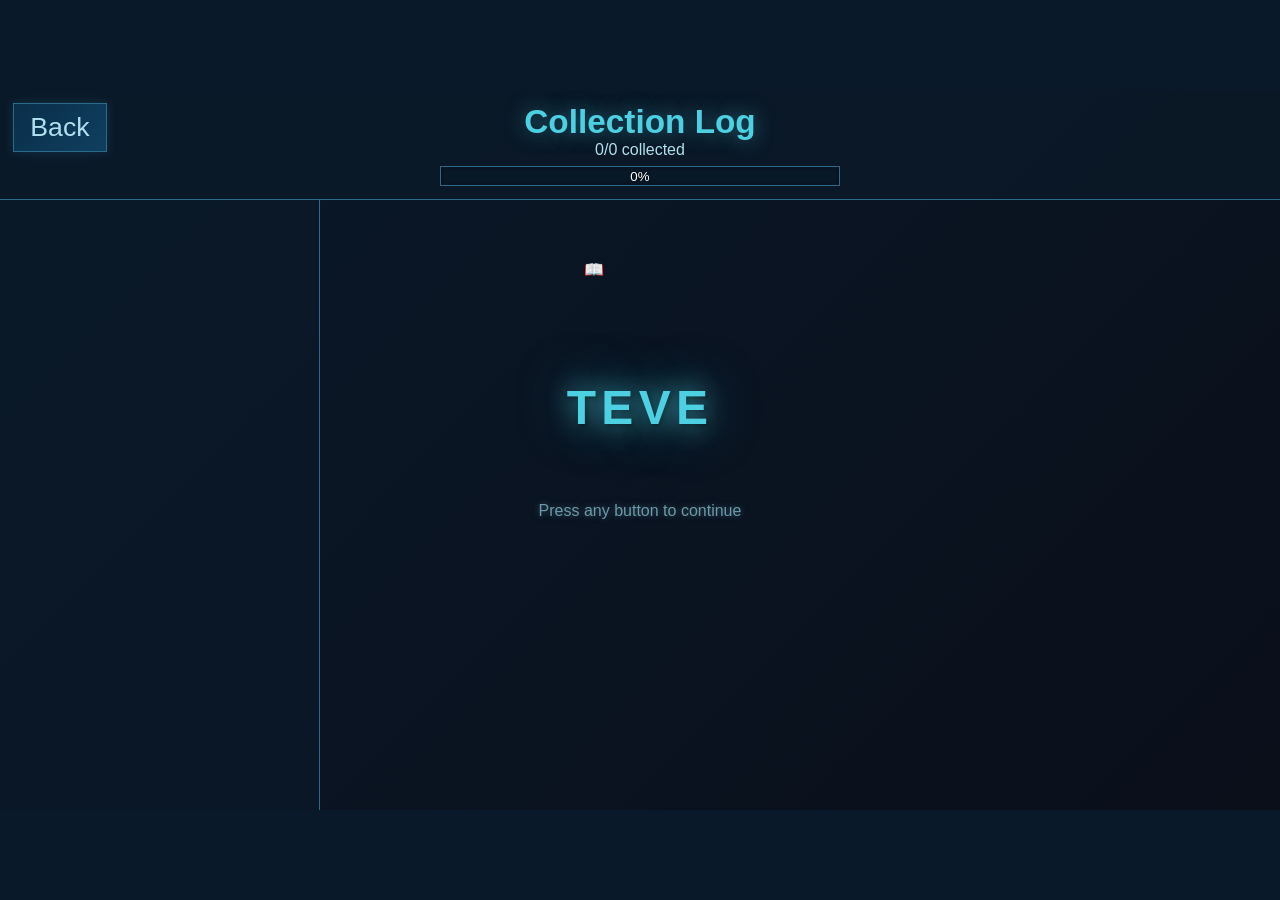
==== commit 371f7f0c: "Convert battle system from turn-based to real-time autobattler New files: - battleRealtime.js: Real-" ====
--- a/index.html
+++ b/index.html
@@ -26,6 +26,9 @@
     </div>
 </div>
 
+    <!-- Scale Wrapper for fixed 1920x1080 rendering -->
+    <div id="scaleWrapper">
+
 	<!-- Developer Console -->
 <div id="devConsole" style="display: none;">
     <div class="devConsoleHeader">
@@ -38,10 +41,9 @@
         <input type="text" class="devConsoleInput" id="devConsoleInput" placeholder="Type command..." />
     </div>
 </div>
-
-    <div id="gameContainer" style="display: none;">
-	    
-        <!-- Splash Screen -->
+        <div id="gameContainer" style="display: none;">
+        
+            <!-- Splash Screen -->
 <div id="splashScreen">
     <div class="gameTitle">TEVE</div>
     <div class="splashText">Press any button to continue</div>
@@ -108,7 +110,7 @@
 </div>
 	    
 <!-- Save/Load Button -->
-<div class="menuNavButton saveLoadButton" style="position: fixed; top: 10px; right: 10px;">
+<div class="menuNavButton saveLoadButton" style="position: absolute; top: 10px; right: 10px;">
     <button class="menuNavPlaceholder" onclick="game.uiManager.showSaveLoad()">
         <div class="dungeonTierStarsStatic icon">💾</div>
         <div class="dungeonTierContent">
@@ -350,6 +352,8 @@
 <div id="battleScene">
     <div class="battleField">
 	    <div class="battleFieldBackground"></div>
+        <!-- Real-time autobattler battlefield (units dynamically added) -->
+        <div id="realtimeBattlefield"></div>
                 <!-- Party Units -->
                 <div class="unitSlot party1" id="party1">
                     <div class="healthBar">
@@ -521,7 +525,7 @@
                 </div>
                 <div class="battlePreview">
     <!-- Records Section (NEW) -->
-    <div style="display: flex; flex-direction: column; align-items: center; margin-right: 140px">
+    <div style="display: flex; flex-direction: column; align-items: center; margin-right: 40px">
         <div class="rewardsLabel">
             <span class="rewardsLabelText">Records</span>
         </div>
@@ -593,7 +597,7 @@
         </div>
     </div>
         
-<div style="display: flex; flex-direction: column; align-items: center; margin-left: 140px">
+<div style="display: flex; flex-direction: column; align-items: center; margin-left: 40px">
         <div class="rewardsLabel">
             <span class="rewardsLabelText">Rewards</span>
         </div>
@@ -850,8 +854,10 @@
     <button class="backButton" onclick="game.uiManager.showStash()">Back</button>
 </div>
 
-<!-- Blur Overlay -->
-<div id="refinementOverlay" class="refinementOverlay"></div>
+</div><!-- End of gameContainer -->
+
+    <!-- Blur Overlay -->
+    <div id="refinementOverlay" class="refinementOverlay"></div>
 
 <!-- Item Refinement Popup -->
 <div id="itemRefinementPopup" class="itemRefinementPopup">
@@ -949,8 +955,11 @@
     </div>
 </div>
 	
+    </div><!-- End of scaleWrapper -->
+	
 <!-- Load only the loading manager initially -->
 <script src="loadingManager.js"></script>
+<script src="scalingSystem.js"></script>
 <script>
 	
     // Global managers
@@ -1083,6 +1092,14 @@
 const bestiaryOverlay = document.getElementById('bestiaryOverlay');
 if (bestiaryOverlay) {
     game.tutorial.closeBestiary();
+    e.preventDefault();
+    return;
+}
+
+		    // Close wiki if open
+const wikiOverlay = document.getElementById('wikiOverlay');
+if (wikiOverlay) {
+    game.tutorial.closeWiki();
     e.preventDefault();
     return;
 }
--- a/styles.css
+++ b/styles.css
@@ -130,15 +130,30 @@
 
 body {
     font-family: Arial, sans-serif;
-    background: #0a0a0f;
+    background: #0a1929; /* Blue background for letterbox/pillarbox */
     color: #e0e0e0;
     overflow: hidden;
     user-select: none;
-}
-
-#gameContainer {
     width: 100vw;
     height: 100vh;
+    display: flex;
+    align-items: center;
+    justify-content: center;
+}
+
+/* Scale wrapper - uses CSS zoom for crisp text rasterization */
+#scaleWrapper {
+    position: relative;
+    width: 1920px;
+    height: 1080px;
+}
+
+/* Game container - always exactly 1920x1080 */
+#gameContainer {
+    width: 1920px;
+    height: 1080px;
+    position: relative;
+    overflow: hidden;
     display: flex;
     flex-direction: column;
 }
@@ -149,7 +164,8 @@
     flex-direction: column;
     justify-content: center;
     align-items: center;
-    height: 100%;
+    width: 1920px;
+    height: 1080px;
     background: radial-gradient(ellipse at center, #0a1929 0%, #000511 100%);
     position: relative;
     overflow: hidden;
@@ -216,7 +232,8 @@
 
 #battleScene {
     display: none;
-    height: 100%;
+    width: 1920px;
+    height: 1080px;
     background: #0a0f1a;
     position: relative;
     overflow: hidden; /* Hide the parts of background that extend beyond */
@@ -224,10 +241,10 @@
 
 .battleFieldBackground {
     position: absolute;
-    width: 110%;
-    height: 110%;
-    left: -5%;
-    top: -8%;
+    width: 2112px;  /* 110% of 1920 */
+    height: 1188px; /* 110% of 1080 */
+    left: -96px;    /* -5% of 1920 */
+    top: -86px;     /* -8% of 1080 */
     background-image: url('https://puzzle-drops.github.io/TEVE/img/fields/arena.png');
     background-size: cover;
     background-position: bottom center;
@@ -238,11 +255,11 @@
 
 .battleField {
     position: absolute;
-    width: 100%;
-    height: 100%;
-    top: 0%; /* Default position as failsafe */
-    z-index: 1; /* Ensure battlefield is above background */
-    transition: top 3s cubic-bezier(0.4, 0, 0.2, 1); /* Smooth 3-second animation */
+    width: 1920px;
+    height: 1080px;
+    top: 0;
+    z-index: 1;
+    transition: top 3s cubic-bezier(0.4, 0, 0.2, 1);
 }
 
 /* Wave counter styling */
@@ -329,6 +346,7 @@
 #heroContent h3 {
     text-align: center;
     margin-bottom: 20px;
+    font-size: 40px;
 }
 
 /* Center stash family names in stash screen */
@@ -488,9 +506,9 @@
 /* Refined item asterisk */
 .itemRefined {
     position: absolute;
-    top: 2px;
+    top: -2px;
     left: 2px;
-    font-size: 16px;
+    font-size: 30px;
     font-weight: bold;
     color: #fff;
     text-shadow: 
@@ -503,7 +521,7 @@
 /* Battle Results Popup */
 .battleResultsPopup {
     display: none;
-    position: fixed;
+    position: absolute;
     top: 50%;
     left: 50%;
     transform: translate(-50%, -50%);
@@ -514,7 +532,8 @@
     box-shadow: 0 0 50px rgba(0, 0, 0, 0.9);
     min-width: 900px;  /* Increased from 700px */
     max-width: 1100px; /* Increased from 900px */
-    max-height: 80vh;
+    min-height: fit-content;
+    max-height: 1080px;
     overflow-y: auto;
 }
 
@@ -743,19 +762,37 @@
     text-shadow: 1px 1px 2px rgba(0,0,0,0.8);
 }
 
-/* Party positions - more horizontal spacing */
-.party1 { left: 30%; top: 56%; }
-.party2 { left: 18%; top: 40%; }
-.party3 { left: 14%; top: 70%; }
-.party4 { left: 6%; top: 35%; }
-.party5 { left: 2%; top: 65%; }
-
-/* Enemy positions - mirrored */
-.enemy1 { right: 30%; top: 56%; }
-.enemy2 { right: 18%; top: 40%; }
-.enemy3 { right: 14%; top: 70%; }
-.enemy4 { right: 6%; top: 35%; }
-.enemy5 { right: 2%; top: 65%; }
+/* Fix all game screens to 1920x1080 */
+#splashScreen,
+#mainMenuScreen,
+#dungeonSelectScreen,
+#heroesScreen,
+#stashScreen,
+#partySelectScreen,
+#arenaScreen,
+#saveLoadScreen,
+#collectionLogScreen,
+#individualStashScreen {
+    width: 1920px;
+    height: 1080px;
+    position: absolute;
+    top: 0;
+    left: 0;
+}
+
+/* Fix party unit positions to pixels */
+.party1 { left: 576px; top: 605px; }  /* 30% of 1920, 56% of 1080 */
+.party2 { left: 346px; top: 432px; }  /* 18% of 1920, 40% of 1080 */
+.party3 { left: 269px; top: 756px; }  /* 14% of 1920, 70% of 1080 */
+.party4 { left: 115px; top: 378px; }  /* 6% of 1920, 35% of 1080 */
+.party5 { left: 38px; top: 702px; }   /* 2% of 1920, 65% of 1080 */
+
+/* Fix enemy unit positions to pixels */
+.enemy1 { right: 576px; top: 605px; } /* 30% of 1920, 56% of 1080 */
+.enemy2 { right: 346px; top: 432px; } /* 18% of 1920, 40% of 1080 */
+.enemy3 { right: 269px; top: 756px; } /* 14% of 1920, 70% of 1080 */
+.enemy4 { right: 115px; top: 378px; } /* 6% of 1920, 35% of 1080 */
+.enemy5 { right: 38px; top: 702px; }  /* 2% of 1920, 65% of 1080 */
 
 /* Battle UI */
 .battleUI {
@@ -1003,7 +1040,7 @@
 }
 
 .partyLabelText {
-    font-size: 20px;
+    font-size: 30px;
     color: #4dd0e1;
     text-shadow: 0 0 10px rgba(77, 208, 225, 0.5);
     text-align: center;
@@ -1023,7 +1060,7 @@
 }
 
 .waveText {
-    font-size: 20px;
+    font-size: 30px;
     color: #4dd0e1;
     text-shadow: 0 0 10px rgba(77, 208, 225, 0.5);
     min-width: 100px;
@@ -1070,20 +1107,24 @@
 /* Heroes Screen */
 #heroesScreen {
     display: none;
-    height: 100%;
+    width: 1920px;
+    height: 1080px;
     background: linear-gradient(135deg, #0a1929 0%, #0a0f1a 100%);
     padding: 20px;
+    position: absolute;
+    top: 0;
+    left: 0;
 }
 
 .heroPanel {
     display: flex;
-    height: 75%;
-    gap: 20px;
-    margin-bottom: 20px;
+    height: 880px;
+    gap: 14px;
+    margin-bottom: 14px;
 }
 
 .heroPortrait {
-    width: 30%;
+    width: 576px;
     height: 100%;
     background: radial-gradient(circle, #1a4a6a 0%, #0a2a4a 100%);
     border: 2px solid #2a6a8a;
@@ -1100,7 +1141,7 @@
 
 .heroPortraitShadow {
     position: absolute;
-    bottom: 15%;
+    bottom: 20%;
     left: 50%;
     transform: translateX(-50%);
     width: 40%;
@@ -1145,7 +1186,7 @@
     border-right: 1px solid #2a6a8a;
     cursor: pointer;
     color: #6a9aaa;
-    font-size: 24px;
+    font-size: 52px;
     transition: all 0.3s;
 }
 
@@ -1162,18 +1203,19 @@
 
 .tabContent {
     padding: 20px;
-    overflow-y: auto;
+    overflow-y: hidden;
     flex: 1;
 }
 
 #abilityTooltip {
-    position: fixed;
+    position: absolute;
     background: rgba(10, 15, 26, 0.95);
     border: 2px solid #2a6a8a;
     padding: 16px;
     border-radius: 4px;
     z-index: 1002;
-    max-width: 400px;
+    max-width: 1600px;
+    min-width: 800px;
     box-shadow: 0 0 20px rgba(0,0,0,0.8);
     pointer-events: none;
 }
@@ -1198,13 +1240,13 @@
     display: flex;
     justify-content: flex-start;
     gap: 20px;
-    margin: 10px 0;
-    font-size: 24px;
+    margin: 20px 0;
+    font-size: 40px;
 }
 
 .statName {
     color: #4dd0e1;
-    min-width: 160px;
+    min-width: 220px;
 }
 
 .statValue {
@@ -1217,7 +1259,7 @@
 }
 
 .heroName {
-    font-size: 48px;
+    font-size: 70px;
     color: #4dd0e1;
     text-shadow: 0 0 20px rgba(77, 208, 225, 0.5);
 }
@@ -1257,7 +1299,7 @@
 }
 
 .heroList {
-    height: 180px;
+    height: 164px;
     display: flex;
     gap: 10px;
     overflow-x: auto;
@@ -1307,7 +1349,7 @@
 }
 
 .thumbClass {
-    font-size: 14px;
+    font-size: 18px;
     color: #b0e0f0;
     margin-top: 2px;
     line-height: 1;
@@ -1325,7 +1367,7 @@
     position: absolute;
     bottom: 2px;
     right: 4px;
-    font-size: 16px;
+    font-size: 18px;
     font-weight: bold;
     color: #fff;
     text-shadow: 
@@ -1338,7 +1380,7 @@
     position: absolute;
     bottom: 2px;
     left: 4px;
-    font-size: 16px; 
+    font-size: 18px; 
     font-weight: bold;
     letter-spacing: -5px;
     text-shadow: 
@@ -1358,7 +1400,7 @@
     position: absolute;
     top: 2px;
     left: 4px;
-    font-size: 16px;
+    font-size: 30px;
     font-weight: bold;
     text-shadow: 
         0 0 4px rgba(0, 0, 0, 0.9),
@@ -1377,7 +1419,7 @@
 /* Confirmation Modal */
 .confirmModal {
     display: none;
-    position: fixed;
+    position: absolute;
     top: 0;
     left: 0;
     width: 100%;
@@ -1459,8 +1501,8 @@
 }
 
 .skillBox {
-    width: 114px;
-    height: 114px;
+    width: 224px;
+    height: 224px;
     background: radial-gradient(circle, #1a4a6a 0%, #0a2a4a 100%);
     border: 2px solid #2a6a8a;
     display: flex;
@@ -1495,8 +1537,8 @@
 }
 
 .skillBox img {
-    width: 100px;
-    height: 100px;
+    width: 192px;
+    height: 192px;
     image-rendering: pixelated;
 }
 
@@ -1527,13 +1569,14 @@
     border: 2px solid #2a6a8a;
     padding: 14px;
     margin: 20px auto;
-    width: 240px;
+    width: 280px;
     position: relative;
     box-shadow: 0 0 20px rgba(42, 106, 138, 0.3);
 }
 
 .classCard h2 {
     margin: 0;
+    font-size: 32px;
 }
 
 .classCard h3 {
@@ -1558,18 +1601,16 @@
     display: flex;
     justify-content: center;
     gap: 20px;
-    margin-top: 2px;
+    margin-top: 60px;
     flex-wrap: wrap;
 }
 
 .promoteOptionsVillager {
     display: grid;
     grid-template-columns: repeat(4, 1fr);
-    gap: 20px;
-    margin-top: 2px;
+    gap: 0px 20px;
+    margin-top: -38px;
     max-width: 1000px;
-    margin-left: auto;
-    margin-right: auto;
 }
 
 .promoteButton {
@@ -1577,7 +1618,7 @@
     background: linear-gradient(135deg, #4dd0e1 0%, #2a9aaa 100%);
     border: none;
     color: #0a1929;
-    font-size: 18px;
+    font-size: 30px;
     cursor: pointer;
     margin-top: 20px;
     box-shadow: 0 0 20px rgba(77, 208, 225, 0.5);
@@ -1644,8 +1685,8 @@
 .itemStars {
     position: absolute;
     bottom: 0px;
-    left: 0px;
-    font-size: 12px;
+    left: -2px;
+    font-size: 18px;
     font-weight: bold;
     letter-spacing: -3px;
     text-shadow: 
@@ -1666,8 +1707,8 @@
 .itemLevel {
     position: absolute;
     bottom: 0px;
-    right: 0px;
-    font-size: 12px;
+    right: -2px;
+    font-size: 18px;
     font-weight: bold;
     color: #fff;
     text-shadow: 
@@ -1680,8 +1721,8 @@
 .itemQuality {
     position: absolute;
     top: 2px;
-    right: 2px;
-    font-size: 11px;
+    right: -2px;
+    font-size: 18px;
     font-weight: bold;
     color: #fff;
     z-index: 2;
@@ -1694,8 +1735,8 @@
     padding: 0;
     text-align: center;
     box-shadow: inset 0 0 10px rgba(0,0,0,0.5);
-    width: 64px;
-    height: 64px;
+    width: 100px;
+    height: 100px;
     position: relative;
     overflow: hidden;
 }
@@ -1729,7 +1770,7 @@
     display: grid;
     grid-template-columns: 1fr 1fr;
     gap: 10px 10px;
-    margin-top: 39px;
+    margin-top: -3px;
 }
 
 /* Gear item image containers */
@@ -1762,14 +1803,18 @@
 /* Party Select Screen */
 #partySelectScreen {
     display: none;
-    height: 100vh;
+    width: 1920px;
+    height: 1080px;
     background: linear-gradient(135deg, #0a1929 0%, #0a0f1a 100%);
-    position: relative;
+    position: absolute;
+    top: 0;
+    left: 0;
     overflow: hidden;
 }
 
 .partySelectContainer {
-    height: 100%;
+    width: 1920px;
+    height: 1080px;
     display: flex;
     flex-direction: column;
 }
@@ -1784,15 +1829,15 @@
 /* Party Select Background */
 .partySelectBattlefield {
     position: absolute;
-    width: 110%;
-    height: 110%;
-    top: 0%;
-    left: -5%;
+    width: 2112px;  /* 110% of 1920 */
+    height: 1188px; /* 110% of 1080 */
+    top: 0;
+    left: -96px;    /* -5% of 1920 */
     background-size: cover;
     background-position: bottom center;
     background-repeat: no-repeat;
-    background-color: #0a0f1a; /* Fallback color */
-    z-index: 0; /* Ensure it's behind everything */
+    background-color: #0a0f1a;
+    z-index: 0;
 }
 
 /* Make sure the container is above the background */
@@ -1802,7 +1847,7 @@
 }
 
 .dungeonTitle {
-    font-size: 48px;
+    font-size: 60px;
     color: #4dd0e1;
     text-shadow: 0 0 20px rgba(77, 208, 225, 0.5);
     margin-bottom: 10px;
@@ -1813,16 +1858,16 @@
     display: flex;
     align-items: flex-start;
     justify-content: center;
-    gap: 60px;
+    gap: 40px;
     padding: 40px;
-    padding-top: 200px;
+    padding-top: 120px;
     background: rgba(10, 15, 26, 0.35);
 }
 
 .partyFormation {
     display: grid;
-    grid-template-columns: repeat(3, 120px);
-    grid-template-rows: repeat(2, 120px);
+    grid-template-columns: repeat(3, 140px);
+    grid-template-rows: repeat(2, 140px);
     gap: 15px;
 }
 
@@ -1841,8 +1886,8 @@
 /* Fix ONLY the party and enemy slot images - not thumbnails */
 .partySlot > div > div:first-child > img,
 .enemySlot > div > div:first-child > img {
-    width: 60px;
-    height: 60px;
+    width: 100px;
+    height: 100px;
     image-rendering: pixelated;
     object-fit: contain; /* This maintains aspect ratio */
 }
@@ -1851,7 +1896,7 @@
 .partySlot .thumbStars {
     bottom: -2px !important;
     left: -2px !important;
-    font-size: 10px !important;
+    font-size: 18px !important;
     letter-spacing: -3px !important;
 }
 
@@ -1859,7 +1904,7 @@
 .partySlot .thumbLevel {
     bottom: -2px !important;
     right: -2px !important;
-    font-size: 10px !important;
+    font-size: 18px !important;
 }
 
 /* Enemy slots already use different classes (enemyStars, enemyLevel) so they're safe */
@@ -1959,8 +2004,8 @@
 /* Enemy Formation - matches party formation */
 .enemyFormation {
     display: grid;
-    grid-template-columns: repeat(3, 120px);
-    grid-template-rows: repeat(2, 120px);
+    grid-template-columns: repeat(3, 140px);
+    grid-template-rows: repeat(2, 140px);
     gap: 15px;
 }
 
@@ -2024,7 +2069,7 @@
     position: absolute;
     bottom: 0px;
     left: 2px;
-    font-size: 12px;
+    font-size: 18px;
     font-weight: bold;
     letter-spacing: -5px;
     text-shadow: 
@@ -2050,7 +2095,7 @@
     position: absolute;
     bottom: 0px;
     right: 2px;
-    font-size: 12px;
+    font-size: 18px;
     font-weight: bold;
     color: #fff;
     text-shadow: 
@@ -2061,16 +2106,27 @@
 
 /* Enemy name display */
 .enemyName {
-    font-size: 11px;
+    font-size: 18px;
     color: #ff9999;
     line-height: 1;
     margin-top: 2px;
+    text-align: center;
+    
+    /* Auto-scaling text to fit on one line */
+    width: 100%;
+    white-space: nowrap;
+    overflow: hidden;
+    text-overflow: ellipsis;
+    
+    /* Use a smaller font size for longer text */
+    font-size: clamp(10px, 2.5vw, 18px);
 }
 
 .actionButtons {
     display: flex;
     flex-direction: column;
     gap: 10px;
+    width: 400px;
 }
 
 .autoTogglesPartySelect {
@@ -2080,7 +2136,8 @@
     padding: 10px;
     background: rgba(10, 25, 41, 0.9);
     border: 1px solid #2a6a8a;
-    font-size: 16px;
+    font-size: 24px;
+    height: 43px;
 }
 
 .autoTogglesPartySelect label {
@@ -2088,11 +2145,12 @@
     align-items: center;
     gap: 5px;
     cursor: pointer;
+    font-size: 24px;
 }
 
 .autoTogglesPartySelect input[type="checkbox"] {
-    width: 18px;
-    height: 18px;
+    width: 24px;
+    height: 24px;
     cursor: pointer;
 }
 
@@ -2101,7 +2159,7 @@
     background: linear-gradient(135deg, #4dd0e1 0%, #2a9aaa 100%);
     border: none;
     color: #0a1929;
-    font-size: 20px;
+    font-size: 30px;
     font-weight: bold;
     cursor: pointer;
     box-shadow: 0 0 20px rgba(77, 208, 225, 0.5);
@@ -2132,7 +2190,7 @@
     background: linear-gradient(135deg, #8a4a4a 0%, #6a2a2a 100%);
     border: none;
     color: #fff;
-    font-size: 18px;
+    font-size: 28px;
     cursor: pointer;
     box-shadow: 0 0 15px rgba(138, 74, 74, 0.5);
     transition: all 0.3s;
@@ -2146,7 +2204,7 @@
 /* Hero Info Popup */
 .heroInfoPopup {
     display: none;
-    position: fixed;
+    position: absolute;
     top: 50%;
     left: 50%;
     transform: translate(-50%, -50%);
@@ -2312,7 +2370,7 @@
     border: 1px solid #2a6a8a;
     cursor: pointer;
     color: #b0e0f0;
-    font-size: 24px;
+    font-size: 40px;
     transition: all 0.3s;
     box-shadow: 0 0 15px rgba(42, 106, 138, 0.3);
 }
@@ -2326,7 +2384,7 @@
 /* Dungeons Screen */
 #dungeonsScreen {
     display: none;
-    height: 100vh;
+    height: 1080px;
     background: #0a0f1a;
     position: relative;
     overflow: hidden;
@@ -2334,9 +2392,9 @@
 
 .worldMap {
     position: absolute;
-    width: 100%;
-    height: 105%;
-    top: -5%;
+    width: 1920px;
+    height: 1134px;  /* 105% of 1080 */
+    top: -54px;      /* -5% of 1080 */
     background-image: url('https://puzzle-drops.github.io/TEVE/img/menu/map.png');
     background-size: cover;
     background-position: center;
@@ -2440,11 +2498,11 @@
 /* Dungeon Blade Select Screen */
 .dungeonSelectScreen {
     display: none;
-    position: fixed;
+    position: absolute;
     top: 0;
     left: 0;
-    width: 100vw;
-    height: 100vh;
+    width: 1920px;
+    height: 1080px;
     background: #0a0f1a;
     z-index: 100;
 }
@@ -2567,12 +2625,22 @@
 }
 
 /* Stash Screen */
-#stashScreen {
-    display: none;
-    height: 100vh;
+#splashScreen {
+    display: flex;
+    flex-direction: column;
+    justify-content: center;
+    align-items: center;
+    width: 1920px;
+    height: 1080px;
+    position: absolute;
+    top: 0;
+    left: 0;
     background: linear-gradient(135deg, #0a1929 0%, #0a0f1a 100%);
     padding: 40px;
     overflow-y: auto;
+    position: absolute;
+    top: 0;
+    left: 0;
 }
 
 /* Stash Container with NPCs */
@@ -2751,12 +2819,38 @@
     text-transform: uppercase;
     white-space: nowrap;
     letter-spacing: 1px;
-    animation: buffDebuffFastRise 1.5s ease-out forwards;
+    animation: spellCast 1.5s ease-out forwards;
     z-index: 15;
     pointer-events: none;
     -webkit-text-stroke: 2px rgba(0, 0, 0, 0.7);
     text-stroke: 2px rgba(0, 0, 0, 0.7);
-}
+    display: inline-flex;
+    align-items: center;
+    justify-content: center;
+    gap: 8px;
+    width: fit-content;
+    line-height: 44px;
+}
+
+.spellIcon {
+    width: 44px;
+    height: 44px;
+    min-width: 44px;  /* Prevent shrinking below 44px */
+    max-width: 44px;  /* Prevent growing beyond 44px */
+    image-rendering: pixelated;
+    flex: 0 0 44px;   /* Don't grow, don't shrink, base size 44px */
+    object-fit: contain;
+    display: block;
+}
+
+.spellNameText {
+    display: inline-block;
+    flex-shrink: 1;
+    flex-grow: 0;
+    line-height: 1;
+    vertical-align: middle;
+}
+
 /* Buff/Debuff text - smaller than spell text */
 .buffDebuffText {
     position: absolute;
@@ -2968,9 +3062,9 @@
 /* Add styles for ability effect tags in tooltips */
 .abilityEffectTag {
     display: inline-block;
-    padding: 4px 8px;
-    margin: 0 3px;
-    font-size: 14px;
+    padding: 8px 24px;
+    margin: 0 8px;
+    font-size: 32px;
     font-weight: bold;
     border-radius: 4px;
     text-transform: uppercase;
@@ -3217,8 +3311,8 @@
 
 /* Item rarity borders */
 .stashItemSlot {
-    width: 64px;
-    height: 64px;
+    width: 100px;
+    height: 100px;
     background: rgba(10, 25, 41, 0.8);
     border: 2px solid #2a6a8a;
     padding: 2px;
@@ -3382,7 +3476,7 @@
 
 .stashInventory {
     display: grid;
-    grid-template-columns: repeat(auto-fill, 74px);
+    grid-template-columns: repeat(auto-fill, 100px);
     gap: 10px;
     padding: 20px;
     min-height: 400px;
@@ -3392,10 +3486,14 @@
 
 .individualStashScreen {
     display: none;
-    height: 100vh;
+    width: 1920px;
+    height: 1080px;
     background: linear-gradient(135deg, #0a1929 0%, #0a0f1a 100%);
     padding: 20px;
     overflow-y: auto;
+    position: absolute;
+    top: 0;
+    left: 0;
 }
 
 /* Updated tooltip styles */
@@ -3465,8 +3563,8 @@
 .itemContainer .itemQuality {
     position: absolute;
     top: 0px;
-    right: 0px;
-    font-size: 12px;
+    right: 2px;
+    font-size: 18px;
     font-weight: bold;
     color: #fff;
     text-shadow: 
@@ -3496,7 +3594,7 @@
 
 /* Item Context Menu */
 .itemContextMenu {
-    position: fixed;
+    position: absolute;
     background: linear-gradient(135deg, #0a1929 0%, #0a0f1a 100%);
     border: 2px solid #2a6a8a;
     padding: 5px 0;
@@ -3565,7 +3663,7 @@
 }
 
 .rewardsLabelText {
-    font-size: 20px;
+    font-size: 30px;
     color: #4dd0e1;
     text-shadow: 0 0 10px rgba(77, 208, 225, 0.5);
     text-align: center;
@@ -3576,7 +3674,7 @@
     border: 2px solid #2a6a8a;
     border-radius: 8px;
     padding: 15px;
-    min-width: 200px;
+    min-width: 240px;
 }
 
 .rewardStats {
@@ -3592,7 +3690,7 @@
     display: flex;
     align-items: center;
     gap: 10px;
-    font-size: 18px;
+    font-size: 24px;
     color: #b0e0f0;
 }
 
@@ -3622,14 +3720,14 @@
 
 .rewardItemsGrid {
     display: grid;
-    grid-template-columns: repeat(3, 64px);
+    grid-template-columns: repeat(3, 100px);
     gap: 10px;
     justify-content: center;
 }
 
 .rewardItemSlot {
-    width: 60px;
-    height: 60px;
+    width: 100px;
+    height: 100px;
     background: rgba(10, 25, 41, 0.8);
     border: 2px solid;
     position: relative;
@@ -3676,7 +3774,8 @@
 
 .stashSlotFilter label {
     color: #6a9aaa;
-    font-size: 16px;
+    font-size: 36px;
+    margin-left: 40px;
 }
 
 .stashSlotFilter select {
@@ -3684,7 +3783,7 @@
     border: 1px solid #2a6a8a;
     color: #b0e0f0;
     padding: 5px 10px;
-    font-size: 16px;
+    font-size: 30px;
     cursor: pointer;
     transition: all 0.3s;
 }
@@ -3753,11 +3852,15 @@
 /* Collection Log Screen */
 .collectionLogScreen {
     display: none;
-    height: 100vh;
+    width: 1920px;
+    height: 1080px;
     background: linear-gradient(135deg, #0a1929 0%, #0a0f1a 100%);
     overflow: hidden;
     display: flex;
     flex-direction: column;
+    position: absolute;
+    top: 0;
+    left: 0;
 }
 
 .collectionHeader {
@@ -3768,10 +3871,10 @@
 }
 
 .collectionHeader h1 {
-    font-size: 36px;
+    font-size: 50px;
     color: #4dd0e1;
     text-shadow: 0 0 30px rgba(77, 208, 225, 0.5);
-    margin-bottom: 20px;
+    margin-bottom: 0px;
 }
 
 .collectionProgress {
@@ -3807,7 +3910,7 @@
     top: 50%;
     left: 50%;
     transform: translate(-50%, -50%);
-    font-size: 18px;
+    font-size: 20px;
     color: #fff;
     text-shadow: 1px 1px 2px rgba(0,0,0,0.8);
 }
@@ -3821,7 +3924,7 @@
 
 /* Tier sidebar */
 .tierSidebar {
-    width: 25%;
+    width: 480px;  /* 25% of 1920 */
     background: rgba(10, 25, 41, 0.6);
     border-right: 2px solid #2a6a8a;
     overflow-y: auto;
@@ -3860,7 +3963,7 @@
     display: flex;
     justify-content: space-between;
     align-items: center;
-    font-size: 16px;
+    font-size: 24px;
     margin-bottom: 6px;
 }
 
@@ -3871,7 +3974,7 @@
 
 .tierProgress {
     color: #6a9aaa;
-    font-size: 14px;
+    font-size: 24px;
 }
 
 .tierButton.completed .tierName,
@@ -3903,7 +4006,7 @@
 .collectionRollChances {
     position: absolute;
     top: 20px;
-    left: 140px;
+    left: 164px;
     background: rgba(20, 35, 56, 0.8);
     padding: 15px 20px;
     border: 1px solid #2a6a8a;
@@ -3936,12 +4039,12 @@
 
 /* Dungeon content area */
 .collectionContent {
-    width: 75%;
-    padding: 20px;
+    width: 1440px;  /* 75% of 1920 */
+    padding: 10px;
     overflow-y: auto;
     display: grid;
     grid-template-columns: repeat(3, 1fr);
-    gap: 20px;
+    gap: 10px;
     align-content: start;
 }
 
@@ -3958,7 +4061,7 @@
 }
 
 .dungeonCollectionHeader {
-    font-size: 18px;
+    font-size: 24px;
     color: #b0e0f0;
     margin-bottom: 15px;
     padding-bottom: 10px;
@@ -4277,7 +4380,7 @@
 
 /* Buff/Debuff Tooltip */
 #buffDebuffTooltip {
-    position: fixed;
+    position: absolute;
     background: rgba(10, 15, 26, 0.95);
     border: 2px solid #2a6a8a;
     padding: 12px;
@@ -4343,11 +4446,11 @@
 
 /* Developer Console */
 #devConsole {
-    position: fixed;
+    position: absolute;
     top: 0;
     left: 0;
-    width: 100vw;
-    height: 100vh;
+    width: 1920px;
+    height: 1080px;
     background: rgba(10, 15, 26, 0.98);
     z-index: 20000;
     display: flex;
@@ -4686,7 +4789,7 @@
     color: #6a9aaa;
     padding: 4px 8px;
     cursor: pointer;
-    font-size: 16px;
+    font-size: 28px;
     margin-left: 10px;
     border-radius: 4px;
     transition: all 0.2s;
@@ -4814,12 +4917,14 @@
     padding: 4px;
     border-radius: 4px;
     max-height: 400px;
-    max-width: 138px;
+    max-width: 210px;
+    width: 210px;
+    min-width: 210px;
 }
 
 .gearStatsPreview h4 {
     margin: 0 0 10px 0;
-    font-size: 16px;
+    font-size: 20px;
     color: #4dd0e1;
     text-align: center;
     text-shadow: 0 0 10px rgba(77, 208, 225, 0.5);
@@ -4834,7 +4939,7 @@
 .gearStatLine {
     display: flex;
     justify-content: space-between;
-    font-size: 14px;
+    font-size: 16px;
     padding: 2px 0;
 }
 
@@ -4895,7 +5000,7 @@
 /* Item Refinement Popup */
 .itemRefinementPopup {
     display: none;
-    position: fixed;
+    position: absolute;
     top: 50%;
     left: 50%;
     transform: translate(-50%, -50%);
@@ -5210,11 +5315,11 @@
 /* Refinement Overlay */
 .refinementOverlay {
     display: none;
-    position: fixed;
+    position: absolute;
     top: 0;
     left: 0;
-    width: 100vw;
-    height: 100vh;
+    width: 1920px;
+    height: 1080px;
     background: rgba(0, 0, 0, 0.7);
     backdrop-filter: blur(5px);
     -webkit-backdrop-filter: blur(5px);
@@ -5261,9 +5366,12 @@
 /* Main Menu Screen */
 #mainMenuScreen {
     display: none;
-    height: 100vh;
+    width: 1920px;
+    height: 1080px;
     background: #0a0f1a;
-    position: relative;
+    position: absolute;
+    top: 0;
+    left: 0;
     overflow: hidden;
 }
 
@@ -5272,8 +5380,8 @@
     position: absolute;
     top: 0;
     left: 0;
-    width: 100%;
-    height: 100%;
+    width: 1920px;
+    height: 1080px;
     pointer-events: none;
     z-index: 0;
 }
@@ -5297,8 +5405,8 @@
 /* Menu Navigation Buttons */
 .menuNavigation {
     position: absolute;
-    width: 100%;
-    height: 100%;
+    width: 1920px;
+    height: 1080px;
     pointer-events: none;
 }
 
@@ -5310,85 +5418,83 @@
     cursor: pointer;
 }
 
-/* Button positions */
+/* Button positions - converted to pixels for 1920x1080 */
 .stashesButton {
-    bottom: 54%;
-    left: 50%;
+    bottom: 583px;  /* 54% of 1080 */
+    left: 960px;    /* 50% of 1920 */
     transform: translateX(-50%);
 }
 
 .arenaButton {
-    bottom: 29%;
-    left: 50%;
+    bottom: 313px;  /* 29% of 1080 */
+    left: 960px;    /* 50% of 1920 */
     transform: translateX(-50%);
 }
 
 .heroesButton {
-    bottom: 5%;
-    left: 50%;
+    bottom: 54px;   /* 5% of 1080 */
+    left: 960px;    /* 50% of 1920 */
     transform: translateX(-50%);
 }
-
-/* Dungeon Orb Positions */
+/* Dungeon Orb Positions - converted to pixels for 1920x1080 */
 .dungeonOrb0 {
-    bottom: 3%;
-    left: 70%;
+    bottom: 32px;  /* 3% of 1080 */
+    left: 1344px;   /* 70% of 1920 */
     transform: translateX(-50%);
 }
 .dungeonOrb1 {
-    bottom: 26%;
-    left: 70%;
+    bottom: 281px;  /* 26% of 1080 */
+    left: 1344px;   /* 70% of 1920 */
     transform: translateX(-50%);
 }
 .dungeonOrb2 {
-    bottom: 52%;
-    left: 70%;
+    bottom: 562px;  /* 52% of 1080 */
+    left: 1344px;   /* 70% of 1920 */
     transform: translateX(-50%);
 }
 .dungeonOrb3 {
-    bottom: 52%;
-    left: 30%;
+    bottom: 562px;  /* 52% of 1080 */
+    left: 576px;    /* 30% of 1920 */
     transform: translateX(-50%);
 }
 .dungeonOrb4 {
-    bottom: 26%;
-    left: 30%;
+    bottom: 281px;  /* 26% of 1080 */
+    left: 576px;    /* 30% of 1920 */
     transform: translateX(-50%);
 }
 .dungeonOrb5 {
-    bottom: 3%;
-    left: 30%;
+    bottom: 32px;   /* 3% of 1080 */
+    left: 576px;    /* 30% of 1920 */
     transform: translateX(-50%);
 }
 .dungeonOrb6 {
-    bottom: 1%;
-    left: 10%;
+    bottom: 11px;   /* 1% of 1080 */
+    left: 192px;    /* 10% of 1920 */
     transform: translateX(-50%);
 }
 .dungeonOrb7 {
-    bottom: 25%;
-    left: 10%;
+    bottom: 270px;  /* 25% of 1080 */
+    left: 192px;    /* 10% of 1920 */
     transform: translateX(-50%);
 }
 .dungeonOrb8 {
-    bottom: 49%;
-    left: 10%;
+    bottom: 529px;  /* 49% of 1080 */
+    left: 192px;    /* 10% of 1920 */
     transform: translateX(-50%);
 }
 .dungeonOrb9 {
-    bottom: 1%;
-    left: 90%;
+    bottom: 11px;   /* 1% of 1080 */
+    left: 1728px;   /* 90% of 1920 */
     transform: translateX(-50%);
 }
 .dungeonOrb10 {
-    bottom: 25%;
-    left: 90%;
+    bottom: 270px;  /* 25% of 1080 */
+    left: 1728px;   /* 90% of 1920 */
     transform: translateX(-50%);
 }
-
 .dungeonOrb11 {
-    bottom: 49%;
-    left: 90%;
+    bottom: 529px;  /* 49% of 1080 */
+    left: 1728px;   /* 90% of 1920 */
     transform: translateX(-50%);
 }
 
@@ -5745,15 +5851,17 @@
 .arenaScreen {
     display: none;
     padding: 20px;
-    width: 100%;
-    height: 100%;
+    width: 1920px;
+    height: 1080px;
     overflow-y: auto;
     background-image: url('https://puzzle-drops.github.io/TEVE/img/fields/arena.png');
     background-size: cover;
     background-position: bottom center;
     background-repeat: no-repeat;
     background-color: #0a0f1a;
-    z-index: 0;
+    position: absolute;
+    top: 0;
+    left: 0;
 }
 
 .arenaTitle {
@@ -5822,7 +5930,7 @@
 /* Arena Results Popup */
 .arenaResultsPopup {
     display: none;
-    position: fixed;
+    position: absolute;
     top: 50%;
     left: 50%;
     transform: translate(-50%, -50%);
@@ -6064,11 +6172,11 @@
 
 /* NPC Dialogue System */
 .npcDialogueOverlay {
-    position: fixed;
+    position: absolute;
     top: 0;
     left: 0;
-    width: 100%;
-    height: 100%;
+    width: 1920px;
+    height: 1080px;
     z-index: 9999;
     pointer-events: all;
 }
@@ -6078,16 +6186,16 @@
 }
 
 .npcDialogueContainer {
-    position: fixed;
+    position: absolute;
     bottom: 0;
     left: 0;
-    width: 100%;
-    height: 100%;
+    width: 1920px;
+    height: 1080px;
     pointer-events: none;
 }
 
 .npcPortrait {
-    position: fixed;
+    position: absolute;
     bottom: 0;
     left: 0;
     width: 530px;
@@ -6104,7 +6212,7 @@
 }
 
 .npcDialogueBox {
-    position: fixed;
+    position: absolute;
     bottom: 10px;
     right: 10px;
     width: 1370px;
@@ -6213,8 +6321,8 @@
     position: absolute;
     top: 0;
     left: 0;
-    width: 100%;
-    height: 100%;
+    width: 1920px;
+    height: 1080px;
     background: rgba(10, 25, 41, 0.98);
     overflow-y: auto;
     padding: 40px;
@@ -6374,6 +6482,9 @@
 .saveLoadButton {
     width: 72px;
     height: 72px;
+    position: absolute;
+    top: 10px;
+    right: 10px;
 }
 
 .saveLoadButton .menuNavPlaceholder {
@@ -6402,7 +6513,7 @@
 
 /* Save Notification */
 .saveNotification {
-    position: fixed;
+    position: absolute;
     top: 20px;
     right: 20px;
     background: rgba(10, 25, 41, 0.95);
@@ -6474,8 +6585,8 @@
 /* Collection Complete Popup */
 .collectionCompletePopup {
     display: none;
-    position: fixed;
-    top: 15%;
+    position: absolute;
+    top: 30%;
     left: 50%;
     transform: translate(-50%, -50%);
     background: linear-gradient(135deg, #0a1929 0%, #0a0f1a 100%);
@@ -6483,8 +6594,8 @@
     padding: 30px;
     z-index: 10002;
     box-shadow: 0 0 50px rgba(0, 255, 136, 0.5);
-    min-width: 400px;
-    max-width: 600px;
+    min-width: 800px;
+    max-width: 800px;
     cursor: pointer;
     border-radius: 8px;
 }
@@ -6494,19 +6605,19 @@
 }
 
 .collectionCompleteTitle {
-    font-size: 28px;
+    font-size: 40px;
     font-weight: bold;
     color: #00ff88;
     text-shadow: 0 0 20px rgba(0, 255, 136, 0.5);
-    margin-bottom: 20px;
+    margin-bottom: 40px;
 }
 
 .collectionCompleteItem {
-    margin: 20px 0;
+    margin: 40px 0;
 }
 
 .collectionCompleteInfo {
-    font-size: 16px;
+    font-size: 24px;
     color: #b0e0f0;
     line-height: 1.5;
 }
@@ -6518,8 +6629,8 @@
     transform: scale(1.25);
     transform-origin: center bottom;
     z-index: 10;
-    right: 32%;
-    top: 60%;
+    right: 614px;  /* 32% of 1920 = 614.4px */
+    top: 648px;    /* 60% of 1080 = 648px */
 }
 
 /* Unit sprite/image scaling */
@@ -6643,8 +6754,8 @@
     transform: scale(1.5);
     transform-origin: center bottom;
     z-index: 10;
-    right: 34%;
-    top: 62%;
+    right: 653px;  /* 34% of 1920 = 652.8px */
+    top: 670px;    /* 62% of 1080 = 669.6px */
 }
 
 /* Unit sprite/image scaling */
@@ -6792,6 +6903,10 @@
 }
 
 /* Autosell Styles */
+.autosellButtonContainer {
+    width: 100%;
+}
+
 .autosellButton {
     background: rgba(10, 25, 41, 0.9);
     border: 1px solid #2a6a8a;
@@ -6815,7 +6930,7 @@
 }
 
 .autosellText {
-    font-size: 16px;
+    font-size: 24px;
     font-weight: bold;
     color: #b0e0f0;
     text-shadow: 0 2px 4px rgba(0, 0, 0, 0.5);
@@ -6831,7 +6946,7 @@
 }
 
 .autosellPresetText {
-    font-size: 16px;
+    font-size: 20px;
     color: #6a9aaa;
     flex: 0 0 auto;
     text-align: right;
@@ -6888,26 +7003,24 @@
 
 /* Autosell Popup */
 .autosellOverlay {
-    position: fixed;
+    position: absolute;
     top: 0;
     left: 0;
-    width: 100%;
-    height: 100%;
+    width: 1920px;
+    height: 1080px;
     background: rgba(0, 0, 0, 0.8);
-    display: flex;
-    align-items: center;
-    justify-content: center;
     z-index: 2000;
 }
-
 .autosellPopup {
+    position: absolute;
+    top: 108px;           /* 10% of 1080 */
+    left: 660px;          /* (1920 - 600) / 2 */
+    width: 600px;         /* Fixed width */
+    max-height: 864px;    /* 80% of 1080 */
     background: linear-gradient(135deg, #0a1929 0%, #1a3a52 100%);
     border: 2px solid #2a6a8a;
     border-radius: 10px;
     padding: 30px;
-    max-width: 600px;
-    width: 90%;
-    max-height: 80vh;
     overflow-y: auto;
     box-shadow: 0 0 50px rgba(0, 0, 0, 0.8);
 }
@@ -7226,3 +7339,299 @@
 .dodgeText {
     font-family: 'Segoe UI', Arial, sans-serif;
 }
+
+/* ============================================================
+   REAL-TIME AUTOBATTLER STYLES
+   ============================================================ */
+
+/* --- Battlefield Container (bottom half of 1920x1080) --- */
+
+#realtimeBattlefield {
+    position: absolute;
+    left: 0;
+    top: 0;
+    width: 1920px;
+    height: 1080px;
+    overflow: visible;
+    pointer-events: none;
+}
+
+#realtimeBattlefield * {
+    pointer-events: auto;
+}
+
+/* --- Unit Element --- */
+
+.rt-unit {
+    position: absolute;
+    width: 120px;
+    transform: translateX(-60px); /* center on x,y */
+    pointer-events: auto;
+    transition: none; /* movement handled by JS */
+}
+
+.rt-unit-inner {
+    position: relative;
+    display: flex;
+    flex-direction: column;
+    align-items: center;
+}
+
+/* --- Name Tag --- */
+
+.rt-name {
+    font-size: 11px;
+    font-weight: bold;
+    text-align: center;
+    white-space: nowrap;
+    text-shadow: 0 0 4px rgba(0,0,0,0.9), 0 1px 2px rgba(0,0,0,0.8);
+    margin-bottom: 2px;
+    pointer-events: none;
+}
+
+.rt-name.ally-name {
+    color: #7fdfff;
+}
+
+.rt-name.enemy-name {
+    color: #ff7777;
+}
+
+/* --- HP Bar --- */
+
+.rt-bars {
+    width: 80px;
+    margin-bottom: 2px;
+}
+
+.rt-hp-bg {
+    position: relative;
+    width: 100%;
+    height: 6px;
+    background: rgba(0, 0, 0, 0.7);
+    border: 1px solid rgba(100, 200, 255, 0.3);
+    border-radius: 2px;
+    overflow: hidden;
+}
+
+.rt-hp-fill {
+    position: absolute;
+    left: 0;
+    top: 0;
+    height: 100%;
+    background: linear-gradient(90deg, #00ff88, #00cc66);
+    transition: width 0.15s ease;
+}
+
+.rt-hp-fill.ally {
+    background: linear-gradient(90deg, #00ff88, #00cc66);
+}
+
+.rt-hp-fill.enemy {
+    background: linear-gradient(90deg, #ff6666, #cc3333);
+}
+
+.rt-shield-fill {
+    position: absolute;
+    top: 0;
+    height: 100%;
+    background: linear-gradient(90deg, #66ccff, #3399ff);
+    transition: width 0.15s ease;
+}
+
+/* --- Buff/Debuff Icons --- */
+
+.rt-buffs {
+    display: flex;
+    flex-wrap: wrap;
+    justify-content: center;
+    gap: 1px;
+    max-width: 100px;
+    min-height: 12px;
+    margin-bottom: 1px;
+}
+
+.rt-buff-icon, .rt-debuff-icon {
+    width: 14px;
+    height: 14px;
+}
+
+.rt-buff-icon img, .rt-debuff-icon img {
+    width: 100%;
+    height: 100%;
+    image-rendering: pixelated;
+}
+
+.rt-debuff-icon {
+    filter: hue-rotate(180deg) brightness(0.9);
+}
+
+/* --- Sprite --- */
+
+.rt-sprite-container {
+    position: relative;
+    display: flex;
+    flex-direction: column;
+    align-items: center;
+}
+
+.rt-sprite {
+    width: 80px;
+    height: 80px;
+    display: flex;
+    align-items: flex-end; /* anchor at feet (bottom of sprite) */
+    justify-content: center;
+}
+
+.rt-sprite img {
+    max-width: 100%;
+    max-height: 100%;
+    image-rendering: pixelated;
+    object-fit: contain;
+}
+
+.rt-shadow {
+    width: 40px;
+    height: 8px;
+    background: radial-gradient(ellipse, rgba(0,0,0,0.4) 0%, transparent 70%);
+    margin-top: -2px;
+}
+
+/* --- Animation States --- */
+
+/* Idle bob */
+.rt-idle .rt-sprite {
+    animation: rt-idle-bob 1.8s ease-in-out infinite;
+}
+
+@keyframes rt-idle-bob {
+    0%, 100% { transform: translateY(0) scale(1); }
+    50% { transform: translateY(-3px) scale(1.01); }
+}
+
+/* Walk cycle */
+.rt-walking .rt-sprite {
+    animation: rt-walk 0.35s ease-in-out infinite;
+}
+
+@keyframes rt-walk {
+    0%, 100% { transform: translateY(0) rotate(0deg); }
+    25% { transform: translateY(-4px) rotate(-2deg); }
+    75% { transform: translateY(-4px) rotate(2deg); }
+}
+
+/* Attack lunge */
+.rt-attack-lunge .rt-sprite {
+    animation: rt-lunge 0.4s ease-out;
+}
+
+@keyframes rt-lunge {
+    0% { transform: translateX(0) scale(1); }
+    30% { transform: translateX(calc(15px * var(--face, 1))) scale(1.08) rotate(calc(3deg * var(--face, 1))); }
+    100% { transform: translateX(0) scale(1) rotate(0deg); }
+}
+
+/* Attacking state */
+.rt-attacking .rt-sprite {
+    animation: rt-lunge 0.4s ease-out;
+}
+
+/* Casting state */
+.rt-casting .rt-sprite {
+    animation: rt-cast-glow 0.5s ease;
+}
+
+@keyframes rt-cast-glow {
+    0%, 100% { filter: brightness(1); }
+    50% { filter: brightness(1.5) drop-shadow(0 0 8px rgba(100, 200, 255, 0.6)); }
+}
+
+/* Hit flash */
+.rt-hit .rt-sprite img {
+    animation: rt-hit-flash 0.25s ease;
+}
+
+@keyframes rt-hit-flash {
+    0% { filter: brightness(1); }
+    30% { filter: brightness(3) saturate(0.4); }
+    100% { filter: brightness(1); }
+}
+
+/* Stunned */
+.rt-stunned .rt-sprite img {
+    opacity: 0.75;
+    filter: saturate(0.5);
+}
+
+.rt-stunned .rt-sprite {
+    animation: rt-stun-wobble 0.8s ease-in-out infinite !important;
+}
+
+@keyframes rt-stun-wobble {
+    0%, 100% { transform: rotate(0deg); }
+    25% { transform: rotate(-4deg); }
+    75% { transform: rotate(4deg); }
+}
+
+/* Death crumple */
+.rt-dying {
+    animation: rt-death-crumple 0.5s ease forwards;
+    pointer-events: none;
+}
+
+@keyframes rt-death-crumple {
+    0% { opacity: 1; transform: translateX(-60px) scale(1) rotate(0deg); }
+    100% { opacity: 0; transform: translateX(-60px) scale(0.5) rotate(8deg) translateY(20px); }
+}
+
+.rt-dead {
+    opacity: 0;
+    pointer-events: none;
+    display: none;
+}
+
+/* --- Projectile --- */
+
+.rt-projectile {
+    position: absolute;
+    width: 12px;
+    height: 12px;
+    background: radial-gradient(circle, #ffdd44 0%, #ff8800 60%, transparent 100%);
+    border-radius: 50%;
+    pointer-events: none;
+    z-index: 9999;
+    box-shadow: 0 0 6px rgba(255, 200, 0, 0.8);
+}
+
+/* --- Damage Numbers (realtime) --- */
+
+.rt-damage-number {
+    position: absolute;
+    transform: translateX(-50%);
+    font-size: 20px;
+    font-weight: bold;
+    pointer-events: none;
+    z-index: 10000;
+    animation: rt-damage-float 1.5s ease-out forwards;
+    text-shadow: 0 0 4px rgba(0,0,0,0.9), 0 2px 4px rgba(0,0,0,0.7);
+}
+
+@keyframes rt-damage-float {
+    0% { opacity: 1; transform: translateX(-50%) translateY(0) scale(1.2); }
+    20% { transform: translateX(-50%) translateY(-15px) scale(1); }
+    100% { opacity: 0; transform: translateX(-50%) translateY(-50px) scale(0.8); }
+}
+
+/* --- Dodge Text (realtime) --- */
+
+.rt-dodge-text {
+    position: absolute;
+    transform: translateX(-50%);
+    color: #4dd0e1;
+    font-size: 22px;
+    font-weight: bold;
+    text-shadow: 0 0 10px rgba(77, 208, 225, 0.8);
+    pointer-events: none;
+    z-index: 10000;
+    animation: rt-damage-float 1s ease-out forwards;
+}
